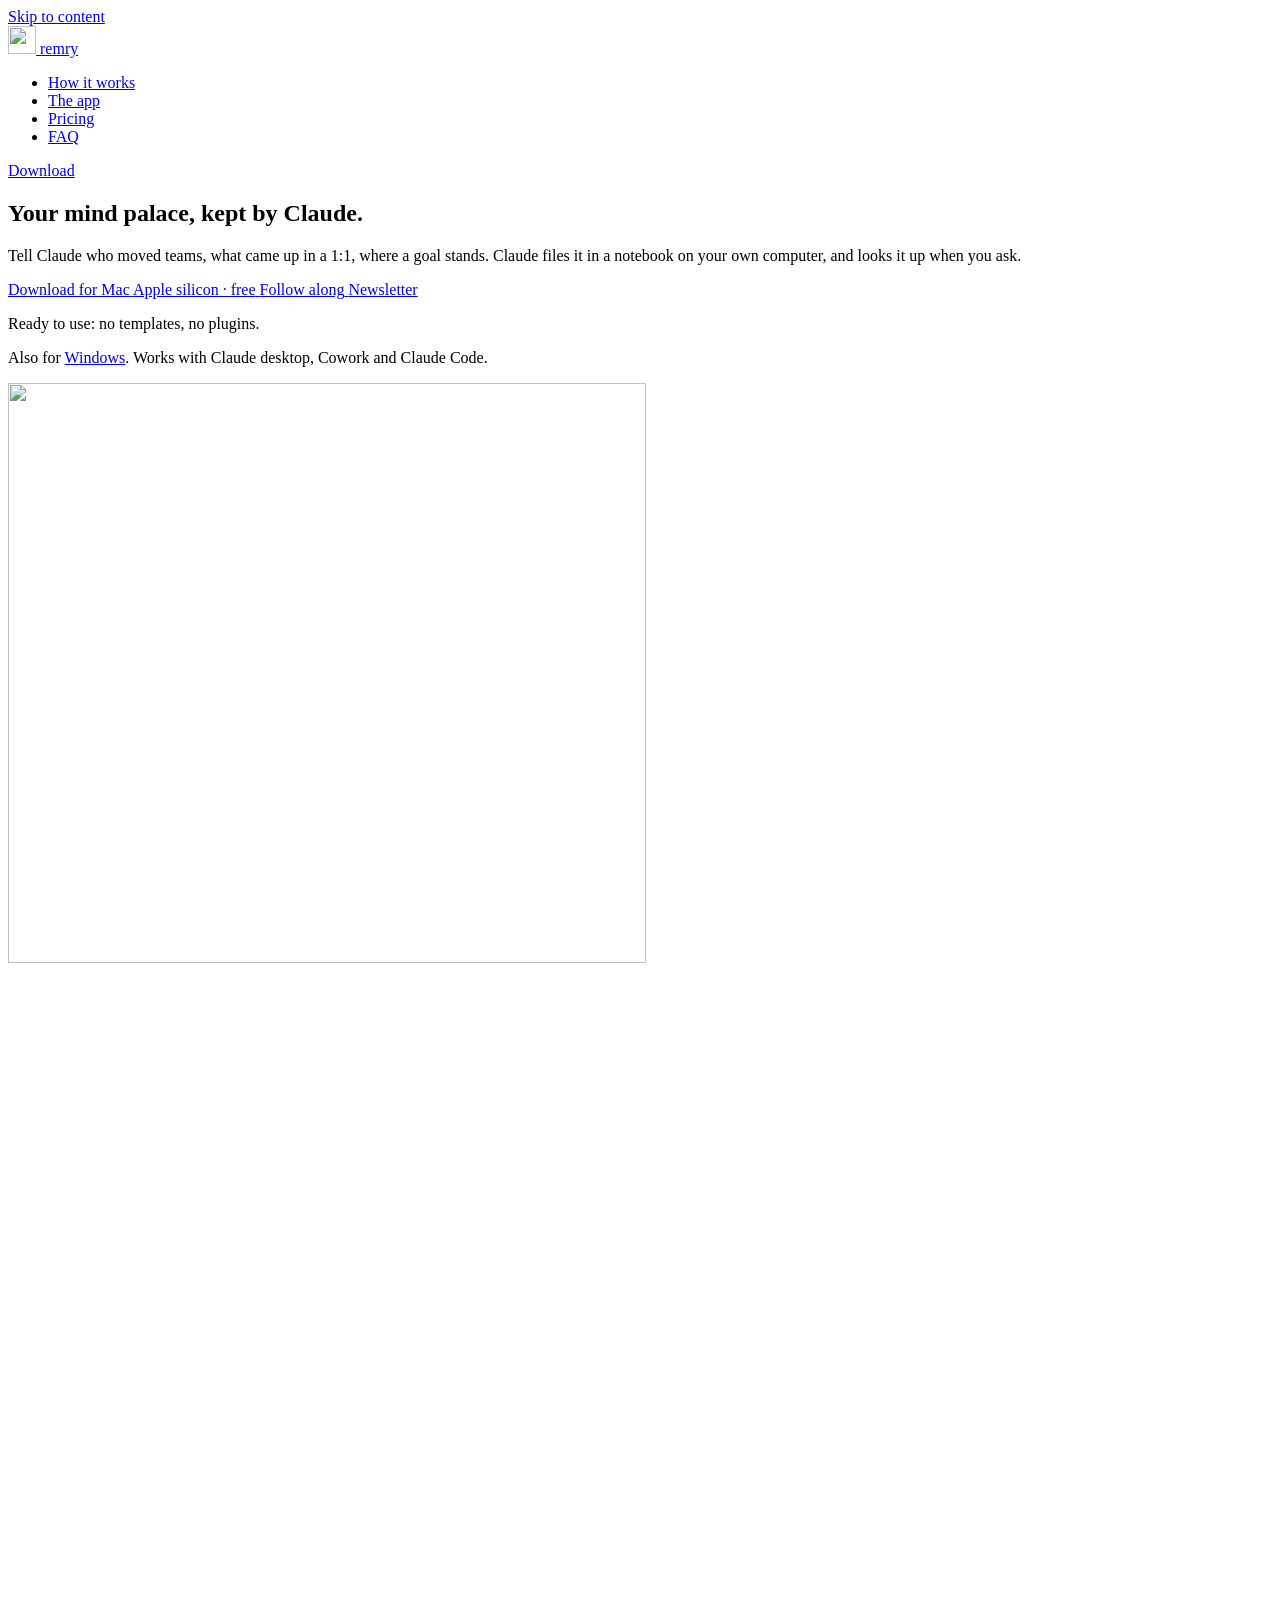
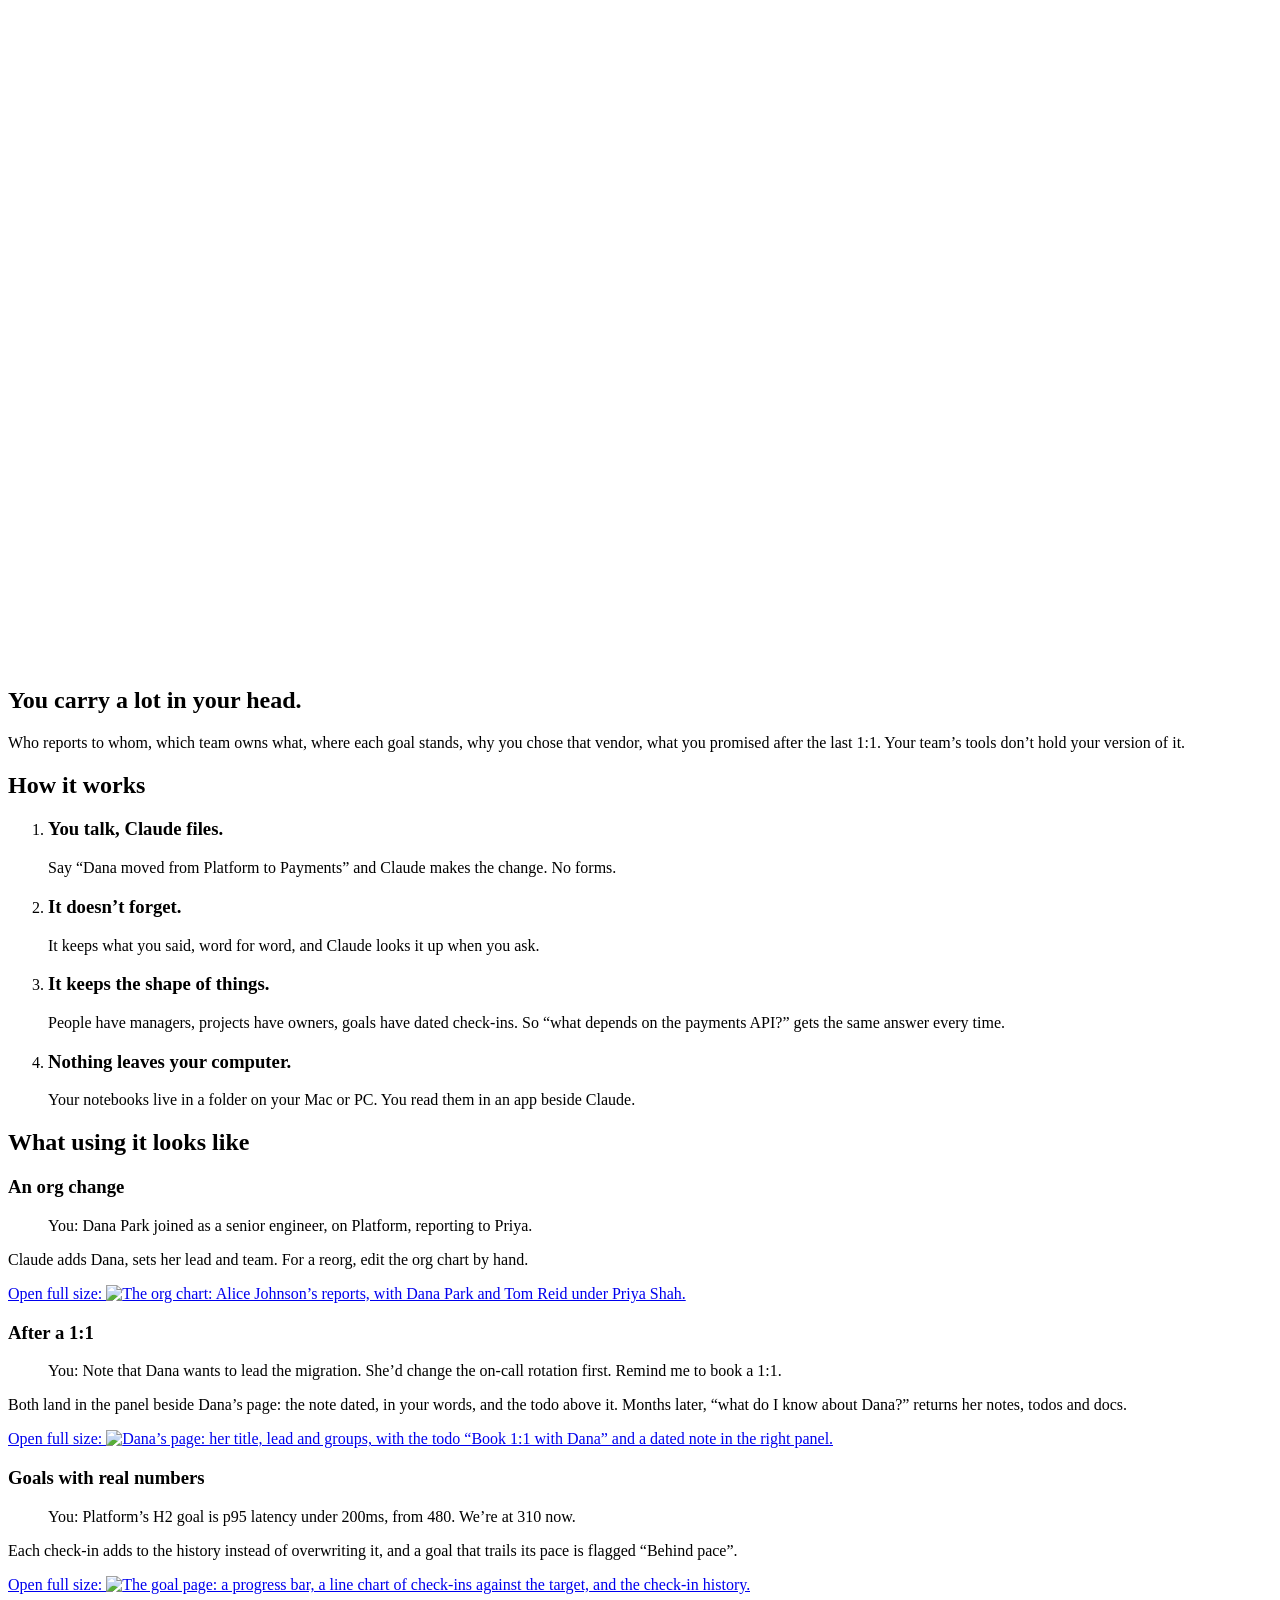
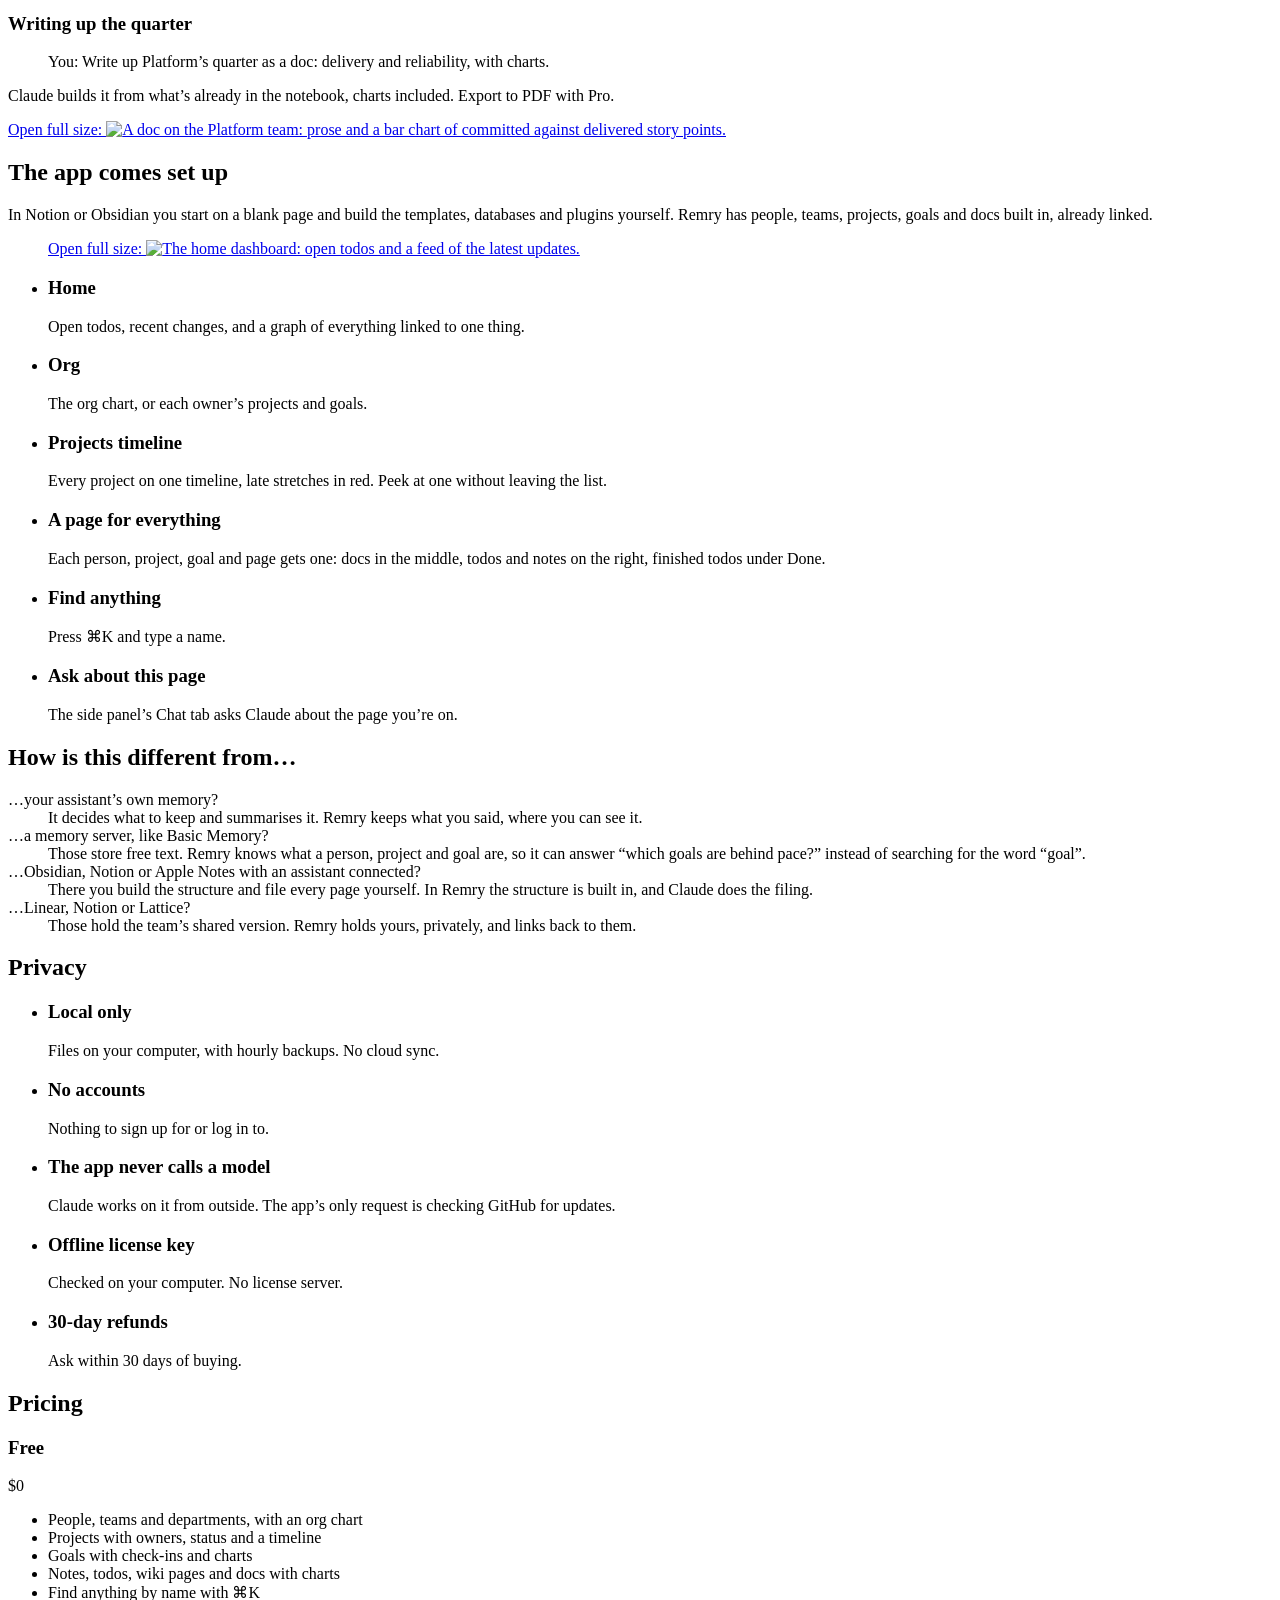
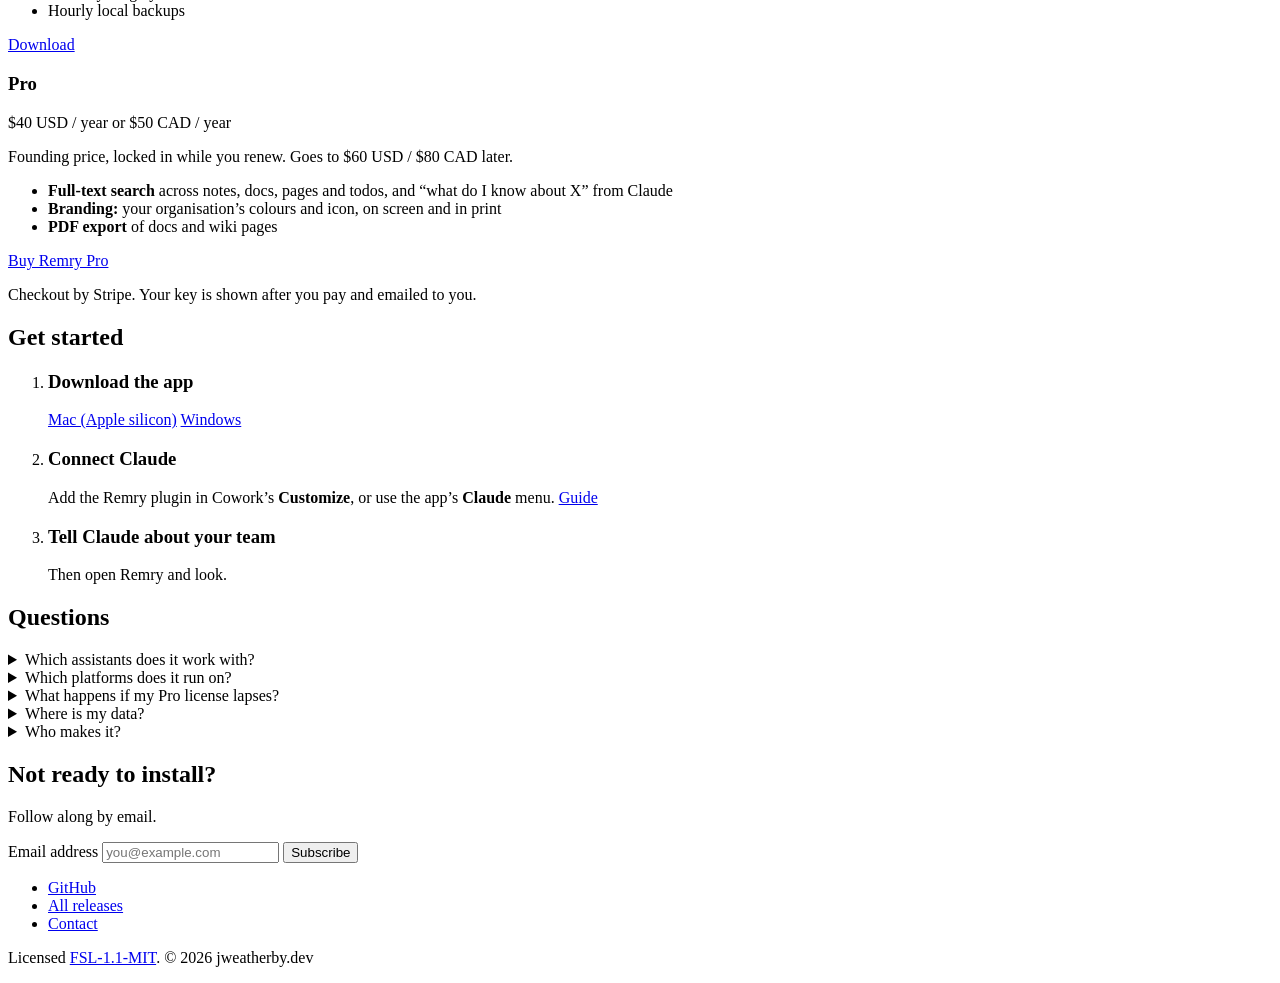
==== public/index.html @ 963316ea "Analytics: Plausible, allowed by the CSP Plausible's setup moves from an inline script (blocked by t" ====
<!doctype html>
<html lang="en">
<head>
  <meta charset="utf-8">
  <meta name="viewport" content="width=device-width, initial-scale=1">
  <title>Remry · Your mind palace, kept by Claude</title>
  <meta name="description" content="Tell Claude who moved teams, what came up in a 1:1, where a goal stands. Claude files it in a notebook on your own computer, and looks it up when you ask. Free for Mac and Windows.">
  <link rel="canonical" href="https://remry.ai/">
  <meta name="color-scheme" content="light dark">
  <meta name="theme-color" content="#121519">

  <!-- Open Graph -->
  <meta property="og:type" content="website">
  <meta property="og:site_name" content="Remry">
  <meta property="og:url" content="https://remry.ai/">
  <meta property="og:title" content="Remry · Your mind palace, kept by Claude">
  <meta property="og:description" content="Tell Claude about your team. It files it in a notebook on your computer and looks it up when you ask. Reporting lines, 1:1 notes, projects, goals and decisions.">
  <meta property="og:image" content="https://remry.ai/images/og.png">
  <meta property="og:image:width" content="1200">
  <meta property="og:image:height" content="630">
  <meta property="og:image:alt" content="Remry: your mind palace, kept by Claude. An isometric palace of stairs with people walking through it.">

  <!-- Twitter / X -->
  <meta name="twitter:card" content="summary_large_image">
  <meta name="twitter:title" content="Remry · Your mind palace, kept by Claude">
  <meta name="twitter:description" content="Tell Claude about your team. It files it in a notebook on your computer and looks it up when you ask.">
  <meta name="twitter:image" content="https://remry.ai/images/og.png">
  <meta name="twitter:image:alt" content="Remry: your mind palace, kept by Claude.">

  <link rel="icon" href="/favicon.ico" sizes="any">
  <link rel="icon" href="/icons/icon-small.svg?v=dd78de96" type="image/svg+xml">
  <link rel="apple-touch-icon" href="/apple-touch-icon.png">
  <link rel="preload" href="/images/demo-poster.webp?v=455dd9f2" as="image" type="image/webp">
  <link rel="stylesheet" href="/styles.css?v=2ac31d8c">

  <script src="/main.js?v=2aa25f68" defer></script>
  <!-- Privacy-friendly analytics by Plausible. Its setup is in /analytics.js (the CSP allows no inline scripts). -->
  <script src="/analytics.js?v=48909262"></script>
  <script async src="https://plausible.io/js/pa-B9hl3Fn7Mvdir2z8viiwY.js"></script>
</head>
<body>
  <a class="skip" href="#main">Skip to content</a>

  <header class="topbar">
    <div class="wrap topbar-inner">
      <a class="brand" href="/" aria-label="Remry home">
        <img src="/icons/icon-small.svg?v=dd78de96" alt="" width="28" height="28">
        <span>remry</span>
      </a>
      <nav aria-label="Sections">
        <ul>
          <li><a href="#how">How it works</a></li>
          <li><a href="#app">The app</a></li>
          <li><a href="#pricing">Pricing</a></li>
          <li><a href="#faq">FAQ</a></li>
        </ul>
      </nav>
      <a class="btn btn-small btn-primary" href="#get-started" data-track="download-nav">Download</a>
    </div>
  </header>

  <main id="main">
    <!-- Hero -->
    <section class="hero" aria-labelledby="hero-title">
      <div class="wrap hero-grid">
        <div class="hero-copy">
          <h1 id="hero-title">Your mind palace, kept&nbsp;by&nbsp;Claude.</h1>
          <p class="lede">Tell Claude who moved teams, what came up in a 1:1, where a goal stands. Claude files it in a notebook on your own computer, and looks it up when you ask.</p>
          <div class="cta-row">
            <a class="btn btn-primary btn-large" id="download-primary"
               href="https://github.com/remry-ai/remry/releases/latest/download/Remry-macos-arm64.dmg"
               data-track="download-hero" data-platform="mac">
              <span class="btn-label">Download for Mac</span>
              <span class="btn-sub">Apple silicon · free</span>
            </a>
            <a class="btn btn-ghost btn-large" href="#subscribe" data-track="newsletter-hero">
              <span class="btn-label">Follow along</span>
              <span class="btn-sub">Newsletter</span>
            </a>
          </div>
          <p class="hero-note">Ready to use: no templates, no plugins.</p>
          <p class="cta-alt" id="download-alt">
            Also for <a href="https://github.com/remry-ai/remry/releases/latest/download/Remry-windows-x64-setup.exe" data-track="download-hero-alt" data-platform="windows">Windows</a>.
            Works with Claude desktop, Cowork and Claude&nbsp;Code.
          </p>
        </div>
        <div class="hero-art" aria-hidden="true">
          <picture>
            <source srcset="/images/palace.webp?v=b7ad4785" type="image/webp">
            <img src="/images/palace.png?v=326f232e" alt="" width="638" height="580">
          </picture>
        </div>
      </div>

      <div class="wrap">
        <figure class="demo">
          <div class="window">
            <div class="window-bar" aria-hidden="true"><span></span><span></span><span></span></div>
            <video id="demo-video" autoplay muted loop playsinline preload="metadata"
                   width="1920" height="1280" poster="/images/demo-poster.webp?v=455dd9f2"
                   aria-label="Five prompts to Claude and what each changes in Remry: a new hire in the org chart, a todo and a note from a 1:1, a blocked project, a goal check-in, and a doc with charts.">
              <source src="/images/demo-m.mp4?v=4982a4de" type="video/mp4" media="(max-width: 640px)">
              <source src="/images/demo.mp4?v=8655170d" type="video/mp4">
              <img src="/images/demo.gif?v=7f152c68" width="800" height="533" alt="Five prompts to Claude and what each changes in Remry: a new hire in the org chart, a todo and a note from a 1:1, a blocked project, a goal check-in, and a doc with charts.">
            </video>
            <div class="demo-controls">
              <button class="demo-toggle" id="demo-toggle" type="button" aria-pressed="false" hidden>Pause</button>
            </div>
          </div>
        </figure>
      </div>
    </section>

    <!-- Problem -->
    <section class="section problem" aria-labelledby="problem-title">
      <div class="wrap narrow">
        <h2 id="problem-title">You carry a lot in your head.</h2>
        <p class="big">Who reports to whom, which team owns what, where each goal stands, why you chose that vendor, what you promised after the last 1:1. <span class="muted">Your team’s tools don’t hold your version of it.</span></p>
      </div>
    </section>

    <!-- How it works -->
    <section class="section" id="how" aria-labelledby="how-title">
      <div class="wrap">
        <h2 id="how-title">How it works</h2>
        <ol class="beats">
          <li>
            <h3>You talk, Claude files.</h3>
            <p>Say “Dana moved from Platform to Payments” and Claude makes the change. No forms.</p>
          </li>
          <li>
            <h3>It doesn’t forget.</h3>
            <p>It keeps what you said, word for word, and Claude looks it up when you ask.</p>
          </li>
          <li>
            <h3>It keeps the shape of things.</h3>
            <p>People have managers, projects have owners, goals have dated check-ins. So “what depends on the payments API?” gets the same answer every time.</p>
          </li>
          <li>
            <h3>Nothing leaves your computer.</h3>
            <p>Your notebooks live in a folder on your Mac or PC. You read them in an app beside Claude.</p>
          </li>
        </ol>
      </div>
    </section>

    <!-- Use cases -->
    <section class="section alt" aria-labelledby="uses-title">
      <div class="wrap">
        <h2 id="uses-title">What using it looks like</h2>
        <div class="cases">
          <article class="case">
            <h3>An org change</h3>
            <blockquote><span class="you">You:</span> Dana Park joined as a senior engineer, on Platform, reporting to Priya.</blockquote>
            <p>Claude adds Dana, sets her lead and team. For a reorg, edit the org chart by hand.</p>
            <a class="zoom" href="/images/org-map-1600.png?v=b6597b11"><span class="sr-only">Open full size: </span>
            <picture>
              <source media="(max-width: 640px)" type="image/webp" srcset="/images/org-map-m.webp?v=cadedff6" width="780" height="1240">
              <source type="image/webp" srcset="/images/org-map-800.webp?v=ae5cc7b5 800w, /images/org-map-1600.webp?v=be919729 1600w" sizes="(min-width: 960px) 560px, 92vw">
              <img src="/images/org-map-1600.png?v=b6597b11" width="1600" height="1000" loading="lazy" decoding="async"
                   alt="The org chart: Alice Johnson’s reports, with Dana Park and Tom Reid under Priya Shah.">
            </picture></a>
          </article>

          <article class="case">
            <h3>After a 1:1</h3>
            <blockquote><span class="you">You:</span> Note that Dana wants to lead the migration. She’d change the on-call rotation first. Remind me to book a 1:1.</blockquote>
            <p>Both land in the panel beside Dana’s page: the note dated, in your words, and the todo above it. Months later, “what do I know about Dana?” returns her notes, todos and docs.</p>
            <a class="zoom" href="/images/person-1600.png?v=7782d516"><span class="sr-only">Open full size: </span>
            <picture>
              <source media="(max-width: 640px)" type="image/webp" srcset="/images/person-m.webp?v=b43a548c" width="780" height="1120">
              <source type="image/webp" srcset="/images/person-800.webp?v=7baeb9b1 800w, /images/person-1600.webp?v=d0f4b82a 1600w" sizes="(min-width: 960px) 560px, 92vw">
              <img src="/images/person-1600.png?v=7782d516" width="1600" height="1000" loading="lazy" decoding="async"
                   alt="Dana’s page: her title, lead and groups, with the todo “Book 1:1 with Dana” and a dated note in the right panel.">
            </picture></a>
          </article>

          <article class="case">
            <h3>Goals with real numbers</h3>
            <blockquote><span class="you">You:</span> Platform’s H2 goal is p95 latency under 200ms, from 480. We’re at 310 now.</blockquote>
            <p>Each check-in adds to the history instead of overwriting it, and a goal that trails its pace is flagged “Behind pace”.</p>
            <a class="zoom" href="/images/goal-1600.png?v=2390ae5a"><span class="sr-only">Open full size: </span>
            <picture>
              <source media="(max-width: 640px)" type="image/webp" srcset="/images/goal-m.webp?v=794b6fcd" width="780" height="1560">
              <source type="image/webp" srcset="/images/goal-800.webp?v=4d1786bc 800w, /images/goal-1600.webp?v=e84f5842 1600w" sizes="(min-width: 960px) 560px, 92vw">
              <img src="/images/goal-1600.png?v=2390ae5a" width="1600" height="1000" loading="lazy" decoding="async"
                   alt="The goal page: a progress bar, a line chart of check-ins against the target, and the check-in history.">
            </picture></a>
          </article>

          <article class="case">
            <h3>Writing up the quarter</h3>
            <blockquote><span class="you">You:</span> Write up Platform’s quarter as a doc: delivery and reliability, with charts.</blockquote>
            <p>Claude builds it from what’s already in the notebook, charts included. Export to PDF with Pro.</p>
            <a class="zoom" href="/images/doc-charts-1600.png?v=b129a771"><span class="sr-only">Open full size: </span>
            <picture>
              <source media="(max-width: 640px)" type="image/webp" srcset="/images/doc-charts-m.webp?v=a658fd2c" width="780" height="1400">
              <source type="image/webp" srcset="/images/doc-charts-800.webp?v=a1541d6e 800w, /images/doc-charts-1600.webp?v=511b8af0 1600w" sizes="(min-width: 960px) 560px, 92vw">
              <img src="/images/doc-charts-1600.png?v=b129a771" width="1600" height="1000" loading="lazy" decoding="async"
                   alt="A doc on the Platform team: prose and a bar chart of committed against delivered story points.">
            </picture></a>
          </article>
        </div>
      </div>
    </section>

    <!-- The app -->
    <section class="section" id="app" aria-labelledby="app-title">
      <div class="wrap">
        <h2 id="app-title">The app comes set up</h2>
        <p class="section-lede">In Notion or Obsidian you start on a blank page and build the templates, databases and plugins yourself. Remry has people, teams, projects, goals and docs built in, already linked.</p>
        <figure class="app-shot">
          <a class="zoom" href="/images/home-1600.png?v=e1ef86d4"><span class="sr-only">Open full size: </span>
          <picture>
            <source media="(max-width: 640px)" type="image/webp" srcset="/images/home-m.webp?v=0c5010d6" width="780" height="1400">
            <source type="image/webp" srcset="/images/home-800.webp?v=55533af1 800w, /images/home-1600.webp?v=690189c8 1600w" sizes="(min-width: 1160px) 1112px, 92vw">
            <img src="/images/home-1600.png?v=e1ef86d4" width="1600" height="1000" loading="lazy" decoding="async"
                 alt="The home dashboard: open todos and a feed of the latest updates.">
          </picture></a>
        </figure>
        <ul class="features">
          <li>
            <h3>Home</h3>
            <p>Open todos, recent changes, and a graph of everything linked to one thing.</p>
          </li>
          <li>
            <h3>Org</h3>
            <p>The org chart, or each owner’s projects and goals.</p>
          </li>
          <li>
            <h3>Projects timeline</h3>
            <p>Every project on one timeline, late stretches in red. Peek at one without leaving the list.</p>
          </li>
          <li>
            <h3>A page for everything</h3>
            <p>Each person, project, goal and page gets one: docs in the middle, todos and notes on the right, finished todos under Done.</p>
          </li>
          <li>
            <h3>Find anything</h3>
            <p>Press ⌘K and type a name.</p>
          </li>
          <li>
            <h3>Ask about this page</h3>
            <p>The side panel’s Chat tab asks Claude about the page you’re on.</p>
          </li>
        </ul>
      </div>
    </section>

    <!-- Comparison -->
    <section class="section alt" aria-labelledby="diff-title">
      <div class="wrap narrow">
        <h2 id="diff-title">How is this different from…</h2>
        <dl class="compare">
          <div>
            <dt>…your assistant’s own memory?</dt>
            <dd>It decides what to keep and summarises it. Remry keeps what you said, where you can see it.</dd>
          </div>
          <div>
            <dt>…a memory server, like Basic Memory?</dt>
            <dd>Those store free text. Remry knows what a person, project and goal are, so it can answer “which goals are behind pace?” instead of searching for the word “goal”.</dd>
          </div>
          <div>
            <dt>…Obsidian, Notion or Apple Notes with an assistant connected?</dt>
            <dd>There you build the structure and file every page yourself. In Remry the structure is built in, and Claude does the filing.</dd>
          </div>
          <div>
            <dt>…Linear, Notion or Lattice?</dt>
            <dd>Those hold the team’s shared version. Remry holds yours, privately, and links back to them.</dd>
          </div>
        </dl>
      </div>
    </section>

    <!-- Privacy -->
    <section class="section dark" aria-labelledby="privacy-title">
      <div class="wrap">
        <h2 id="privacy-title">Privacy</h2>
        <ul class="trust">
          <li>
            <h3>Local only</h3>
            <p>Files on your computer, with hourly backups. No cloud sync.</p>
          </li>
          <li>
            <h3>No accounts</h3>
            <p>Nothing to sign up for or log in to.</p>
          </li>
          <li>
            <h3>The app never calls a model</h3>
            <p>Claude works on it from outside. The app’s only request is checking GitHub for updates.</p>
          </li>
          <li>
            <h3>Offline license key</h3>
            <p>Checked on your computer. No license server.</p>
          </li>
          <li>
            <h3>30-day refunds</h3>
            <p>Ask within 30 days of buying.</p>
          </li>
        </ul>
      </div>
    </section>

    <!-- Pricing -->
    <section class="section" id="pricing" aria-labelledby="pricing-title">
      <div class="wrap">
        <h2 id="pricing-title">Pricing</h2>
        <div class="plans">
          <article class="plan">
            <h3>Free</h3>
            <p class="price"><span class="amount">$0</span></p>
            <ul class="checks">
              <li>People, teams and departments, with an org chart</li>
              <li>Projects with owners, status and a timeline</li>
              <li>Goals with check-ins and charts</li>
              <li>Notes, todos, wiki pages and docs with charts</li>
              <li>Find anything by name with ⌘K</li>
              <li>Hourly local backups</li>
            </ul>
            <a class="btn btn-ghost" href="#get-started" data-track="download-pricing">Download</a>
          </article>

          <article class="plan plan-pro">
            <h3>Pro</h3>
            <p class="price">
              <span class="amount">$40</span> <span class="per">USD / year</span>
              <span class="price-cad">or $50 CAD / year</span>
            </p>
            <p class="price-note">Founding price, locked in while you renew. Goes to $60 USD / $80 CAD later.</p>
            <ul class="checks">
              <li><strong>Full-text search</strong> across notes, docs, pages and todos, and “what do I know about X” from Claude</li>
              <li><strong>Branding:</strong> your organisation’s colours and icon, on screen and in print</li>
              <li><strong>PDF export</strong> of docs and wiki pages</li>
            </ul>
            <a class="btn btn-primary" href="https://buy.stripe.com/bJefZg54rbNLa0H1sb0Jq01" data-track="buy-pro">Buy Remry Pro</a>
            <p class="fine">Checkout by Stripe. Your key is shown after you pay and emailed to you.</p>
          </article>
        </div>
      </div>
    </section>

    <!-- Get started -->
    <section class="section alt" id="get-started" aria-labelledby="start-title">
      <div class="wrap">
        <h2 id="start-title">Get started</h2>
        <ol class="steps">
          <li>
            <h3>Download the app</h3>
            <div class="dl-buttons">
              <a class="btn btn-primary" href="https://github.com/remry-ai/remry/releases/latest/download/Remry-macos-arm64.dmg" data-track="download-mac" data-platform="mac">Mac (Apple silicon)</a>
              <a class="btn btn-ghost" href="https://github.com/remry-ai/remry/releases/latest/download/Remry-windows-x64-setup.exe" data-track="download-windows" data-platform="windows">Windows</a>
            </div>
          </li>
          <li>
            <h3>Connect Claude</h3>
            <p>Add the Remry plugin in Cowork’s <strong>Customize</strong>, or use the app’s <strong>Claude</strong> menu. <a href="https://github.com/remry-ai/remry/blob/main/docs/INSTALL.md#2-connect-claude">Guide</a></p>
          </li>
          <li>
            <h3>Tell Claude about your team</h3>
            <p>Then open Remry and look.</p>
          </li>
        </ol>
      </div>
    </section>

    <!-- FAQ -->
    <section class="section" id="faq" aria-labelledby="faq-title">
      <div class="wrap narrow">
        <h2 id="faq-title">Questions</h2>
        <div class="faq">
          <details>
            <summary>Which assistants does it work with?</summary>
            <p>Claude, today: Claude desktop (Chat and Cowork) and Claude&nbsp;Code. Run Cowork sessions on your computer, not in the cloud, so Claude can reach your notebook.</p>
          </details>
          <details>
            <summary>Which platforms does it run on?</summary>
            <p>Apple silicon Macs and Windows (x64). The Windows installer isn’t signed yet, so Windows warns the first time: choose <strong>More info → Run anyway</strong>.</p>
          </details>
          <details>
            <summary>What happens if my Pro license lapses?</summary>
            <p>Search, branding and PDF export lock. Nothing else changes and no data is lost.</p>
          </details>
          <details>
            <summary>Where is my data?</summary>
            <p><code>~/Library/Application Support/Remry/</code> on a Mac, <code>%LOCALAPPDATA%\Remry\</code> on Windows. It stays there if you uninstall.</p>
          </details>
          <details>
            <summary>Who makes it?</summary>
            <p><a href="https://jweatherby.dev">jweatherby.dev</a>, one person. The code is public on GitHub, and it changes often.</p>
          </details>
        </div>
      </div>
    </section>
  </main>

  <footer class="footer" aria-labelledby="footer-title">
    <div class="wrap footer-grid">
      <div class="newsletter" id="subscribe">
        <h2 id="footer-title">Not ready to install?</h2>
        <p>Follow along by email.</p>
        <!-- Opens the newsletter's Substack subscribe page with the email filled in. -->
        <form class="subscribe" action="https://blog.jweatherby.dev/subscribe" method="get" data-track="newsletter-footer">
          <label class="sr-only" for="email">Email address</label>
          <input id="email" name="email" type="email" autocomplete="email" placeholder="you@example.com" required>
          <button class="btn btn-primary" type="submit">Subscribe</button>
        </form>
      </div>
      <nav class="footer-links" aria-label="Footer">
        <ul>
          <li><a href="https://github.com/remry-ai/remry">GitHub</a></li>
          <li><a href="https://github.com/remry-ai/remry/releases">All releases</a></li>
          <li><a href="https://jweatherby.dev/contact">Contact</a></li>
        </ul>
      </nav>
      <p class="license">Licensed <a href="https://github.com/remry-ai/remry/blob/main/LICENSE.md">FSL-1.1-MIT</a>. © 2026 jweatherby.dev</p>
    </div>
  </footer>
</body>
</html>
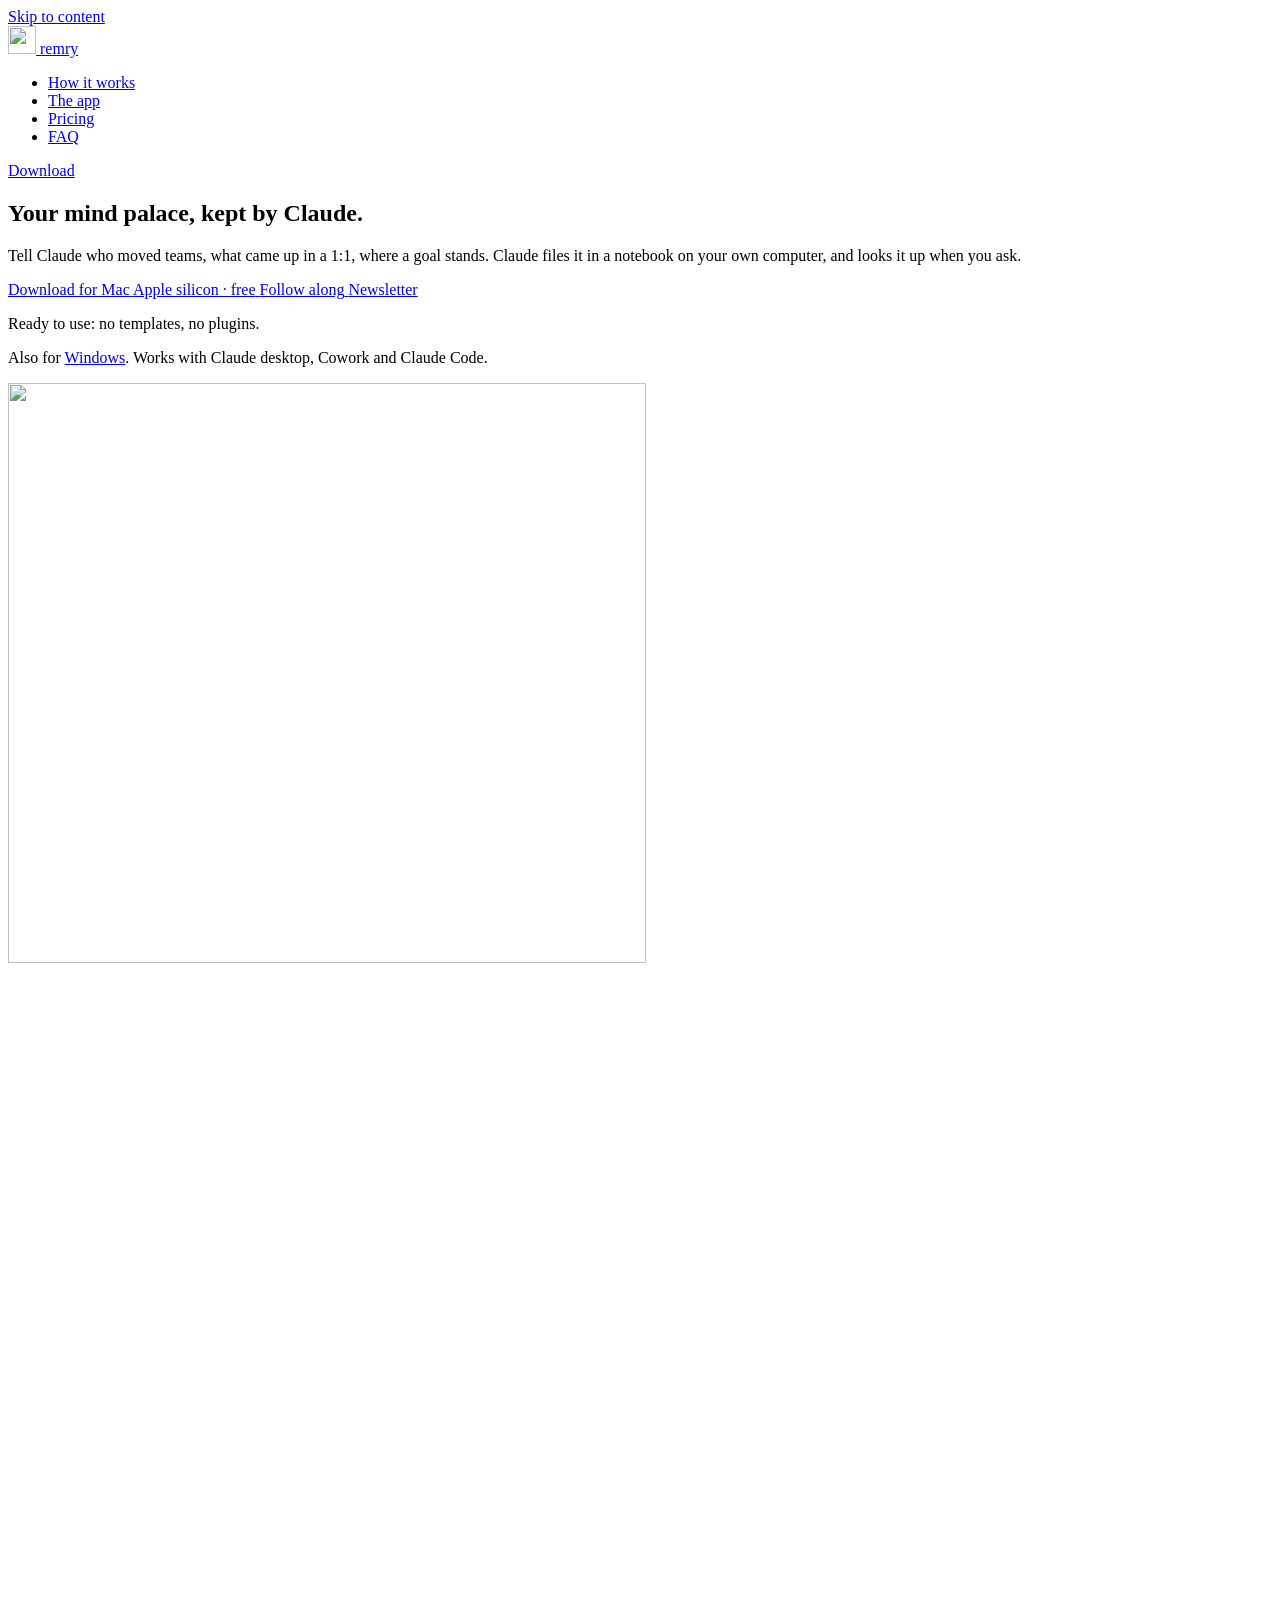
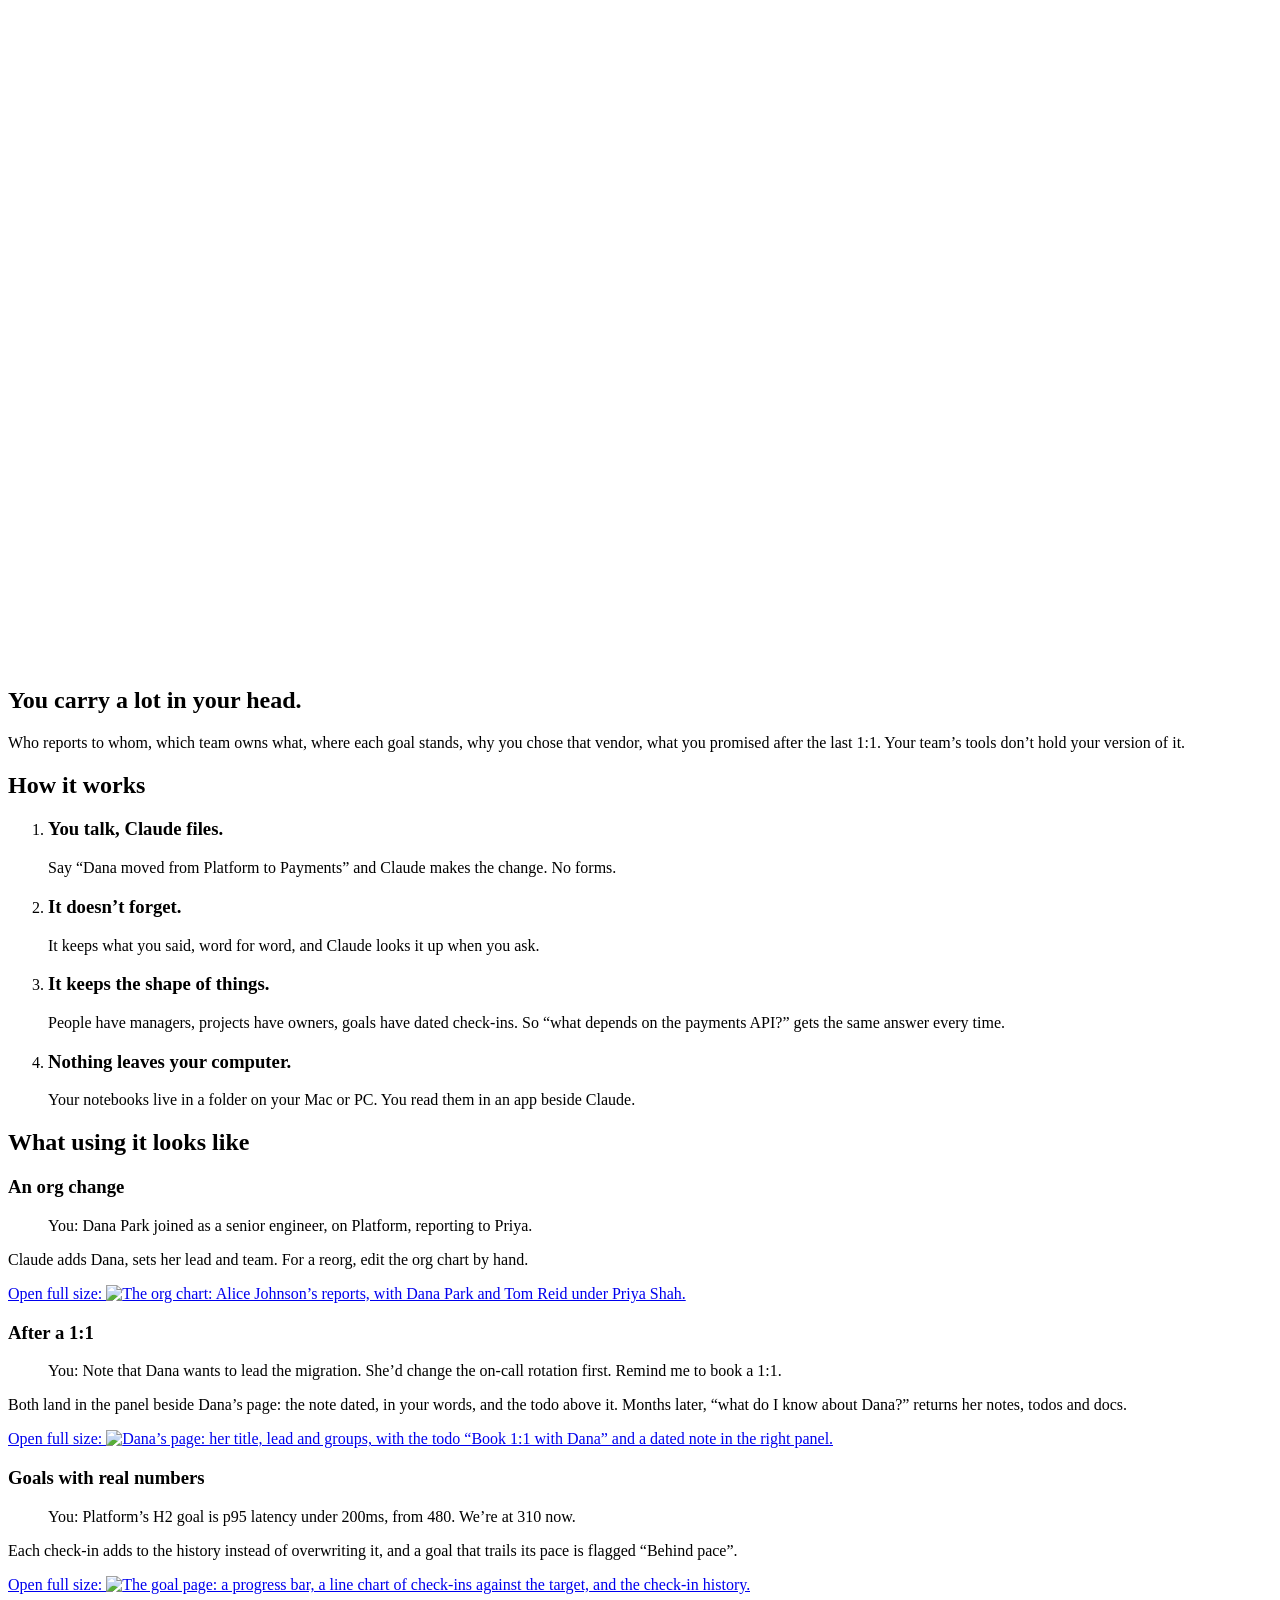
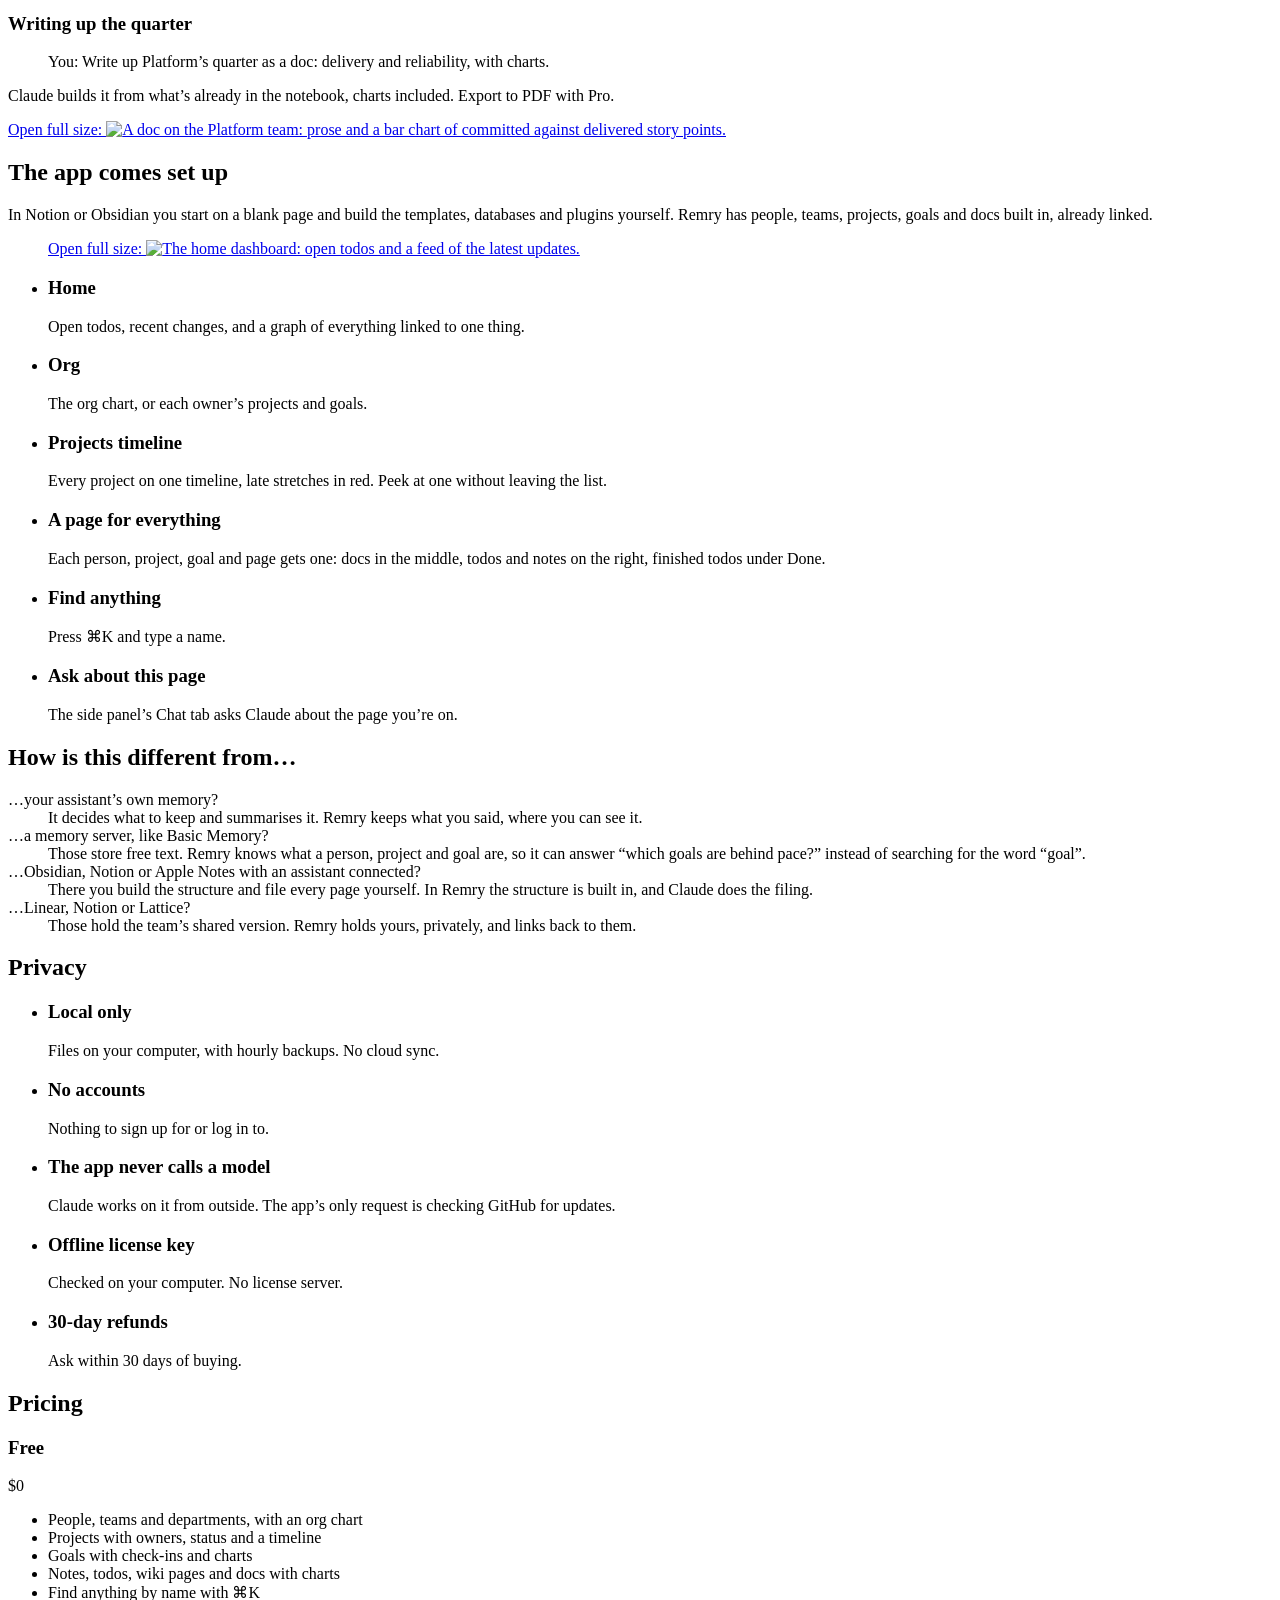
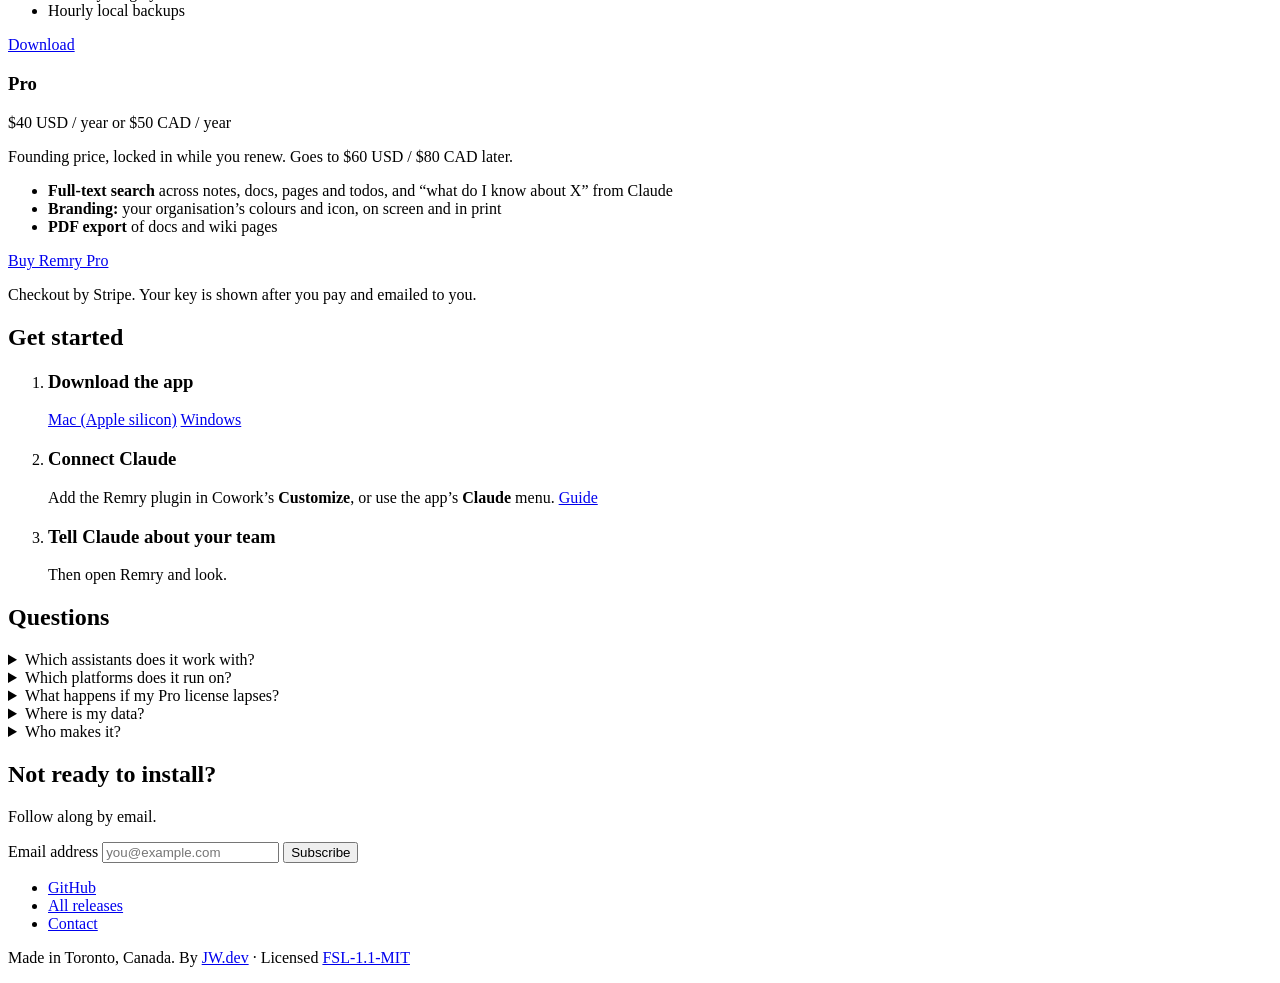
==== commit 0329e7fe: "Windows is signed now; footer: Made in Toronto, Canada Co-Authored-By: Claude Opus 5.5 <noreply@anth" ====
--- a/public/index.html
+++ b/public/index.html
@@ -374,7 +374,7 @@
           </details>
           <details>
             <summary>Which platforms does it run on?</summary>
-            <p>Apple silicon Macs and Windows (x64). The Windows installer isn’t signed yet, so Windows warns the first time: choose <strong>More info → Run anyway</strong>.</p>
+            <p>Apple silicon Macs and Windows (x64). Both are code-signed: the Mac app is notarized by Apple, and the Windows installer is signed by its publisher.</p>
           </details>
           <details>
             <summary>What happens if my Pro license lapses?</summary>
@@ -412,7 +412,7 @@
           <li><a href="https://jweatherby.dev/contact">Contact</a></li>
         </ul>
       </nav>
-      <p class="license">Licensed <a href="https://github.com/remry-ai/remry/blob/main/LICENSE.md">FSL-1.1-MIT</a>. © 2026 jweatherby.dev</p>
+      <p class="license">Made in Toronto, Canada. By <a href="https://jweatherby.dev">JW.dev</a> · Licensed <a href="https://github.com/remry-ai/remry/blob/main/LICENSE.md">FSL-1.1-MIT</a></p>
     </div>
   </footer>
 </body>
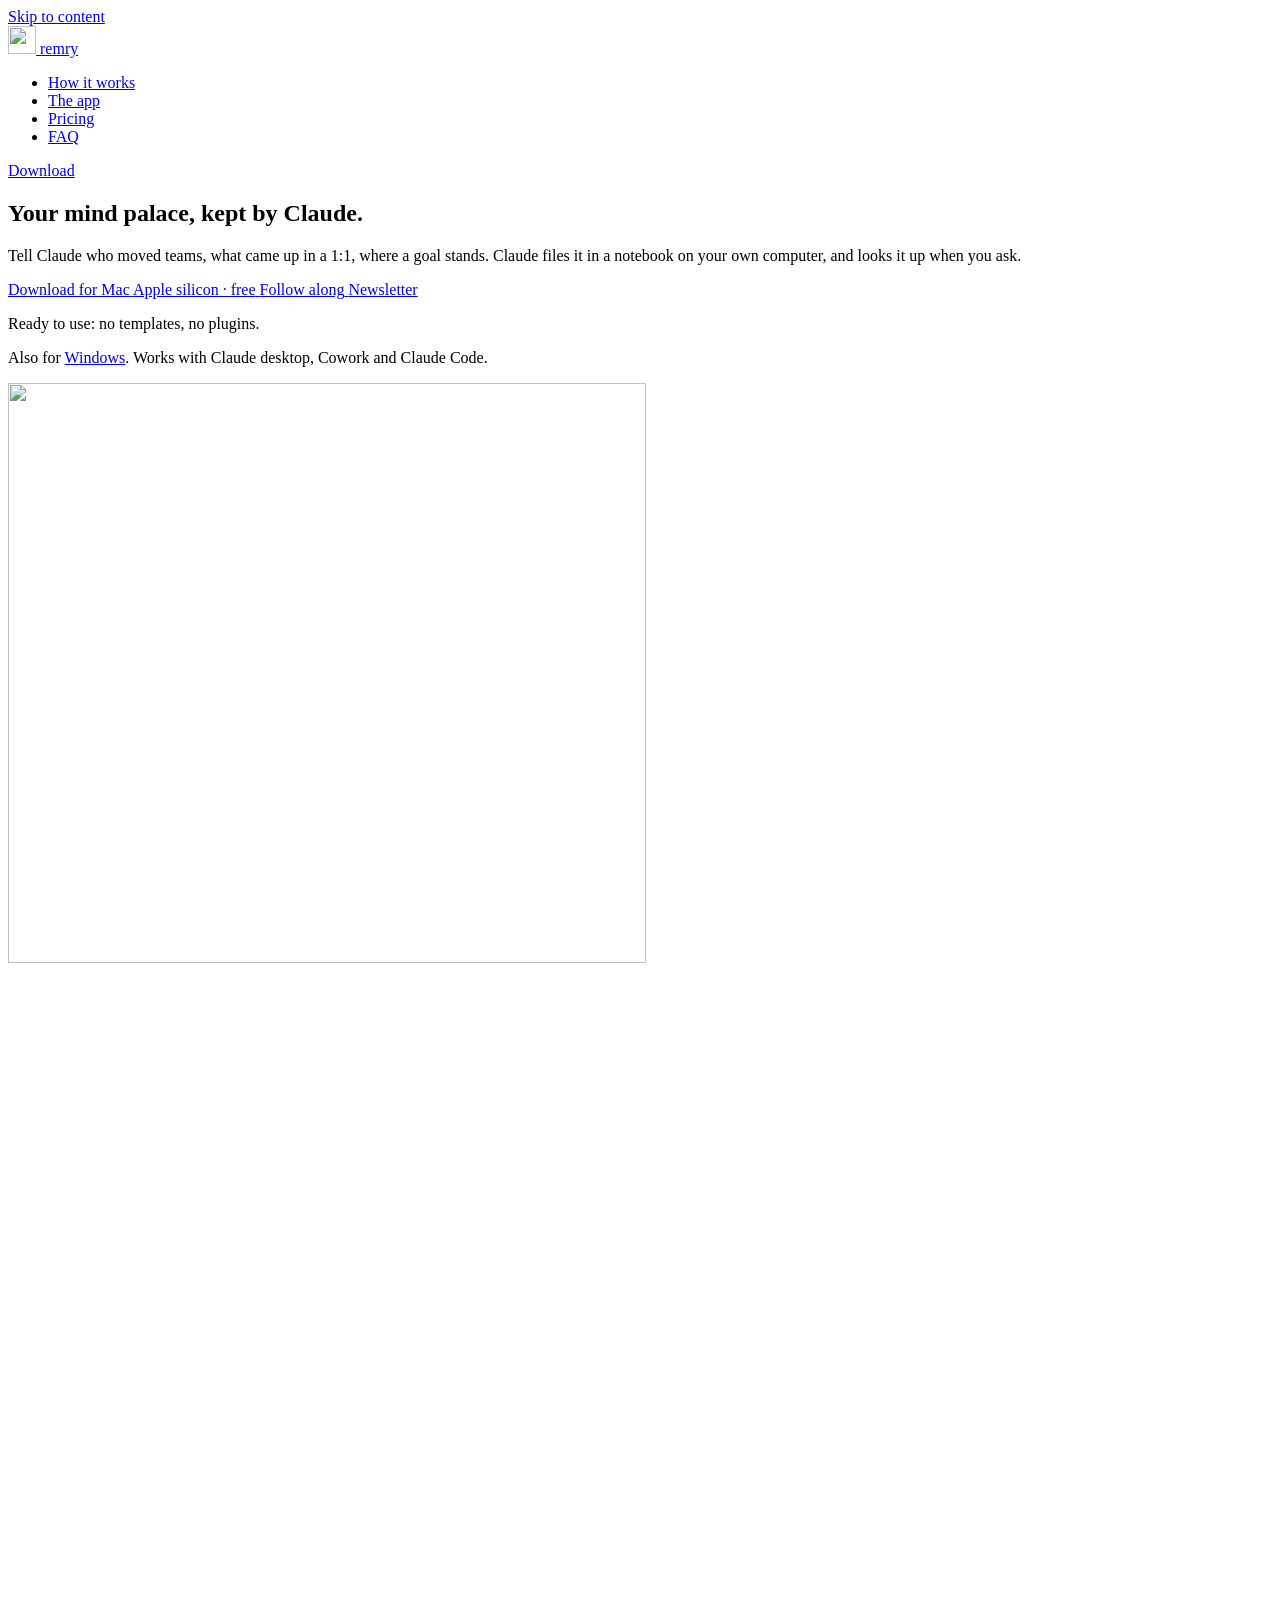
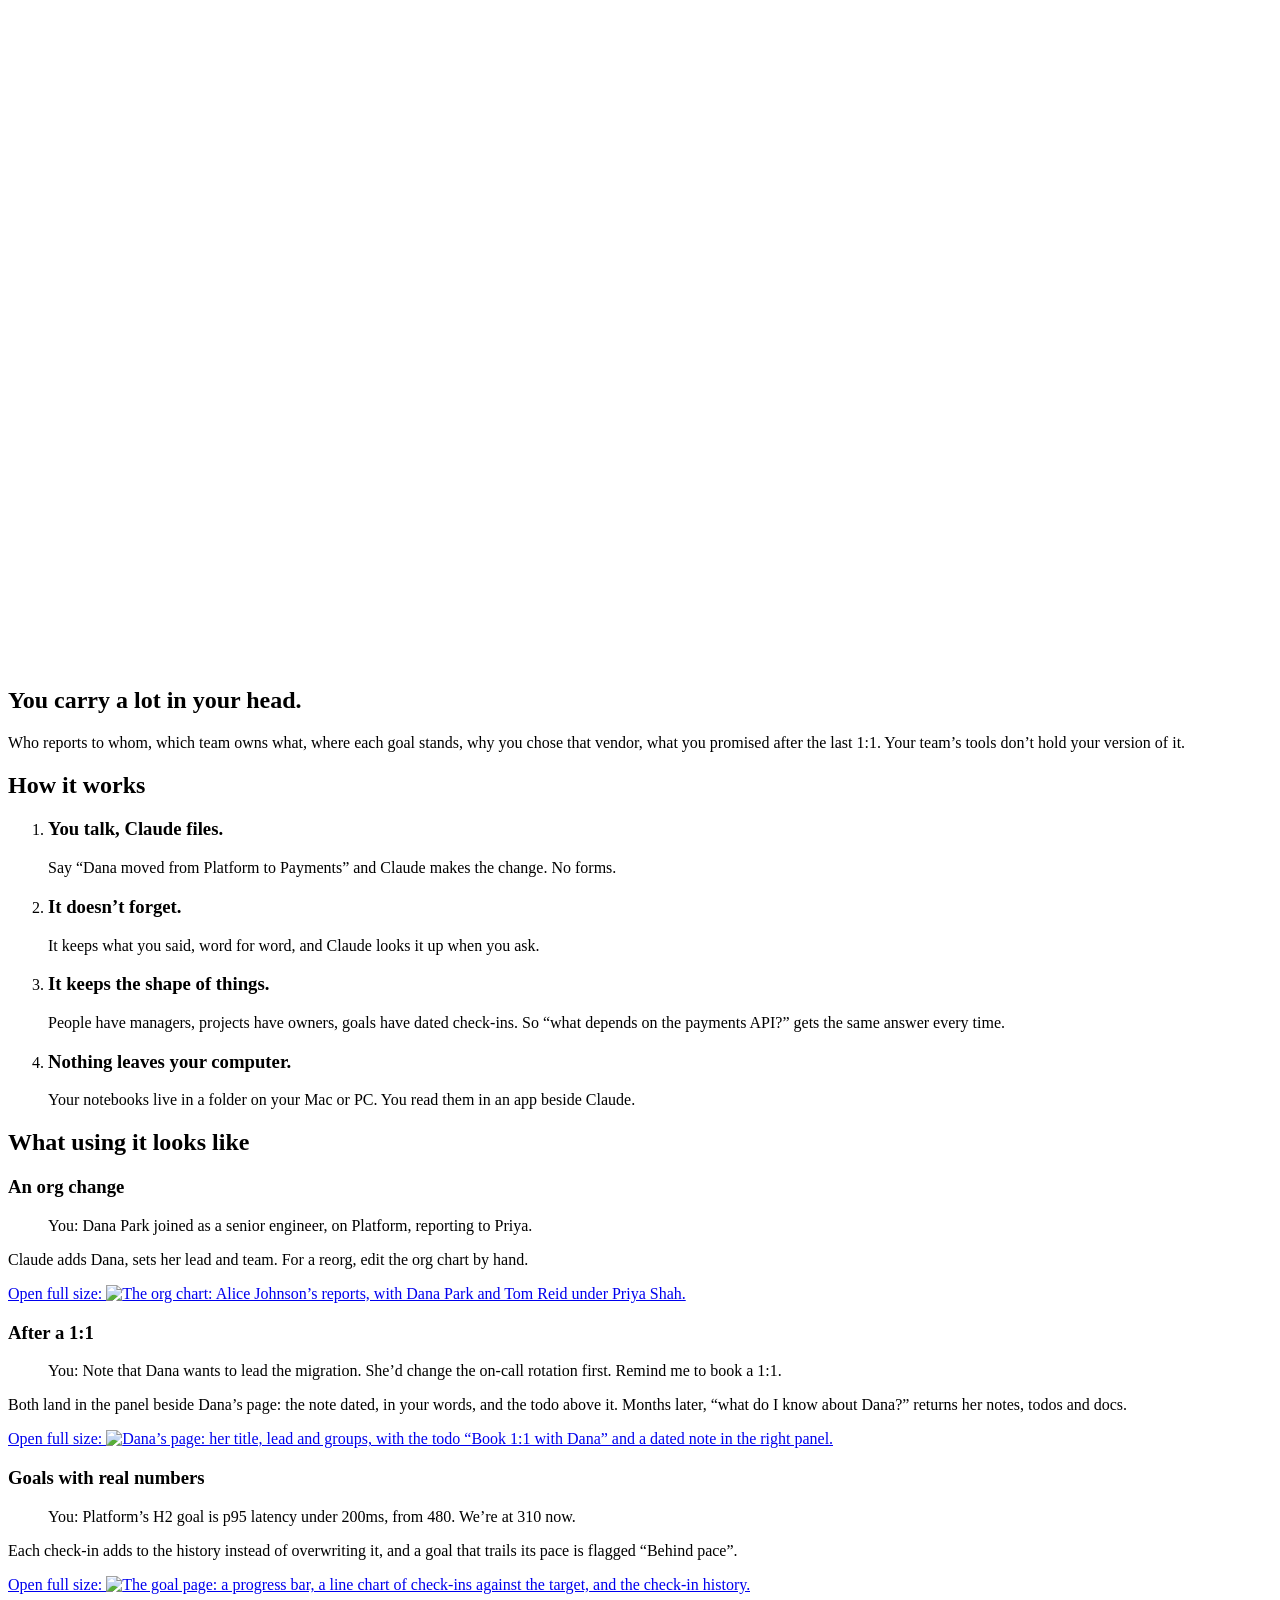
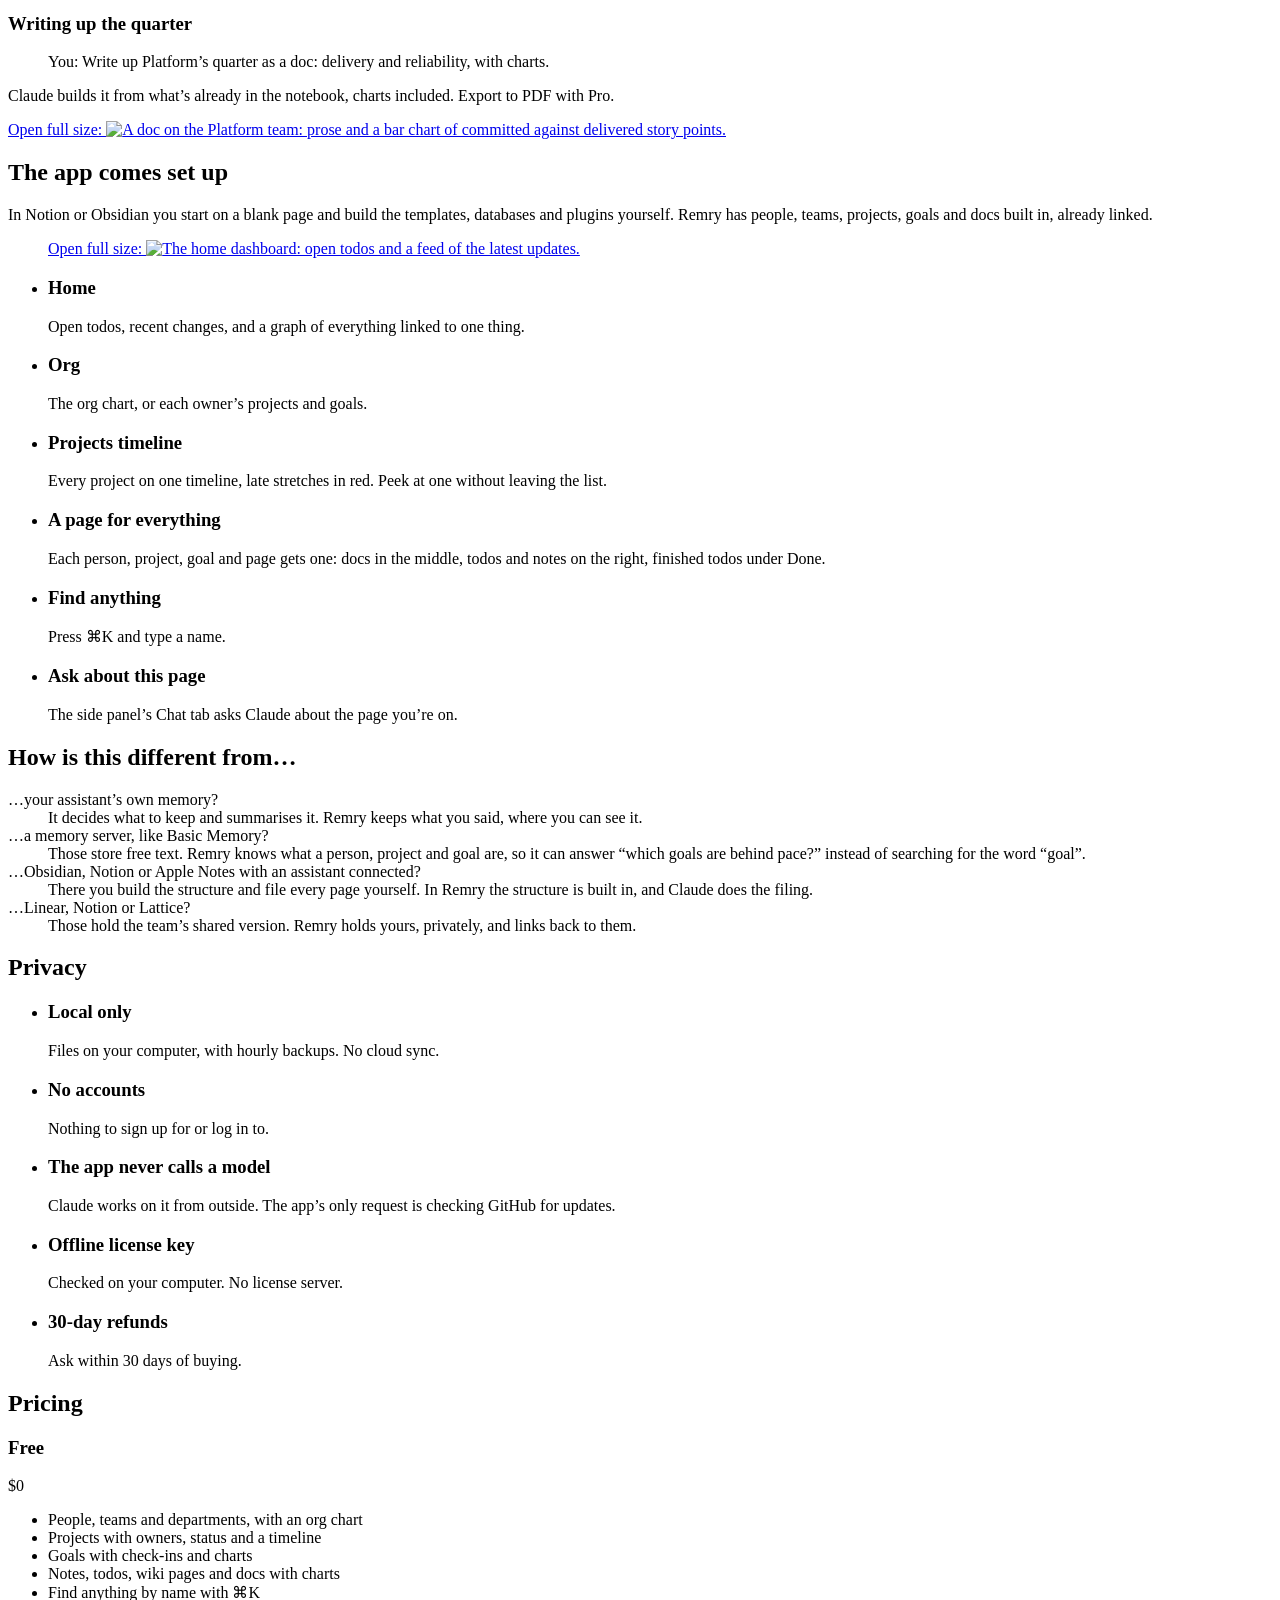
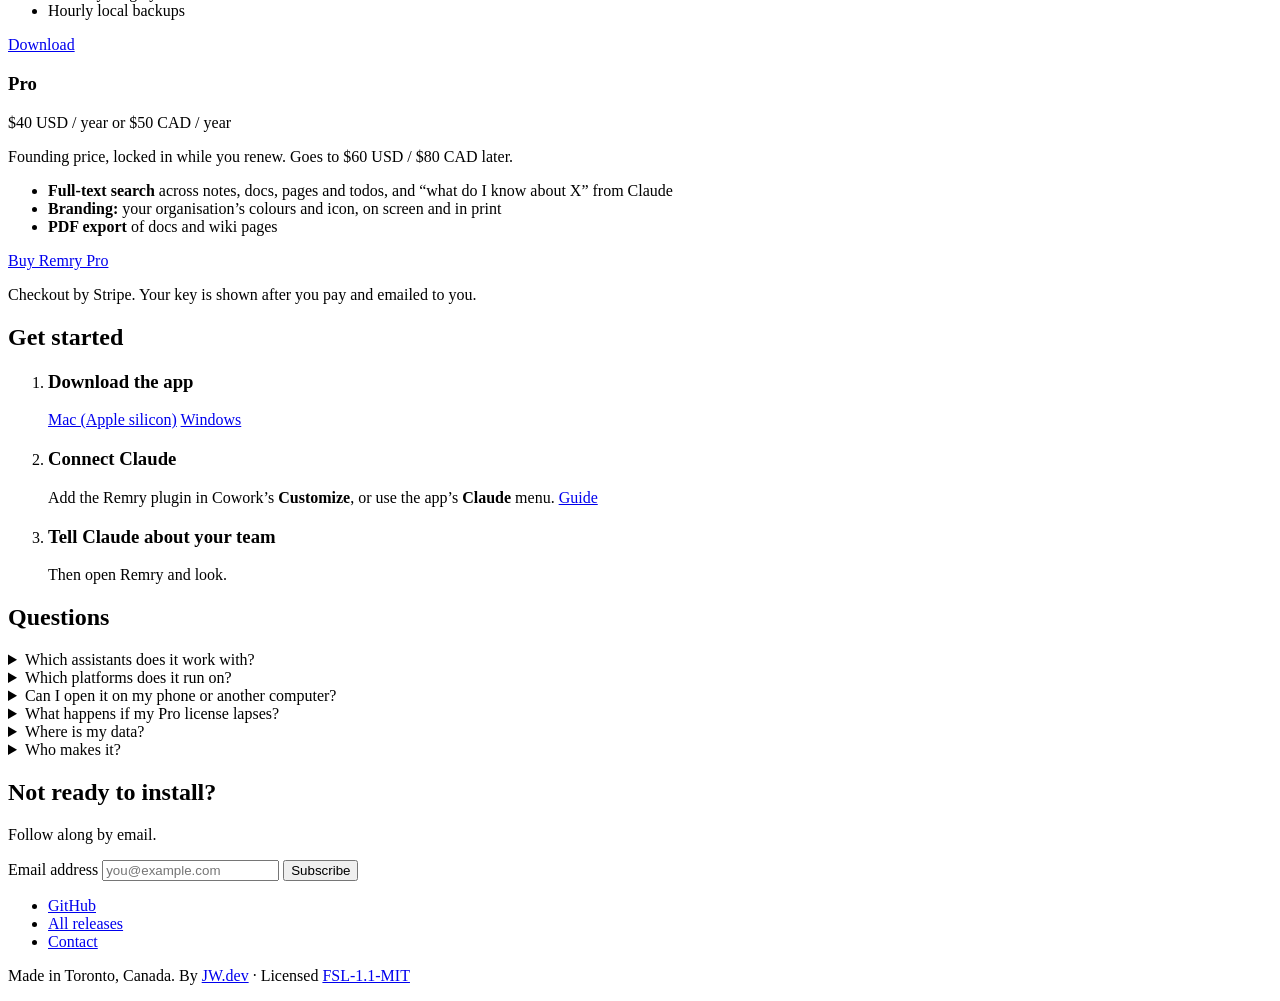
==== commit 65840bff: "FAQ: open Remry from your phone or another computer over Tailscale Co-Authored-By: Claude Opus 5.5 <" ====
--- a/public/index.html
+++ b/public/index.html
@@ -377,6 +377,10 @@
             <p>Apple silicon Macs and Windows (x64). Both are code-signed: the Mac app is notarized by Apple, and the Windows installer is signed by its publisher.</p>
           </details>
           <details>
+            <summary>Can I open it on my phone or another computer?</summary>
+            <p>Yes, privately, over <a href="https://tailscale.com">Tailscale</a>. Install it on both devices, then choose <strong>Other devices → Turn on</strong> in Remry. Your notebook stays on your computer, which needs to be awake, and nothing is opened to the internet.</p>
+          </details>
+          <details>
             <summary>What happens if my Pro license lapses?</summary>
             <p>Search, branding and PDF export lock. Nothing else changes and no data is lost.</p>
           </details>
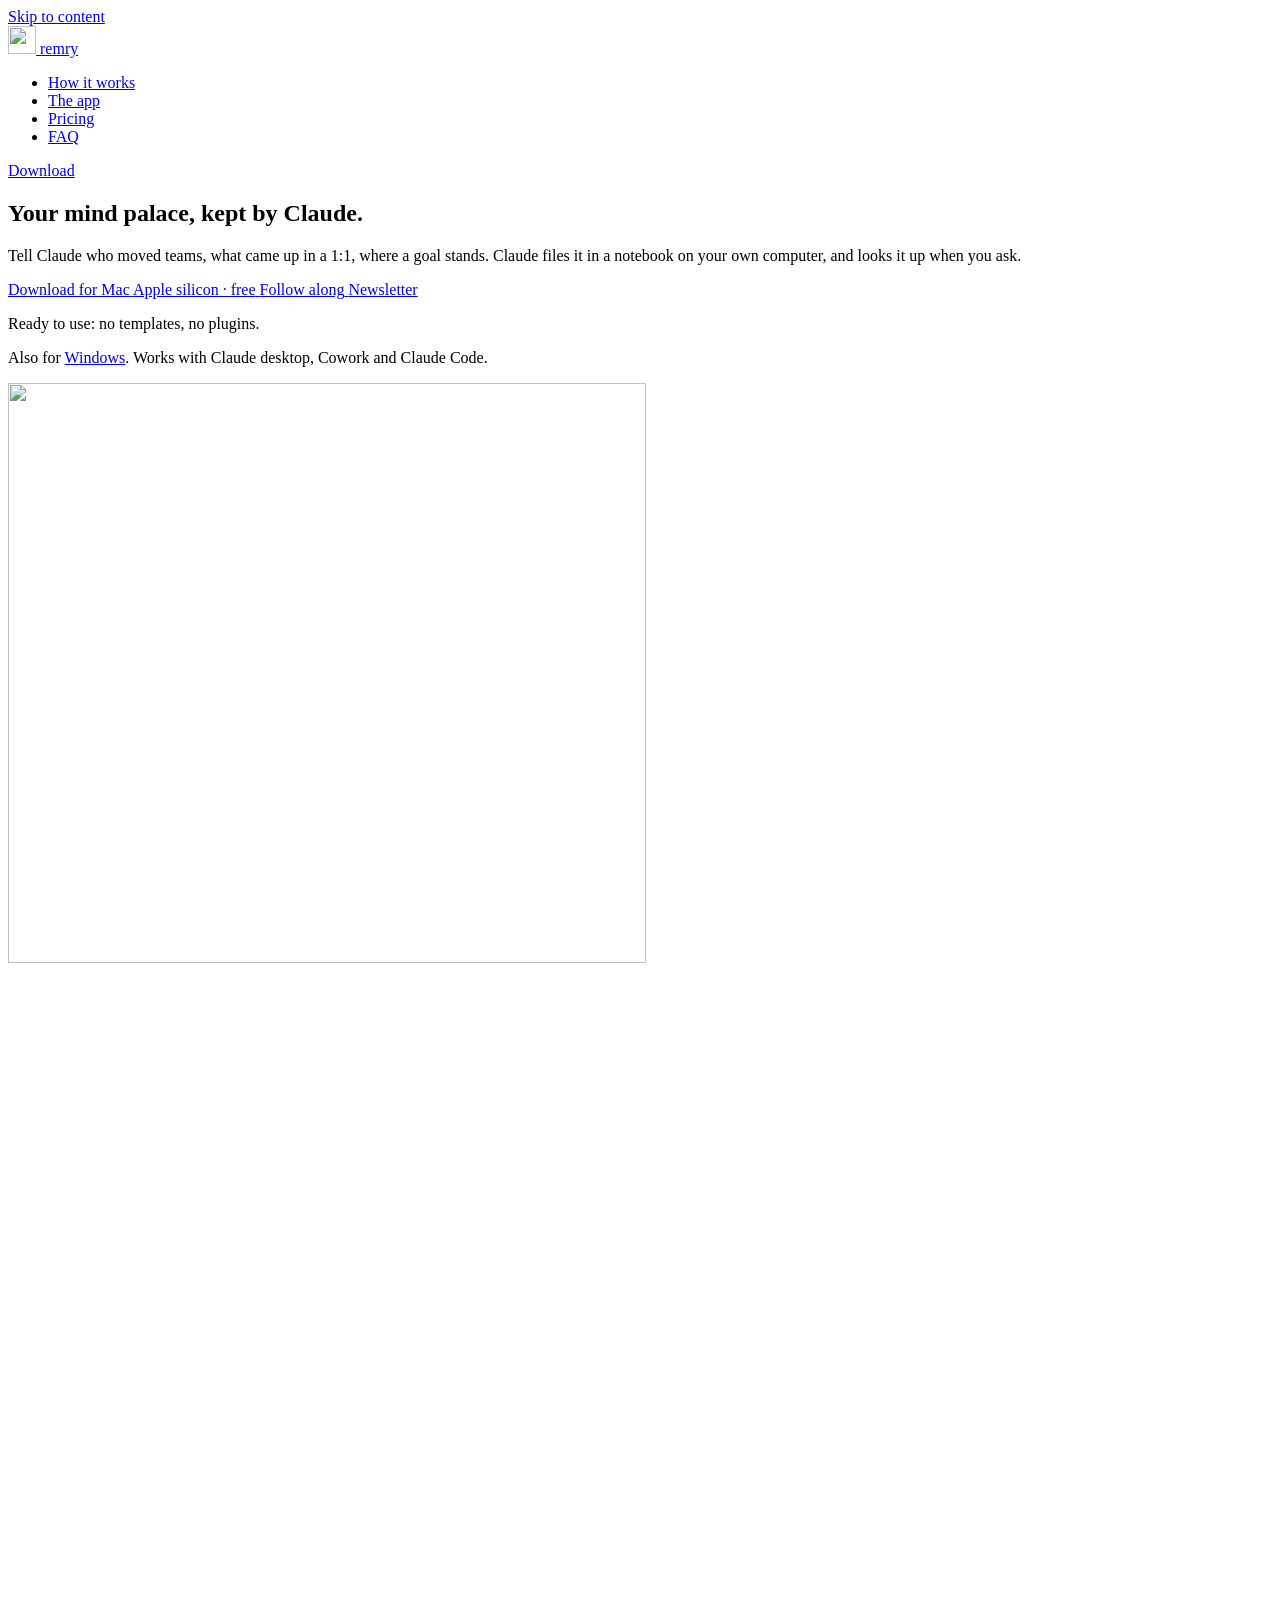
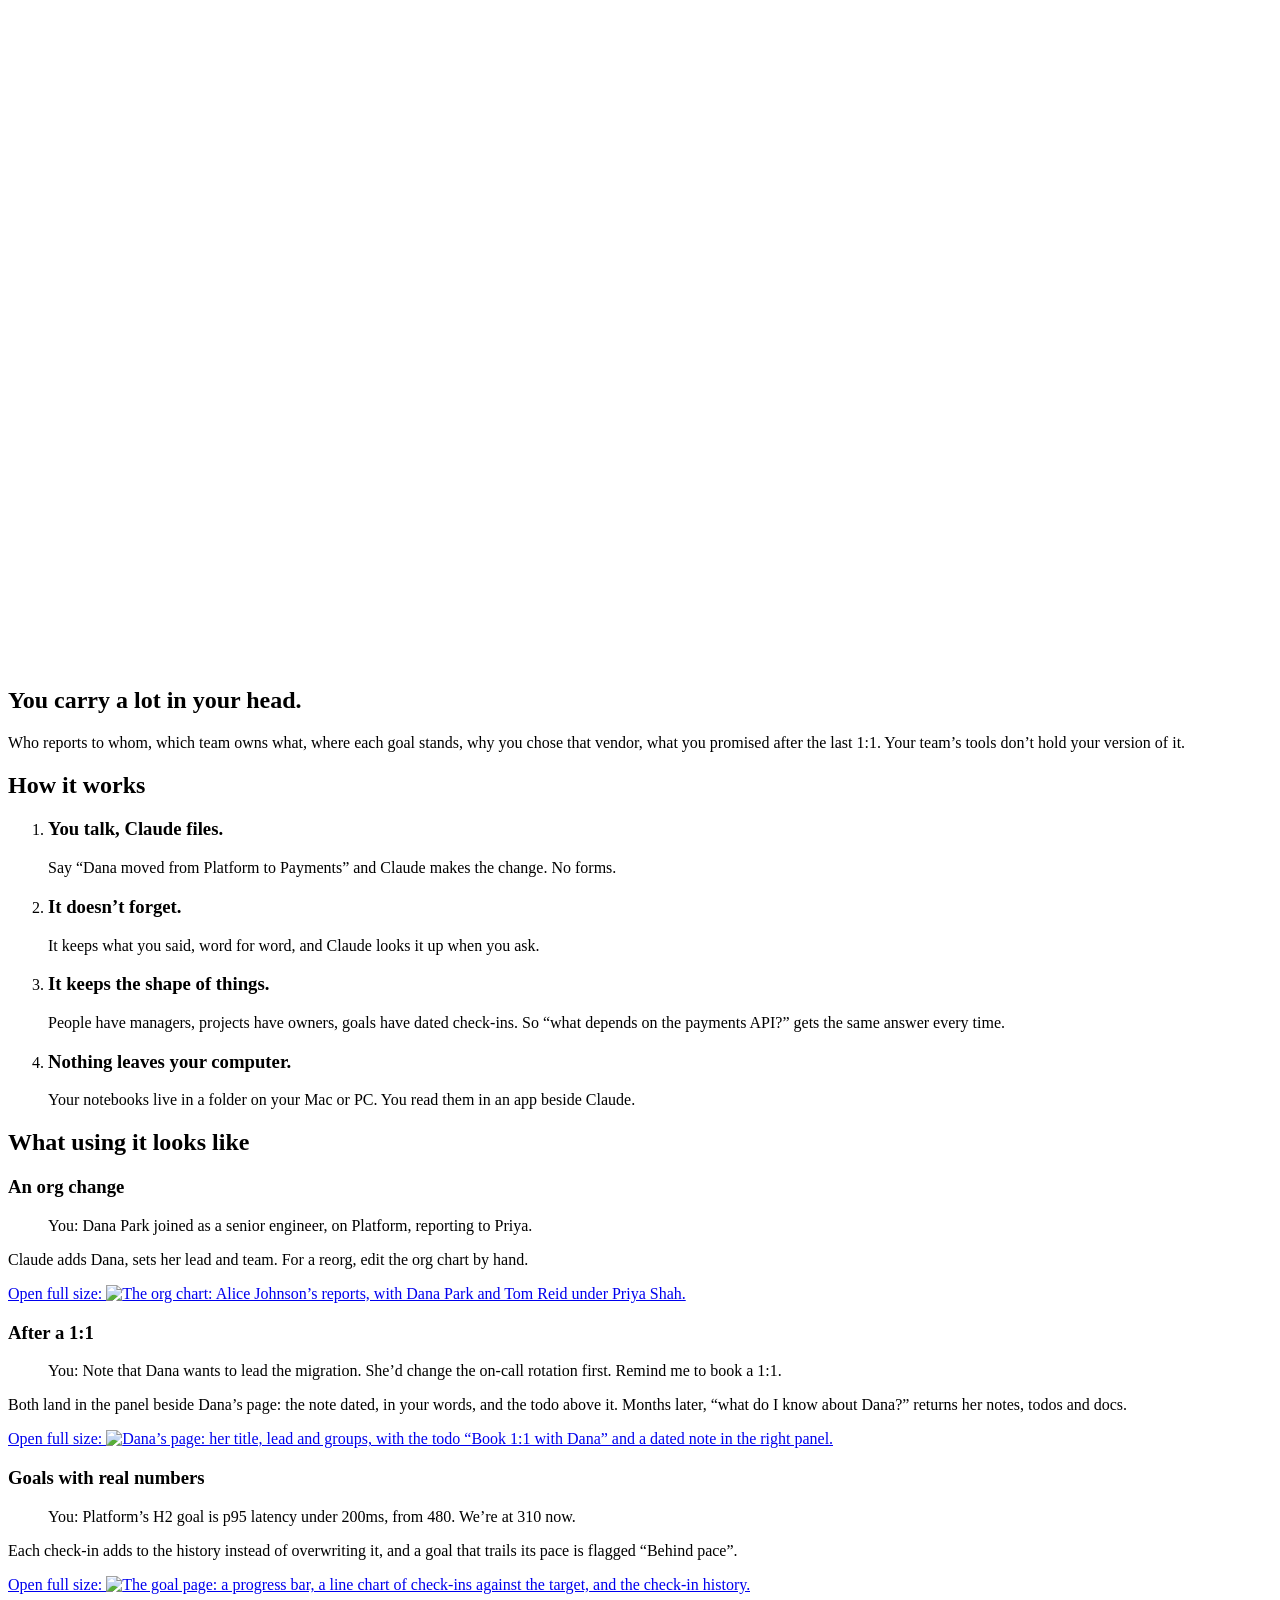
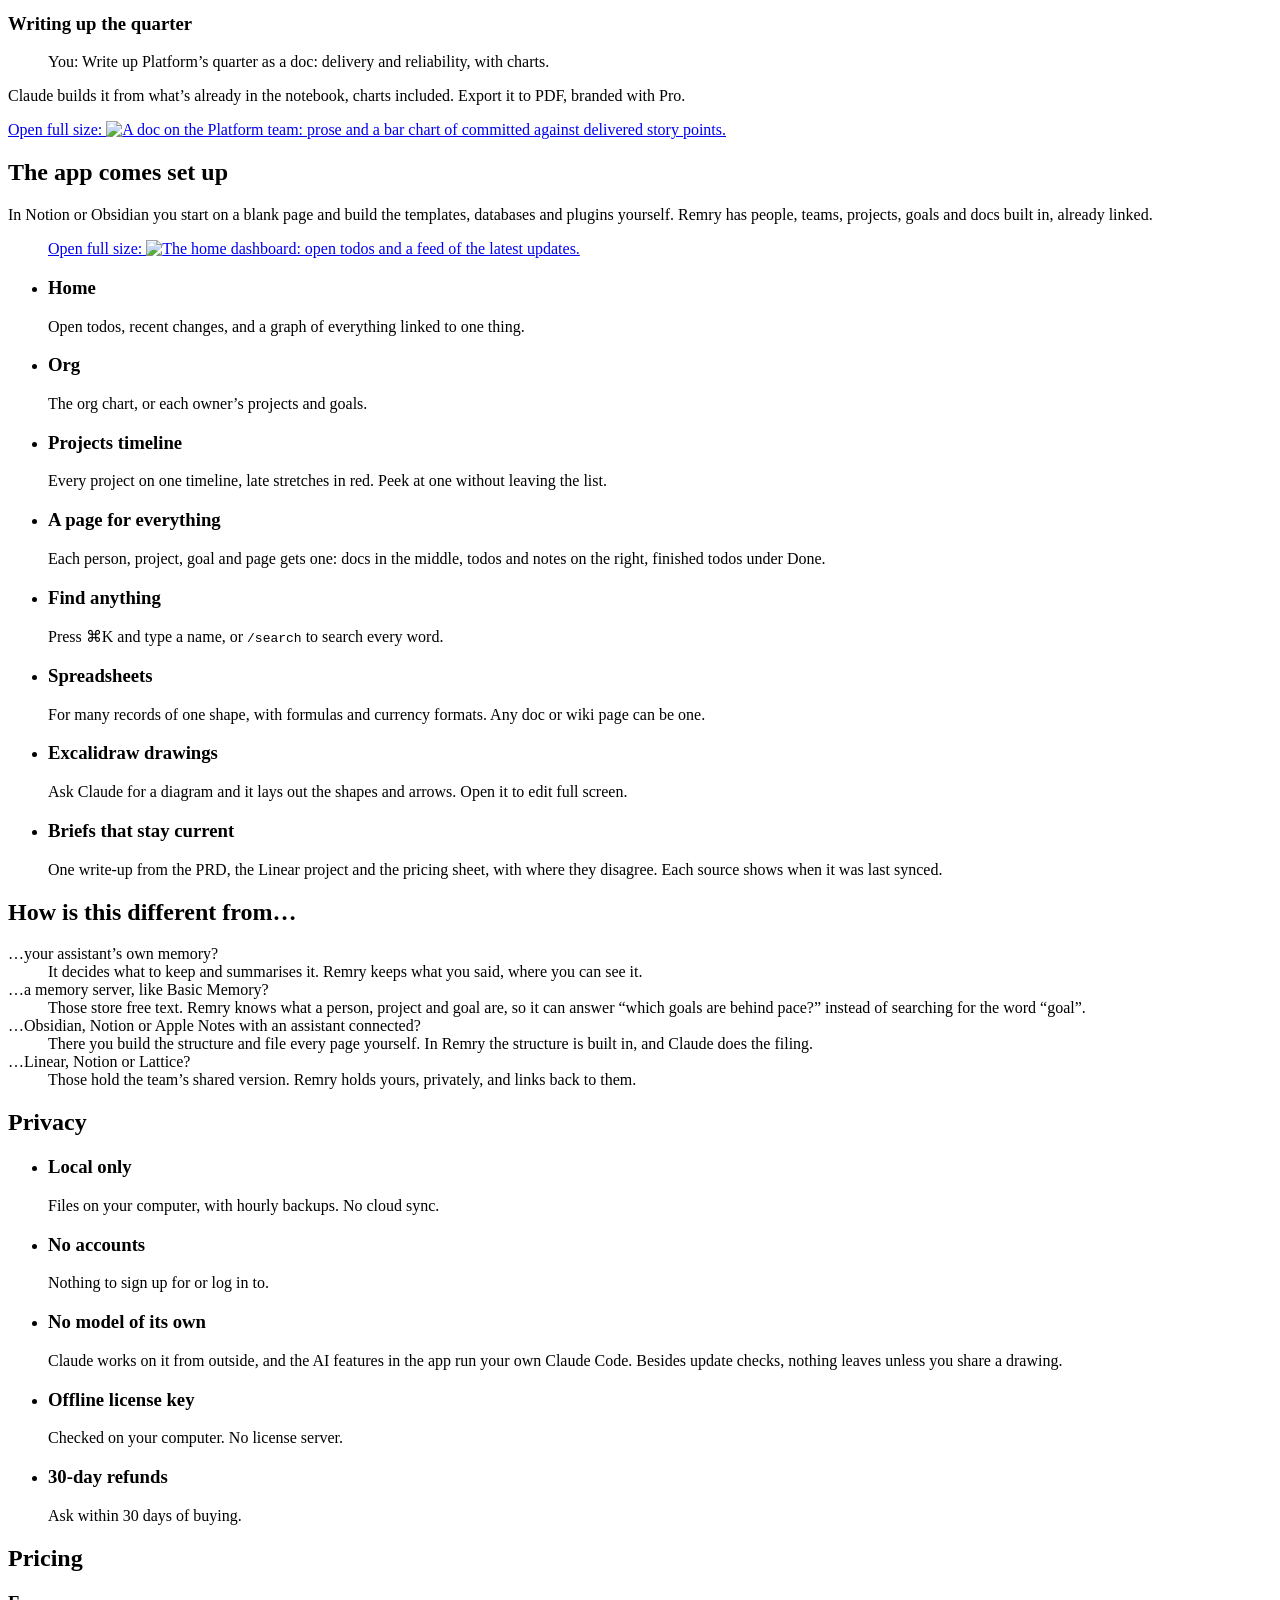
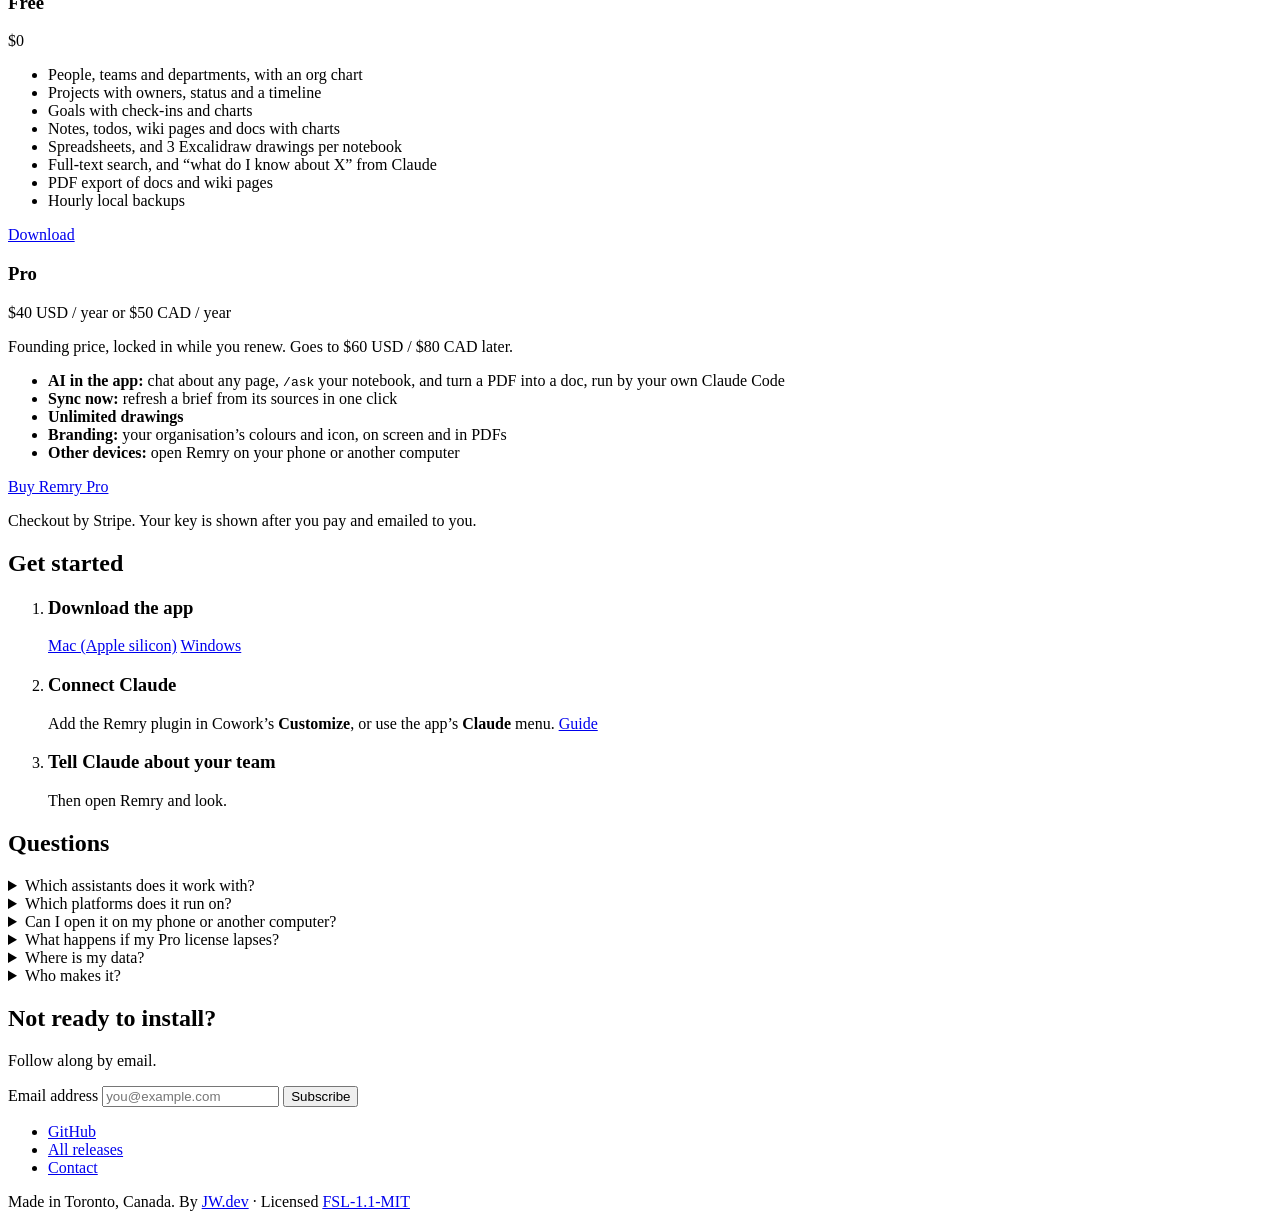
==== commit 3643ad9c: "Landing: spreadsheets, Excalidraw drawings, sync docs, and the new Pro Search, spreadsheets and PDF " ====
--- a/public/index.html
+++ b/public/index.html
@@ -191,7 +191,7 @@
           <article class="case">
             <h3>Writing up the quarter</h3>
             <blockquote><span class="you">You:</span> Write up Platform’s quarter as a doc: delivery and reliability, with charts.</blockquote>
-            <p>Claude builds it from what’s already in the notebook, charts included. Export to PDF with Pro.</p>
+            <p>Claude builds it from what’s already in the notebook, charts included. Export it to PDF, branded with Pro.</p>
             <a class="zoom" href="/images/doc-charts-1600.png?v=b129a771"><span class="sr-only">Open full size: </span>
             <picture>
               <source media="(max-width: 640px)" type="image/webp" srcset="/images/doc-charts-m.webp?v=a658fd2c" width="780" height="1400">
@@ -237,11 +237,19 @@
           </li>
           <li>
             <h3>Find anything</h3>
-            <p>Press ⌘K and type a name.</p>
-          </li>
-          <li>
-            <h3>Ask about this page</h3>
-            <p>The side panel’s Chat tab asks Claude about the page you’re on.</p>
+            <p>Press ⌘K and type a name, or <code>/search</code> to search every word.</p>
+          </li>
+          <li>
+            <h3>Spreadsheets</h3>
+            <p>For many records of one shape, with formulas and currency formats. Any doc or wiki page can be one.</p>
+          </li>
+          <li>
+            <h3>Excalidraw drawings</h3>
+            <p>Ask Claude for a diagram and it lays out the shapes and arrows. Open it to edit full screen.</p>
+          </li>
+          <li>
+            <h3>Briefs that stay current</h3>
+            <p>One write-up from the PRD, the Linear project and the pricing sheet, with where they disagree. Each source shows when it was last synced.</p>
           </li>
         </ul>
       </div>
@@ -286,8 +294,8 @@
             <p>Nothing to sign up for or log in to.</p>
           </li>
           <li>
-            <h3>The app never calls a model</h3>
-            <p>Claude works on it from outside. The app’s only request is checking GitHub for updates.</p>
+            <h3>No model of its own</h3>
+            <p>Claude works on it from outside, and the AI features in the app run your own Claude Code. Besides update checks, nothing leaves unless you share a drawing.</p>
           </li>
           <li>
             <h3>Offline license key</h3>
@@ -314,7 +322,9 @@
               <li>Projects with owners, status and a timeline</li>
               <li>Goals with check-ins and charts</li>
               <li>Notes, todos, wiki pages and docs with charts</li>
-              <li>Find anything by name with ⌘K</li>
+              <li>Spreadsheets, and 3 Excalidraw drawings per notebook</li>
+              <li>Full-text search, and “what do I know about X” from Claude</li>
+              <li>PDF export of docs and wiki pages</li>
               <li>Hourly local backups</li>
             </ul>
             <a class="btn btn-ghost" href="#get-started" data-track="download-pricing">Download</a>
@@ -328,9 +338,11 @@
             </p>
             <p class="price-note">Founding price, locked in while you renew. Goes to $60 USD / $80 CAD later.</p>
             <ul class="checks">
-              <li><strong>Full-text search</strong> across notes, docs, pages and todos, and “what do I know about X” from Claude</li>
-              <li><strong>Branding:</strong> your organisation’s colours and icon, on screen and in print</li>
-              <li><strong>PDF export</strong> of docs and wiki pages</li>
+              <li><strong>AI in the app:</strong> chat about any page, <code>/ask</code> your notebook, and turn a PDF into a doc, run by your own Claude Code</li>
+              <li><strong>Sync now:</strong> refresh a brief from its sources in one click</li>
+              <li><strong>Unlimited drawings</strong></li>
+              <li><strong>Branding:</strong> your organisation’s colours and icon, on screen and in PDFs</li>
+              <li><strong>Other devices:</strong> open Remry on your phone or another computer</li>
             </ul>
             <a class="btn btn-primary" href="https://buy.stripe.com/bJefZg54rbNLa0H1sb0Jq01" data-track="buy-pro">Buy Remry Pro</a>
             <p class="fine">Checkout by Stripe. Your key is shown after you pay and emailed to you.</p>
@@ -370,7 +382,7 @@
         <div class="faq">
           <details>
             <summary>Which assistants does it work with?</summary>
-            <p>Claude, today: Claude desktop (Chat and Cowork) and Claude&nbsp;Code. Run Cowork sessions on your computer, not in the cloud, so Claude can reach your notebook.</p>
+            <p>Claude, today: Claude desktop (Chat and Cowork) and Claude&nbsp;Code. Run Cowork sessions on your computer, not in the cloud, so Claude can reach your notebook. The AI features inside the app (Pro) run Claude&nbsp;Code or GitHub Copilot&nbsp;CLI.</p>
           </details>
           <details>
             <summary>Which platforms does it run on?</summary>
@@ -378,11 +390,11 @@
           </details>
           <details>
             <summary>Can I open it on my phone or another computer?</summary>
-            <p>Yes, privately, over <a href="https://tailscale.com">Tailscale</a>. Install it on both devices, then choose <strong>Other devices → Turn on</strong> in Remry. Your notebook stays on your computer, which needs to be awake, and nothing is opened to the internet.</p>
+            <p>Yes, privately, over <a href="https://tailscale.com">Tailscale</a>. Install it on both devices, then choose <strong>Other devices → Turn on</strong> in Remry (a Pro feature). Your notebook stays on your computer, which needs to be awake, and nothing is opened to the internet.</p>
           </details>
           <details>
             <summary>What happens if my Pro license lapses?</summary>
-            <p>Search, branding and PDF export lock. Nothing else changes and no data is lost.</p>
+            <p>AI in the app, Sync now, branding and other devices lock, and you can’t add a fourth drawing. Your drawings stay editable, nothing else changes, and no data is lost.</p>
           </details>
           <details>
             <summary>Where is my data?</summary>
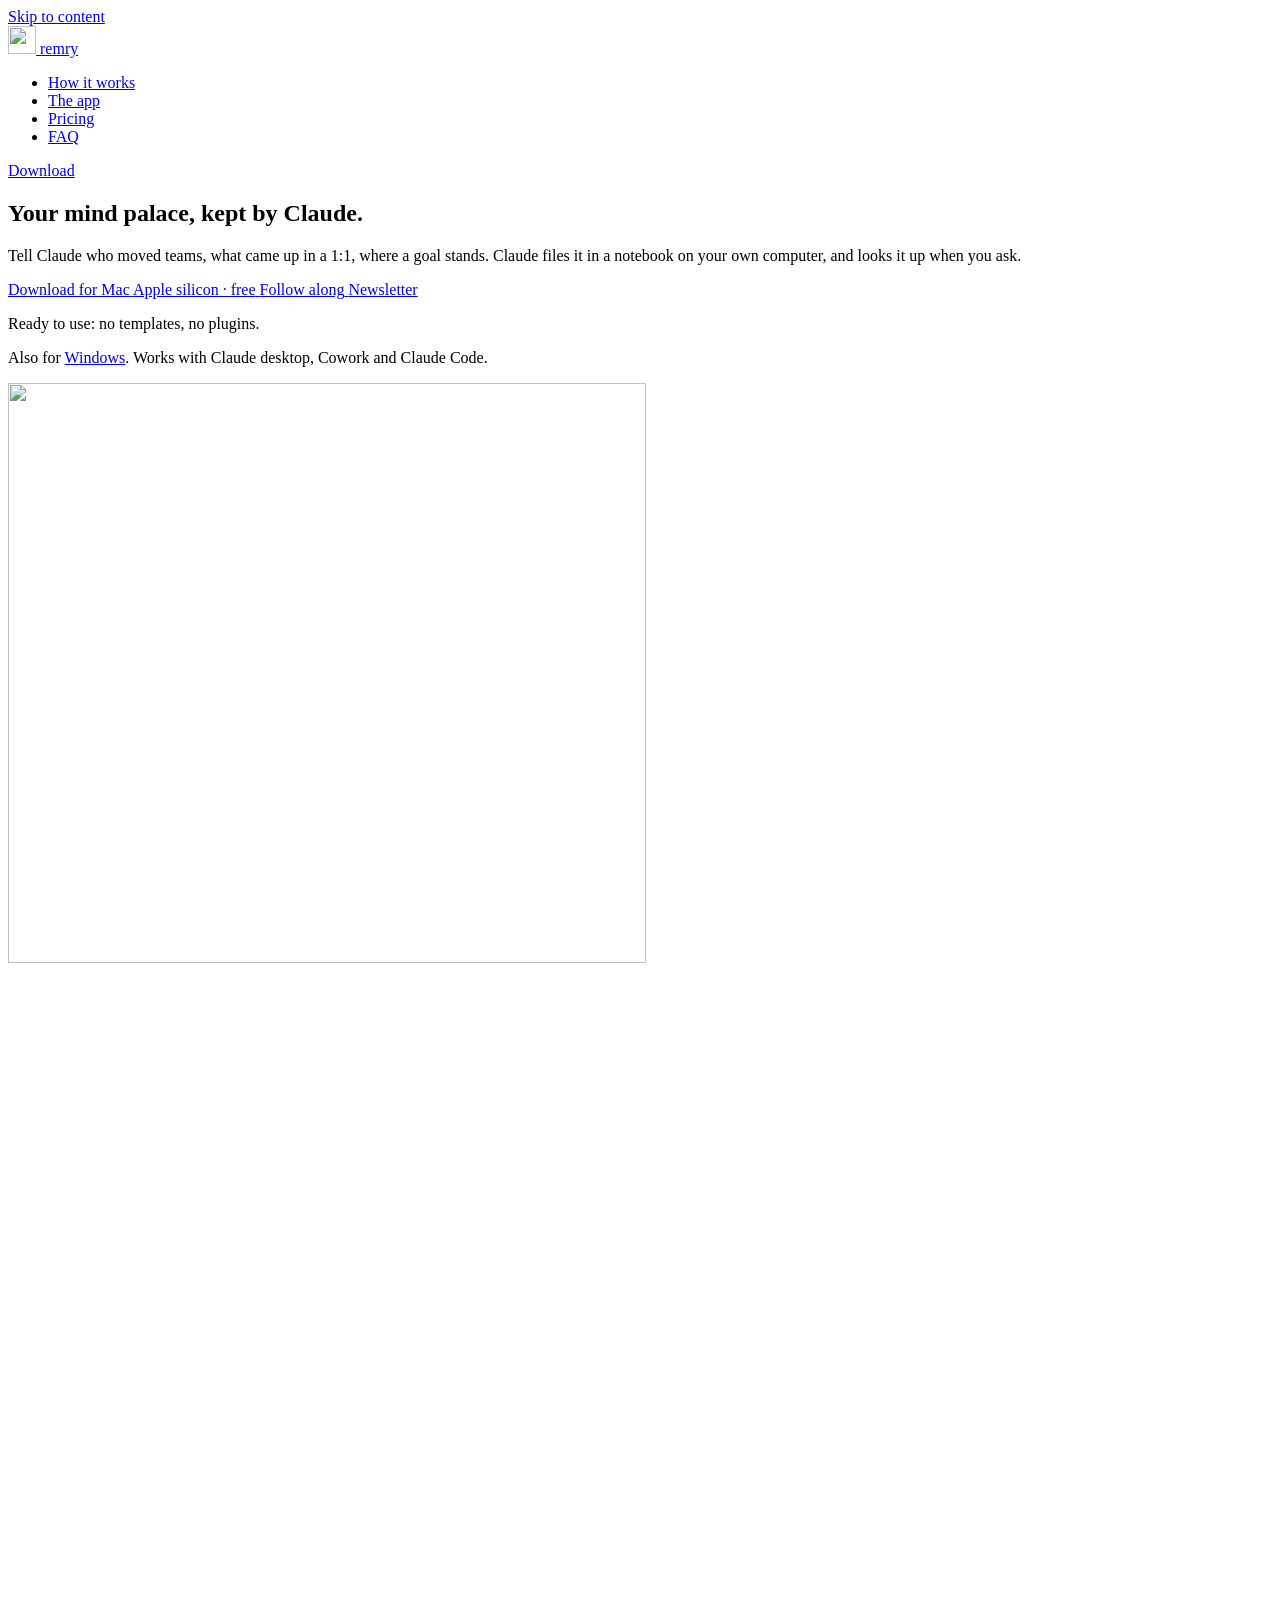
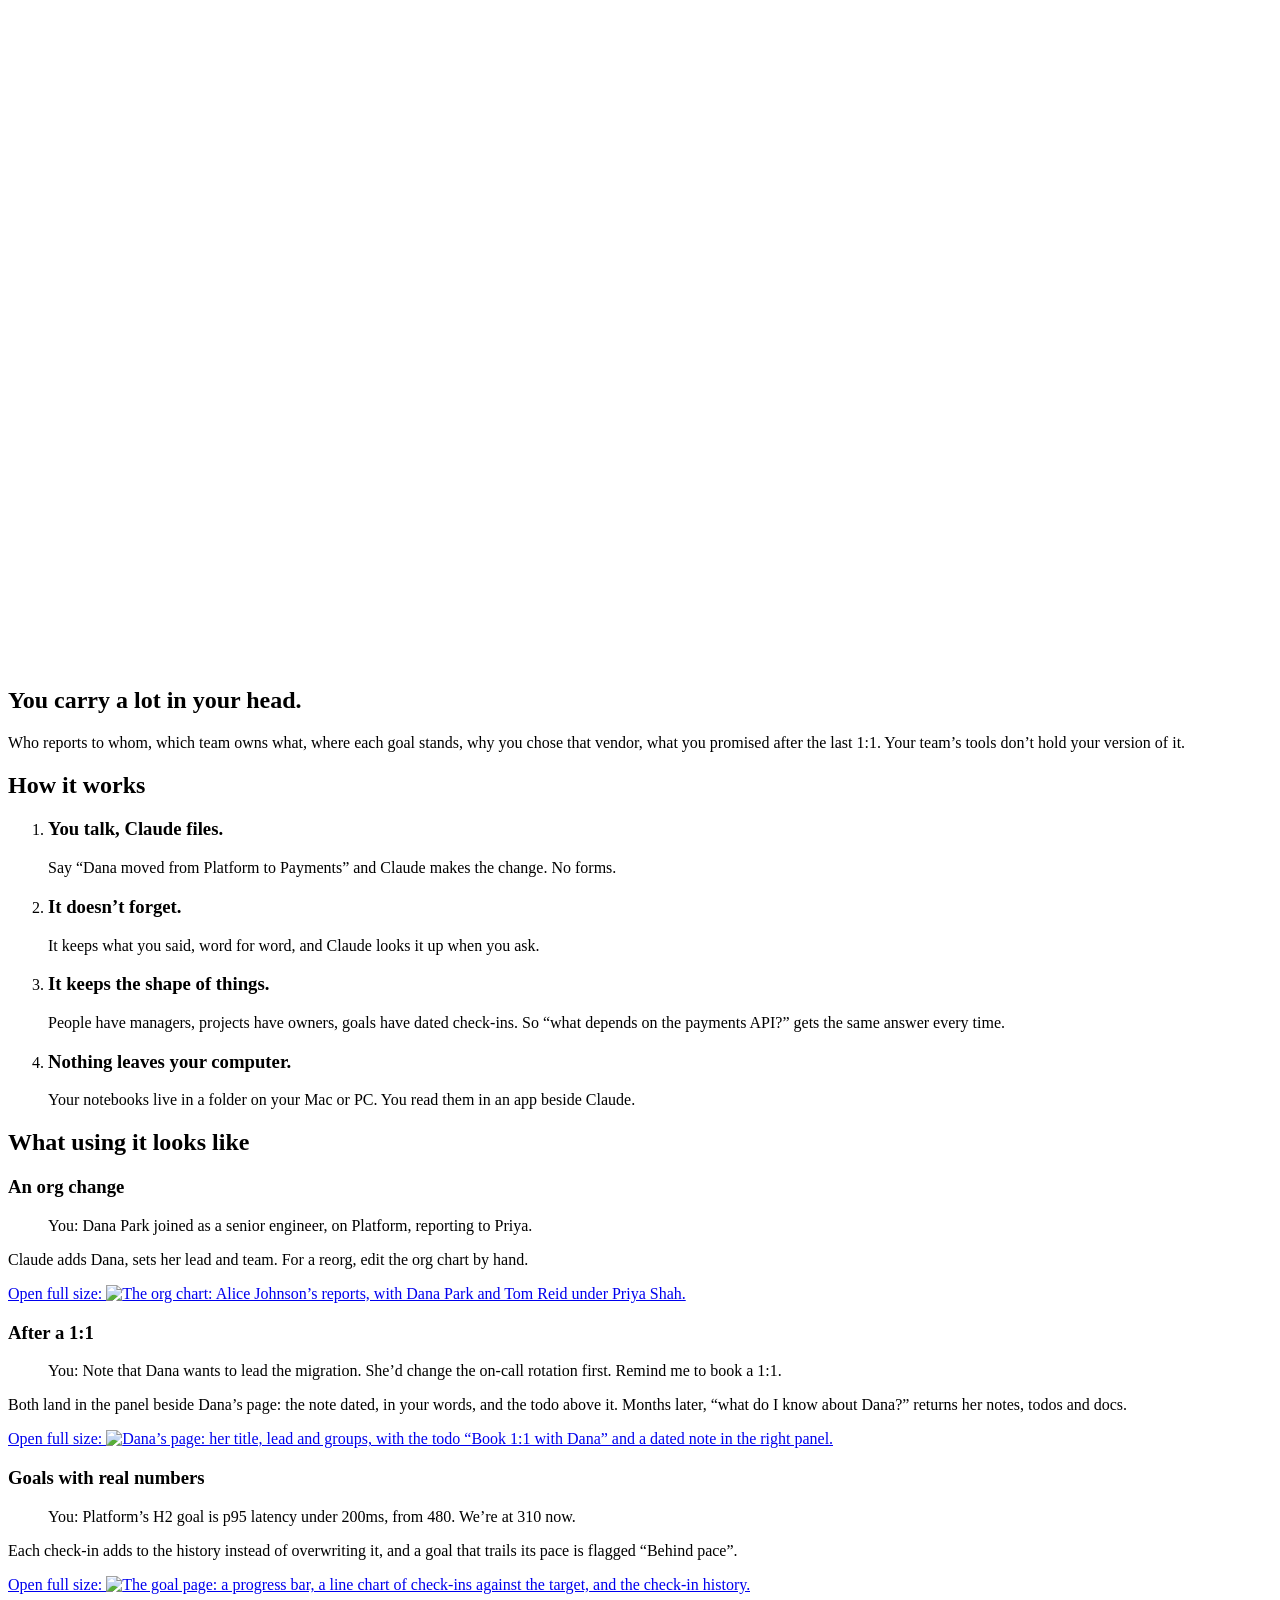
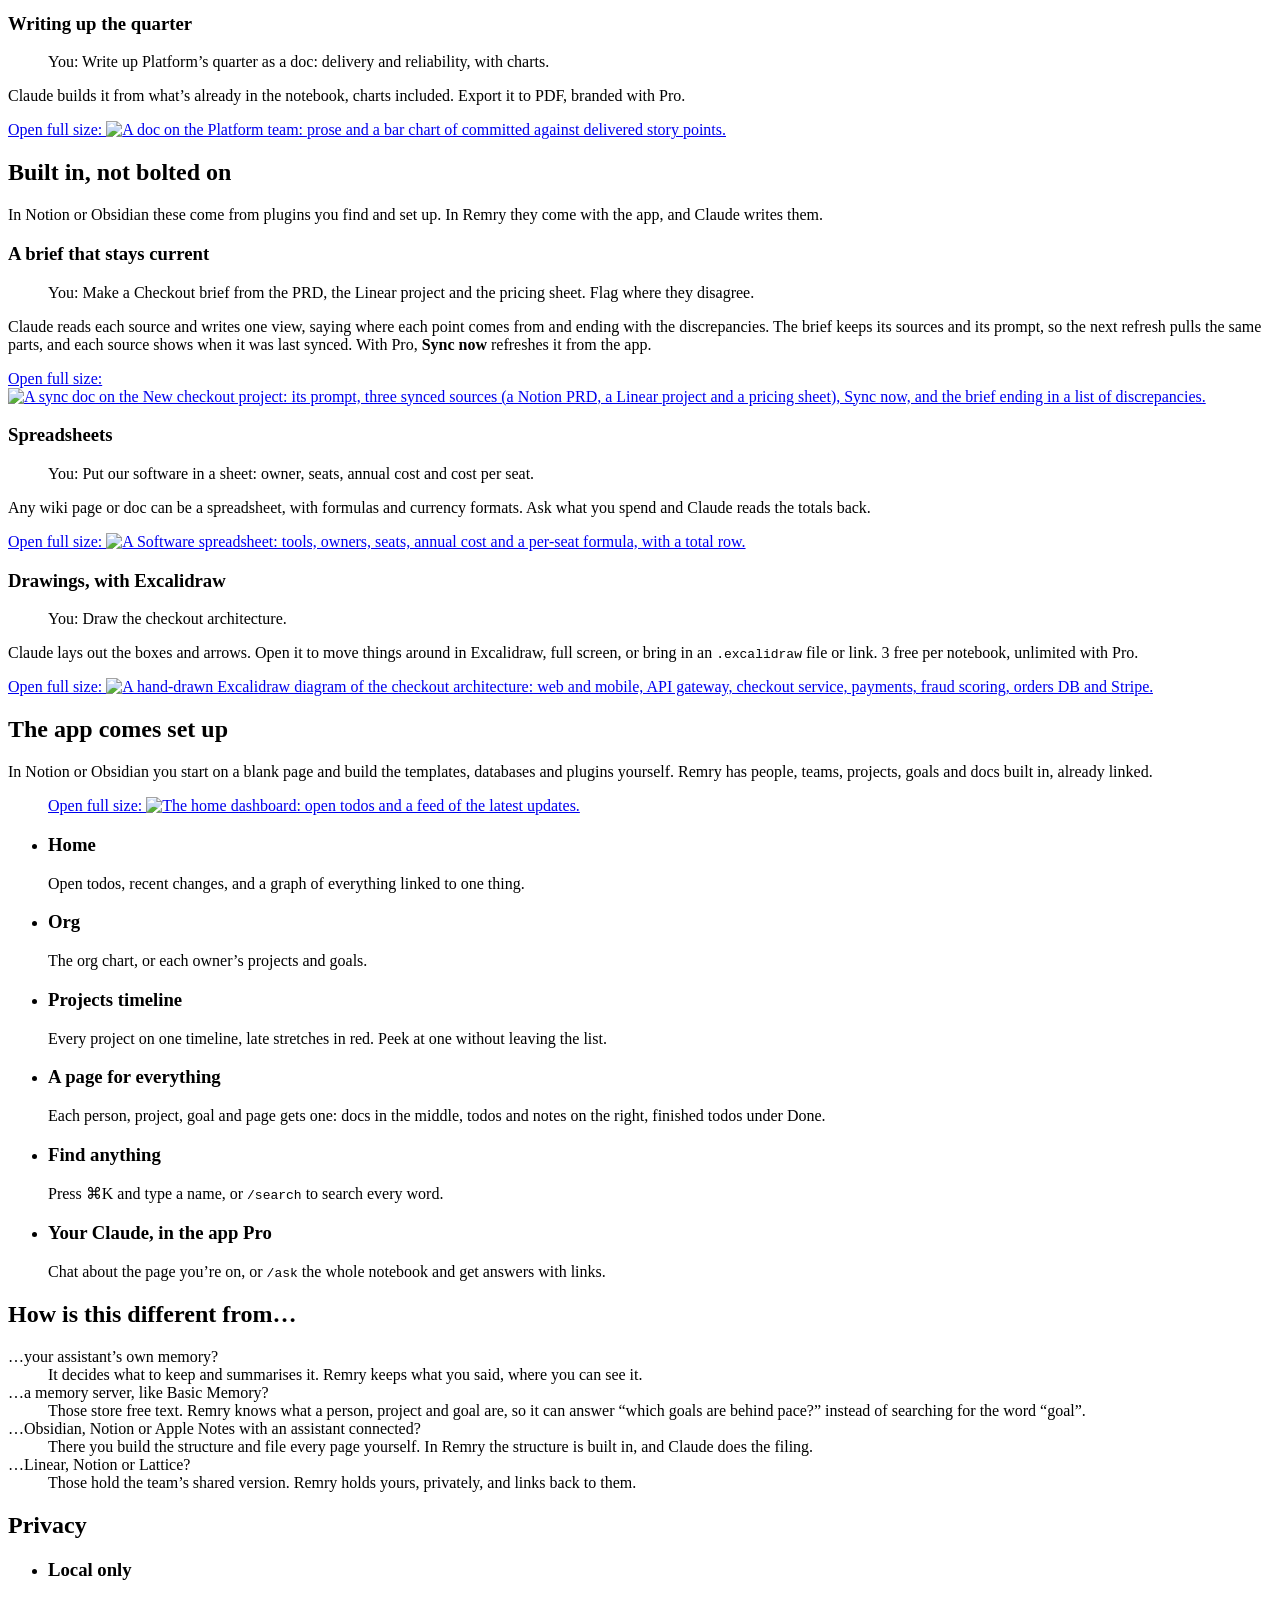
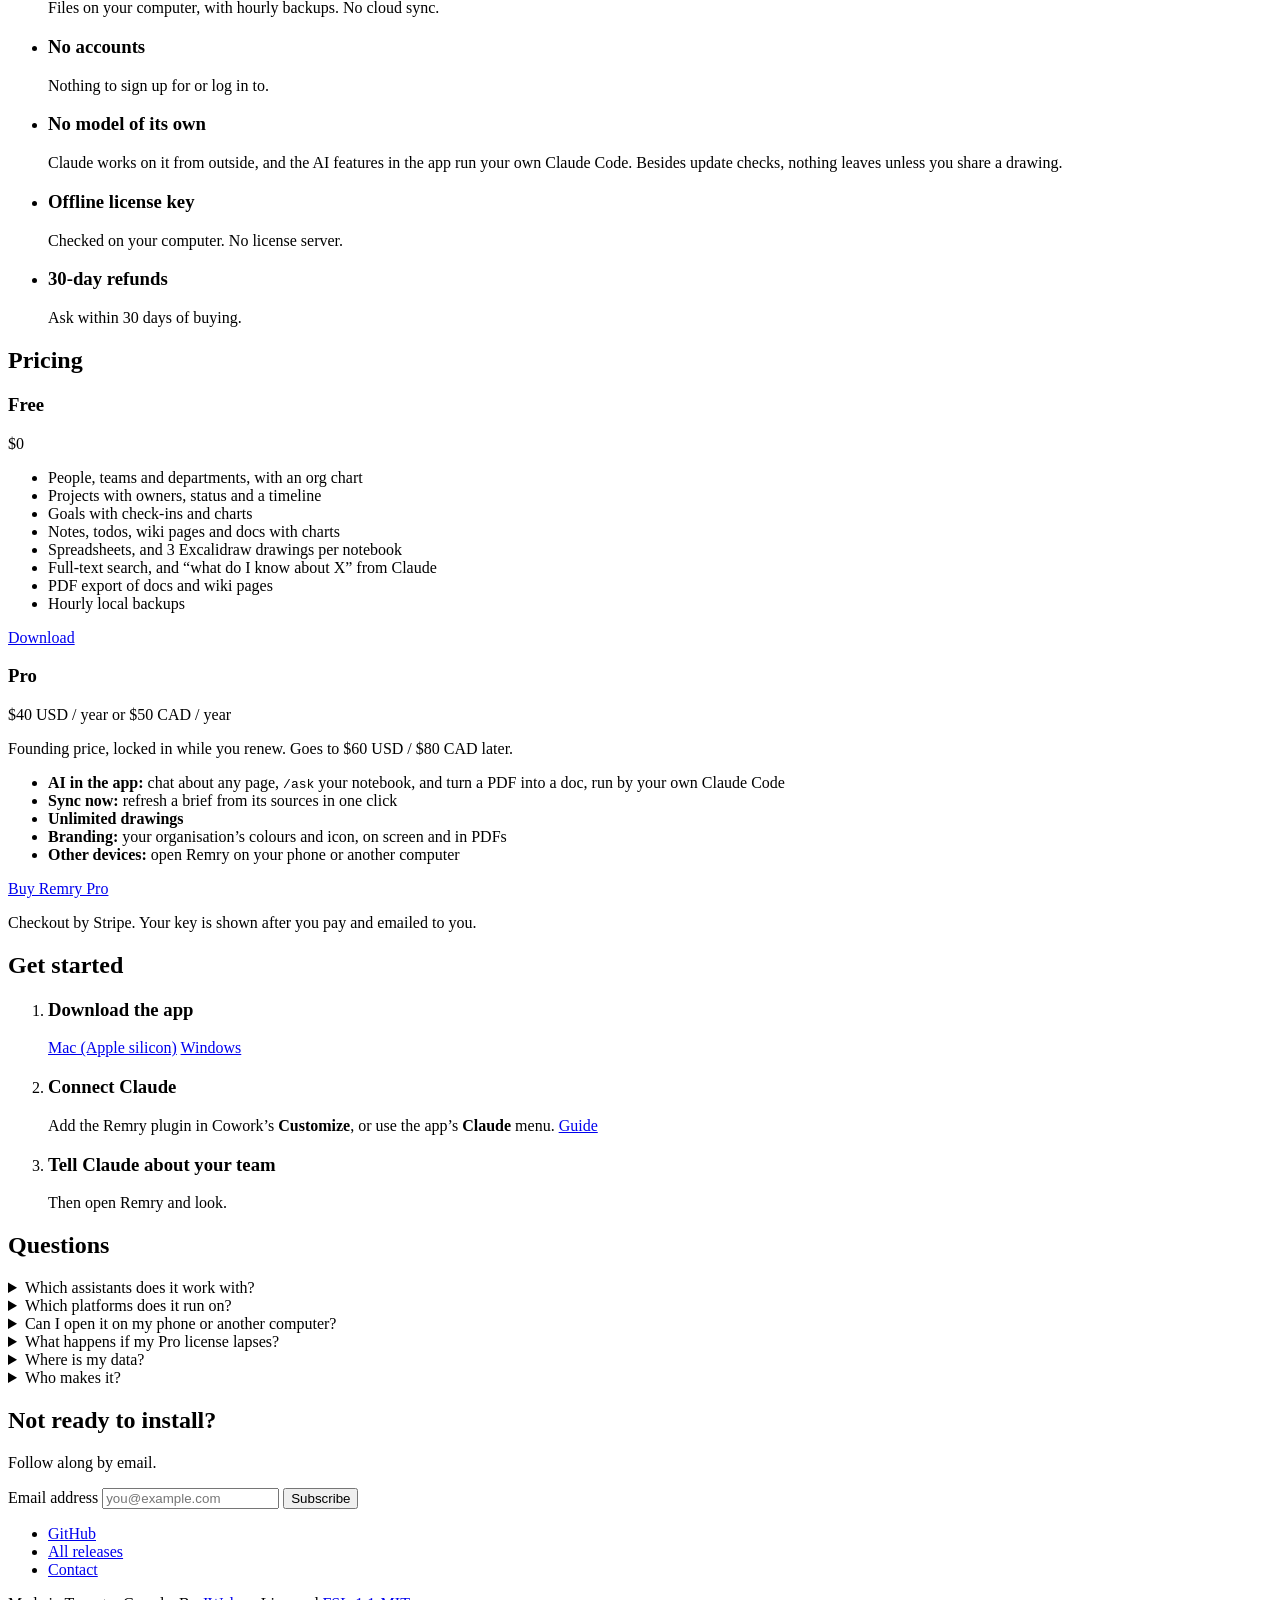
==== commit 60cc42b3: "Landing: showcase sync briefs, spreadsheets and Excalidraw drawings A "Built in, not bolted on" grou" ====
--- a/public/index.html
+++ b/public/index.html
@@ -31,7 +31,7 @@
   <link rel="icon" href="/icons/icon-small.svg?v=dd78de96" type="image/svg+xml">
   <link rel="apple-touch-icon" href="/apple-touch-icon.png">
   <link rel="preload" href="/images/demo-poster.webp?v=455dd9f2" as="image" type="image/webp">
-  <link rel="stylesheet" href="/styles.css?v=2ac31d8c">
+  <link rel="stylesheet" href="/styles.css?v=7f837502">
 
   <script src="/main.js?v=2aa25f68" defer></script>
   <!-- Privacy-friendly analytics by Plausible. Its setup is in /analytics.js (the CSP allows no inline scripts). -->
@@ -153,11 +153,11 @@
             <h3>An org change</h3>
             <blockquote><span class="you">You:</span> Dana Park joined as a senior engineer, on Platform, reporting to Priya.</blockquote>
             <p>Claude adds Dana, sets her lead and team. For a reorg, edit the org chart by hand.</p>
-            <a class="zoom" href="/images/org-map-1600.png?v=b6597b11"><span class="sr-only">Open full size: </span>
-            <picture>
-              <source media="(max-width: 640px)" type="image/webp" srcset="/images/org-map-m.webp?v=cadedff6" width="780" height="1240">
-              <source type="image/webp" srcset="/images/org-map-800.webp?v=ae5cc7b5 800w, /images/org-map-1600.webp?v=be919729 1600w" sizes="(min-width: 960px) 560px, 92vw">
-              <img src="/images/org-map-1600.png?v=b6597b11" width="1600" height="1000" loading="lazy" decoding="async"
+            <a class="zoom" href="/images/org-map-1600.png?v=200a6ba1"><span class="sr-only">Open full size: </span>
+            <picture>
+              <source media="(max-width: 640px)" type="image/webp" srcset="/images/org-map-m.webp?v=2fa7bd27" width="780" height="1240">
+              <source type="image/webp" srcset="/images/org-map-800.webp?v=c96bacde 800w, /images/org-map-1600.webp?v=84c683ec 1600w" sizes="(min-width: 960px) 560px, 92vw">
+              <img src="/images/org-map-1600.png?v=200a6ba1" width="1600" height="1000" loading="lazy" decoding="async"
                    alt="The org chart: Alice Johnson’s reports, with Dana Park and Tom Reid under Priya Shah.">
             </picture></a>
           </article>
@@ -166,11 +166,11 @@
             <h3>After a 1:1</h3>
             <blockquote><span class="you">You:</span> Note that Dana wants to lead the migration. She’d change the on-call rotation first. Remind me to book a 1:1.</blockquote>
             <p>Both land in the panel beside Dana’s page: the note dated, in your words, and the todo above it. Months later, “what do I know about Dana?” returns her notes, todos and docs.</p>
-            <a class="zoom" href="/images/person-1600.png?v=7782d516"><span class="sr-only">Open full size: </span>
-            <picture>
-              <source media="(max-width: 640px)" type="image/webp" srcset="/images/person-m.webp?v=b43a548c" width="780" height="1120">
-              <source type="image/webp" srcset="/images/person-800.webp?v=7baeb9b1 800w, /images/person-1600.webp?v=d0f4b82a 1600w" sizes="(min-width: 960px) 560px, 92vw">
-              <img src="/images/person-1600.png?v=7782d516" width="1600" height="1000" loading="lazy" decoding="async"
+            <a class="zoom" href="/images/person-1600.png?v=098d4161"><span class="sr-only">Open full size: </span>
+            <picture>
+              <source media="(max-width: 640px)" type="image/webp" srcset="/images/person-m.webp?v=ac096450" width="780" height="1120">
+              <source type="image/webp" srcset="/images/person-800.webp?v=5b8c7d21 800w, /images/person-1600.webp?v=879e67dd 1600w" sizes="(min-width: 960px) 560px, 92vw">
+              <img src="/images/person-1600.png?v=098d4161" width="1600" height="1000" loading="lazy" decoding="async"
                    alt="Dana’s page: her title, lead and groups, with the todo “Book 1:1 with Dana” and a dated note in the right panel.">
             </picture></a>
           </article>
@@ -179,11 +179,11 @@
             <h3>Goals with real numbers</h3>
             <blockquote><span class="you">You:</span> Platform’s H2 goal is p95 latency under 200ms, from 480. We’re at 310 now.</blockquote>
             <p>Each check-in adds to the history instead of overwriting it, and a goal that trails its pace is flagged “Behind pace”.</p>
-            <a class="zoom" href="/images/goal-1600.png?v=2390ae5a"><span class="sr-only">Open full size: </span>
-            <picture>
-              <source media="(max-width: 640px)" type="image/webp" srcset="/images/goal-m.webp?v=794b6fcd" width="780" height="1560">
-              <source type="image/webp" srcset="/images/goal-800.webp?v=4d1786bc 800w, /images/goal-1600.webp?v=e84f5842 1600w" sizes="(min-width: 960px) 560px, 92vw">
-              <img src="/images/goal-1600.png?v=2390ae5a" width="1600" height="1000" loading="lazy" decoding="async"
+            <a class="zoom" href="/images/goal-1600.png?v=c663dd84"><span class="sr-only">Open full size: </span>
+            <picture>
+              <source media="(max-width: 640px)" type="image/webp" srcset="/images/goal-m.webp?v=6d74446e" width="780" height="1560">
+              <source type="image/webp" srcset="/images/goal-800.webp?v=29a02700 800w, /images/goal-1600.webp?v=98ad78ec 1600w" sizes="(min-width: 960px) 560px, 92vw">
+              <img src="/images/goal-1600.png?v=c663dd84" width="1600" height="1000" loading="lazy" decoding="async"
                    alt="The goal page: a progress bar, a line chart of check-ins against the target, and the check-in history.">
             </picture></a>
           </article>
@@ -192,12 +192,54 @@
             <h3>Writing up the quarter</h3>
             <blockquote><span class="you">You:</span> Write up Platform’s quarter as a doc: delivery and reliability, with charts.</blockquote>
             <p>Claude builds it from what’s already in the notebook, charts included. Export it to PDF, branded with Pro.</p>
-            <a class="zoom" href="/images/doc-charts-1600.png?v=b129a771"><span class="sr-only">Open full size: </span>
-            <picture>
-              <source media="(max-width: 640px)" type="image/webp" srcset="/images/doc-charts-m.webp?v=a658fd2c" width="780" height="1400">
-              <source type="image/webp" srcset="/images/doc-charts-800.webp?v=a1541d6e 800w, /images/doc-charts-1600.webp?v=511b8af0 1600w" sizes="(min-width: 960px) 560px, 92vw">
-              <img src="/images/doc-charts-1600.png?v=b129a771" width="1600" height="1000" loading="lazy" decoding="async"
+            <a class="zoom" href="/images/doc-charts-1600.png?v=e1c00994"><span class="sr-only">Open full size: </span>
+            <picture>
+              <source media="(max-width: 640px)" type="image/webp" srcset="/images/doc-charts-m.webp?v=c206d1df" width="780" height="1400">
+              <source type="image/webp" srcset="/images/doc-charts-800.webp?v=345afb51 800w, /images/doc-charts-1600.webp?v=f626fd5f 1600w" sizes="(min-width: 960px) 560px, 92vw">
+              <img src="/images/doc-charts-1600.png?v=e1c00994" width="1600" height="1000" loading="lazy" decoding="async"
                    alt="A doc on the Platform team: prose and a bar chart of committed against delivered story points.">
+            </picture></a>
+          </article>
+        </div>
+        <h2 id="builtin-title" class="cases-title">Built in, not bolted on</h2>
+        <p class="section-lede">In Notion or Obsidian these come from plugins you find and set up. In Remry they come with the app, and Claude writes them.</p>
+        <div class="cases">
+          <article class="case case-wide">
+            <h3>A brief that stays current</h3>
+            <blockquote><span class="you">You:</span> Make a Checkout brief from the PRD, the Linear project and the pricing sheet. Flag where they disagree.</blockquote>
+            <p>Claude reads each source and writes one view, saying where each point comes from and ending with the discrepancies. The brief keeps its sources and its prompt, so the next refresh pulls the same parts, and each source shows when it was last synced. With Pro, <strong>Sync now</strong> refreshes it from the app.</p>
+            <a class="zoom" href="/images/sync-brief-1600.png?v=f1b34afc"><span class="sr-only">Open full size: </span>
+            <picture>
+              <source media="(max-width: 640px)" type="image/webp" srcset="/images/sync-brief-m.webp?v=1b40ab95" width="780" height="1400">
+              <source type="image/webp" srcset="/images/sync-brief-800.webp?v=ce869e4c 800w, /images/sync-brief-1600.webp?v=265a836d 1600w" sizes="(min-width: 1160px) 1064px, 92vw">
+              <img src="/images/sync-brief-1600.png?v=f1b34afc" width="1600" height="1000" loading="lazy" decoding="async"
+                   alt="A sync doc on the New checkout project: its prompt, three synced sources (a Notion PRD, a Linear project and a pricing sheet), Sync now, and the brief ending in a list of discrepancies.">
+            </picture></a>
+          </article>
+
+          <article class="case">
+            <h3>Spreadsheets</h3>
+            <blockquote><span class="you">You:</span> Put our software in a sheet: owner, seats, annual cost and cost per seat.</blockquote>
+            <p>Any wiki page or doc can be a spreadsheet, with formulas and currency formats. Ask what you spend and Claude reads the totals back.</p>
+            <a class="zoom" href="/images/sheet-1600.png?v=3f13220c"><span class="sr-only">Open full size: </span>
+            <picture>
+              <source media="(max-width: 640px)" type="image/webp" srcset="/images/sheet-m.webp?v=787562d8" width="780" height="940">
+              <source type="image/webp" srcset="/images/sheet-800.webp?v=184c43c5 800w, /images/sheet-1600.webp?v=d3d51ea3 1600w" sizes="(min-width: 960px) 560px, 92vw">
+              <img src="/images/sheet-1600.png?v=3f13220c" width="1600" height="1000" loading="lazy" decoding="async"
+                   alt="A Software spreadsheet: tools, owners, seats, annual cost and a per-seat formula, with a total row.">
+            </picture></a>
+          </article>
+
+          <article class="case">
+            <h3>Drawings, with Excalidraw</h3>
+            <blockquote><span class="you">You:</span> Draw the checkout architecture.</blockquote>
+            <p>Claude lays out the boxes and arrows. Open it to move things around in Excalidraw, full screen, or bring in an <code>.excalidraw</code> file or link. 3 free per notebook, unlimited with Pro.</p>
+            <a class="zoom" href="/images/drawing-1600.png?v=01fe238f"><span class="sr-only">Open full size: </span>
+            <picture>
+              <source media="(max-width: 640px)" type="image/webp" srcset="/images/drawing-m.webp?v=bf23373c" width="780" height="1120">
+              <source type="image/webp" srcset="/images/drawing-800.webp?v=8f02b98a 800w, /images/drawing-1600.webp?v=e4744413 1600w" sizes="(min-width: 960px) 560px, 92vw">
+              <img src="/images/drawing-1600.png?v=01fe238f" width="1600" height="1000" loading="lazy" decoding="async"
+                   alt="A hand-drawn Excalidraw diagram of the checkout architecture: web and mobile, API gateway, checkout service, payments, fraud scoring, orders DB and Stripe.">
             </picture></a>
           </article>
         </div>
@@ -210,11 +252,11 @@
         <h2 id="app-title">The app comes set up</h2>
         <p class="section-lede">In Notion or Obsidian you start on a blank page and build the templates, databases and plugins yourself. Remry has people, teams, projects, goals and docs built in, already linked.</p>
         <figure class="app-shot">
-          <a class="zoom" href="/images/home-1600.png?v=e1ef86d4"><span class="sr-only">Open full size: </span>
+          <a class="zoom" href="/images/home-1600.png?v=391326c5"><span class="sr-only">Open full size: </span>
           <picture>
-            <source media="(max-width: 640px)" type="image/webp" srcset="/images/home-m.webp?v=0c5010d6" width="780" height="1400">
-            <source type="image/webp" srcset="/images/home-800.webp?v=55533af1 800w, /images/home-1600.webp?v=690189c8 1600w" sizes="(min-width: 1160px) 1112px, 92vw">
-            <img src="/images/home-1600.png?v=e1ef86d4" width="1600" height="1000" loading="lazy" decoding="async"
+            <source media="(max-width: 640px)" type="image/webp" srcset="/images/home-m.webp?v=33e4b7b5" width="780" height="1400">
+            <source type="image/webp" srcset="/images/home-800.webp?v=e30df859 800w, /images/home-1600.webp?v=9960279d 1600w" sizes="(min-width: 1160px) 1112px, 92vw">
+            <img src="/images/home-1600.png?v=391326c5" width="1600" height="1000" loading="lazy" decoding="async"
                  alt="The home dashboard: open todos and a feed of the latest updates.">
           </picture></a>
         </figure>
@@ -240,16 +282,8 @@
             <p>Press ⌘K and type a name, or <code>/search</code> to search every word.</p>
           </li>
           <li>
-            <h3>Spreadsheets</h3>
-            <p>For many records of one shape, with formulas and currency formats. Any doc or wiki page can be one.</p>
-          </li>
-          <li>
-            <h3>Excalidraw drawings</h3>
-            <p>Ask Claude for a diagram and it lays out the shapes and arrows. Open it to edit full screen.</p>
-          </li>
-          <li>
-            <h3>Briefs that stay current</h3>
-            <p>One write-up from the PRD, the Linear project and the pricing sheet, with where they disagree. Each source shows when it was last synced.</p>
+            <h3>Your Claude, in the app <span class="pro-tag">Pro</span></h3>
+            <p>Chat about the page you’re on, or <code>/ask</code> the whole notebook and get answers with links.</p>
           </li>
         </ul>
       </div>
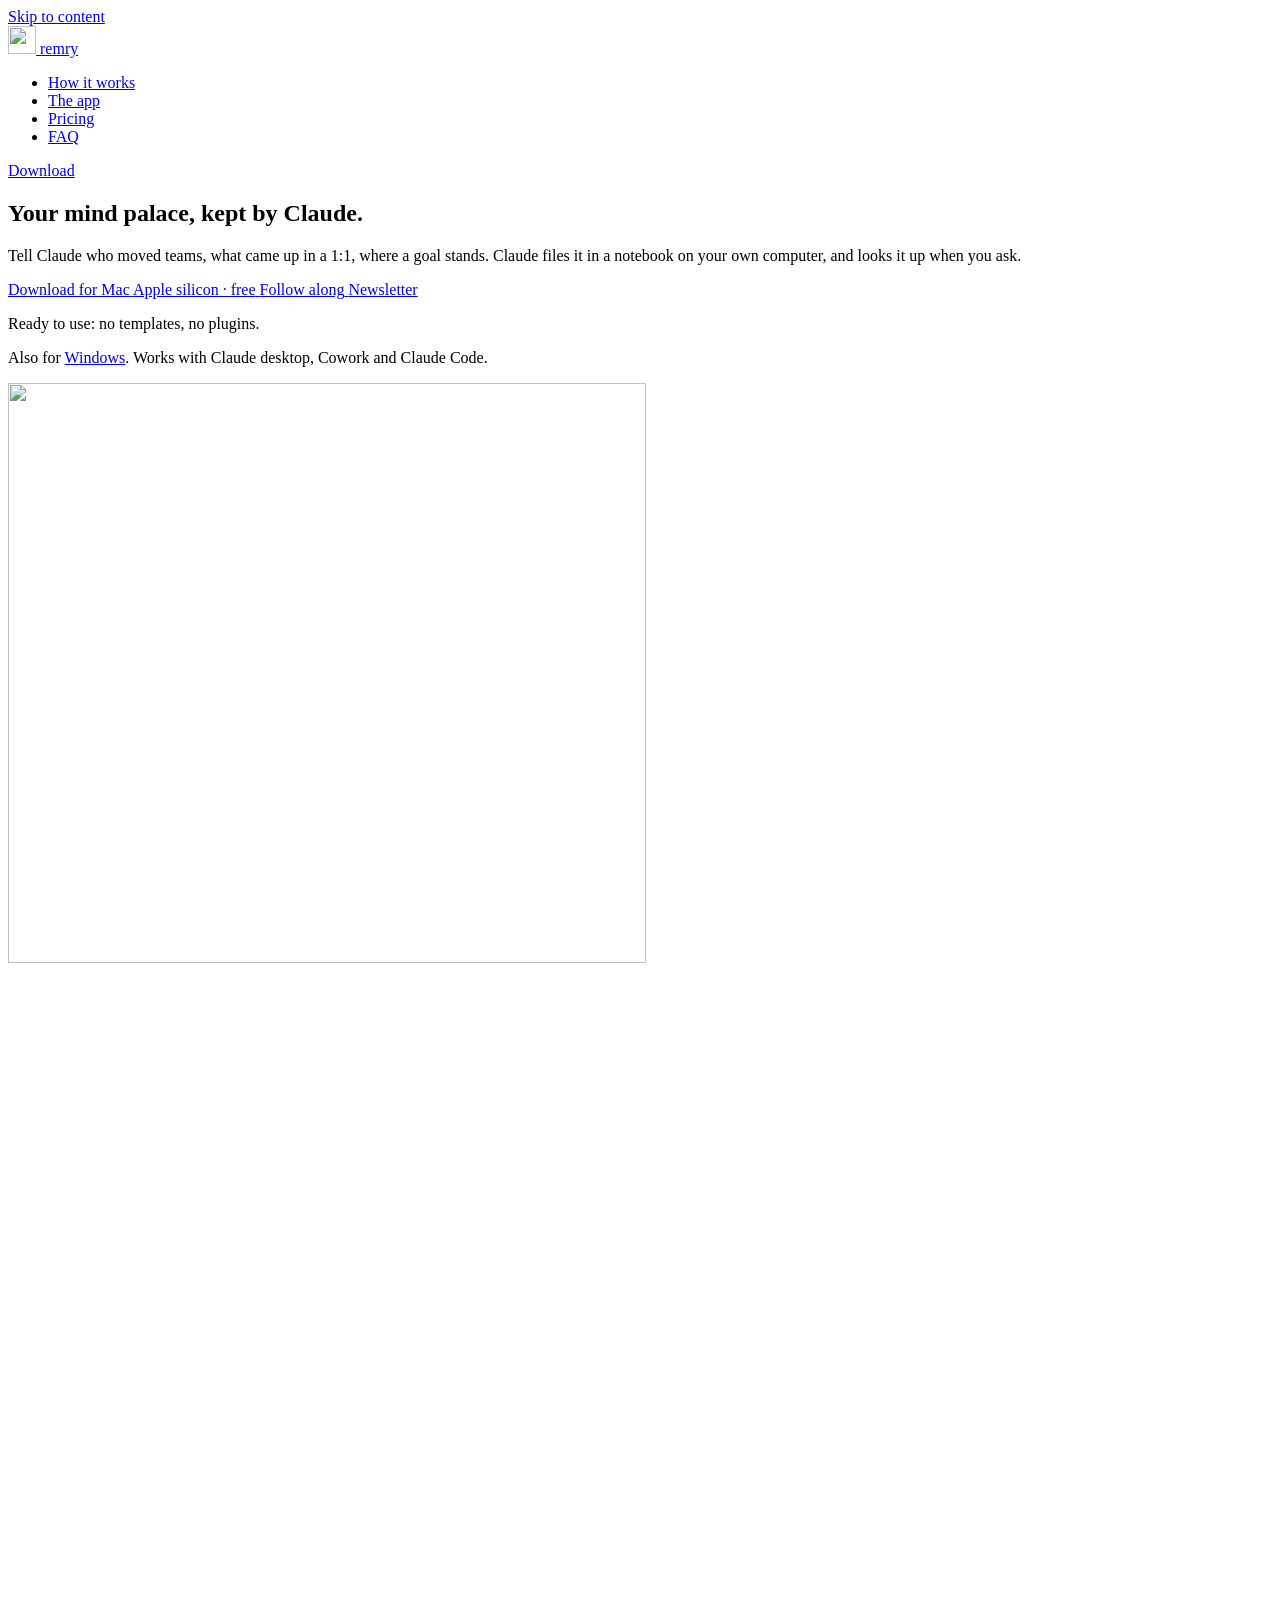
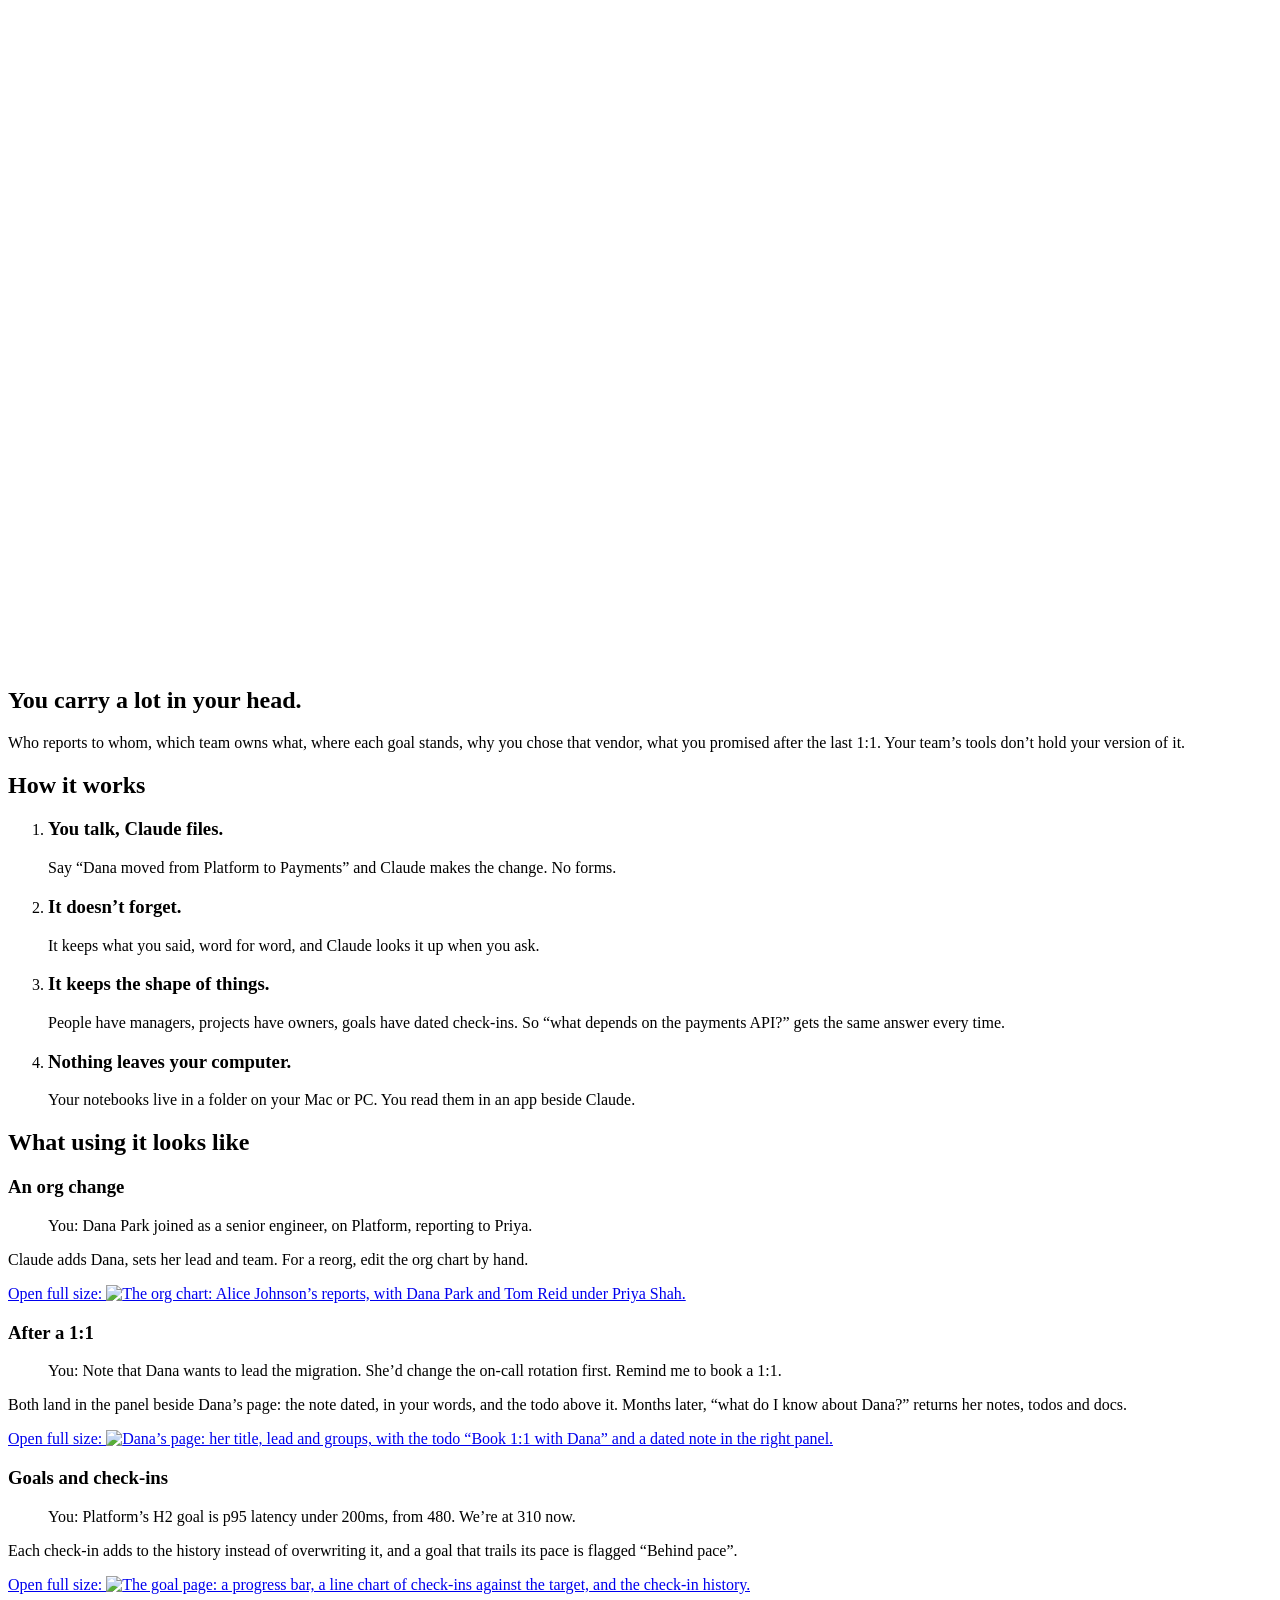
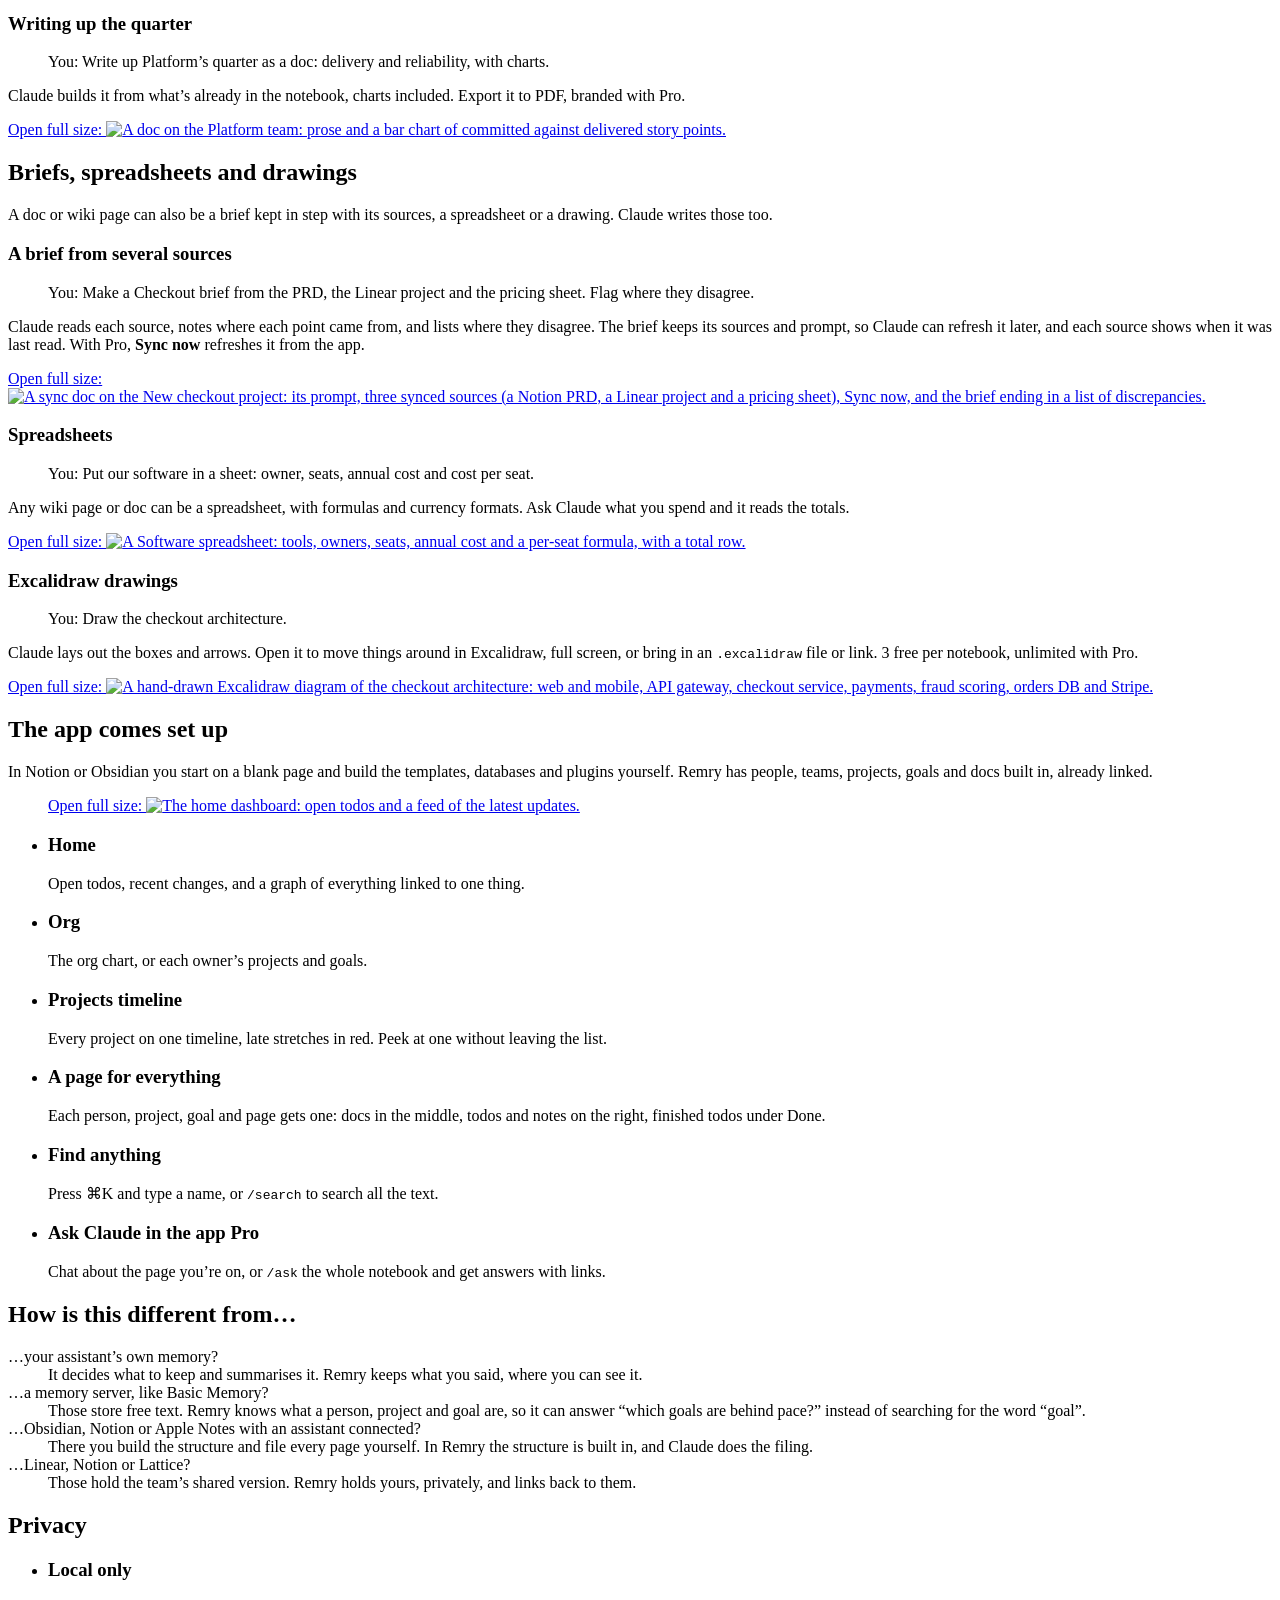
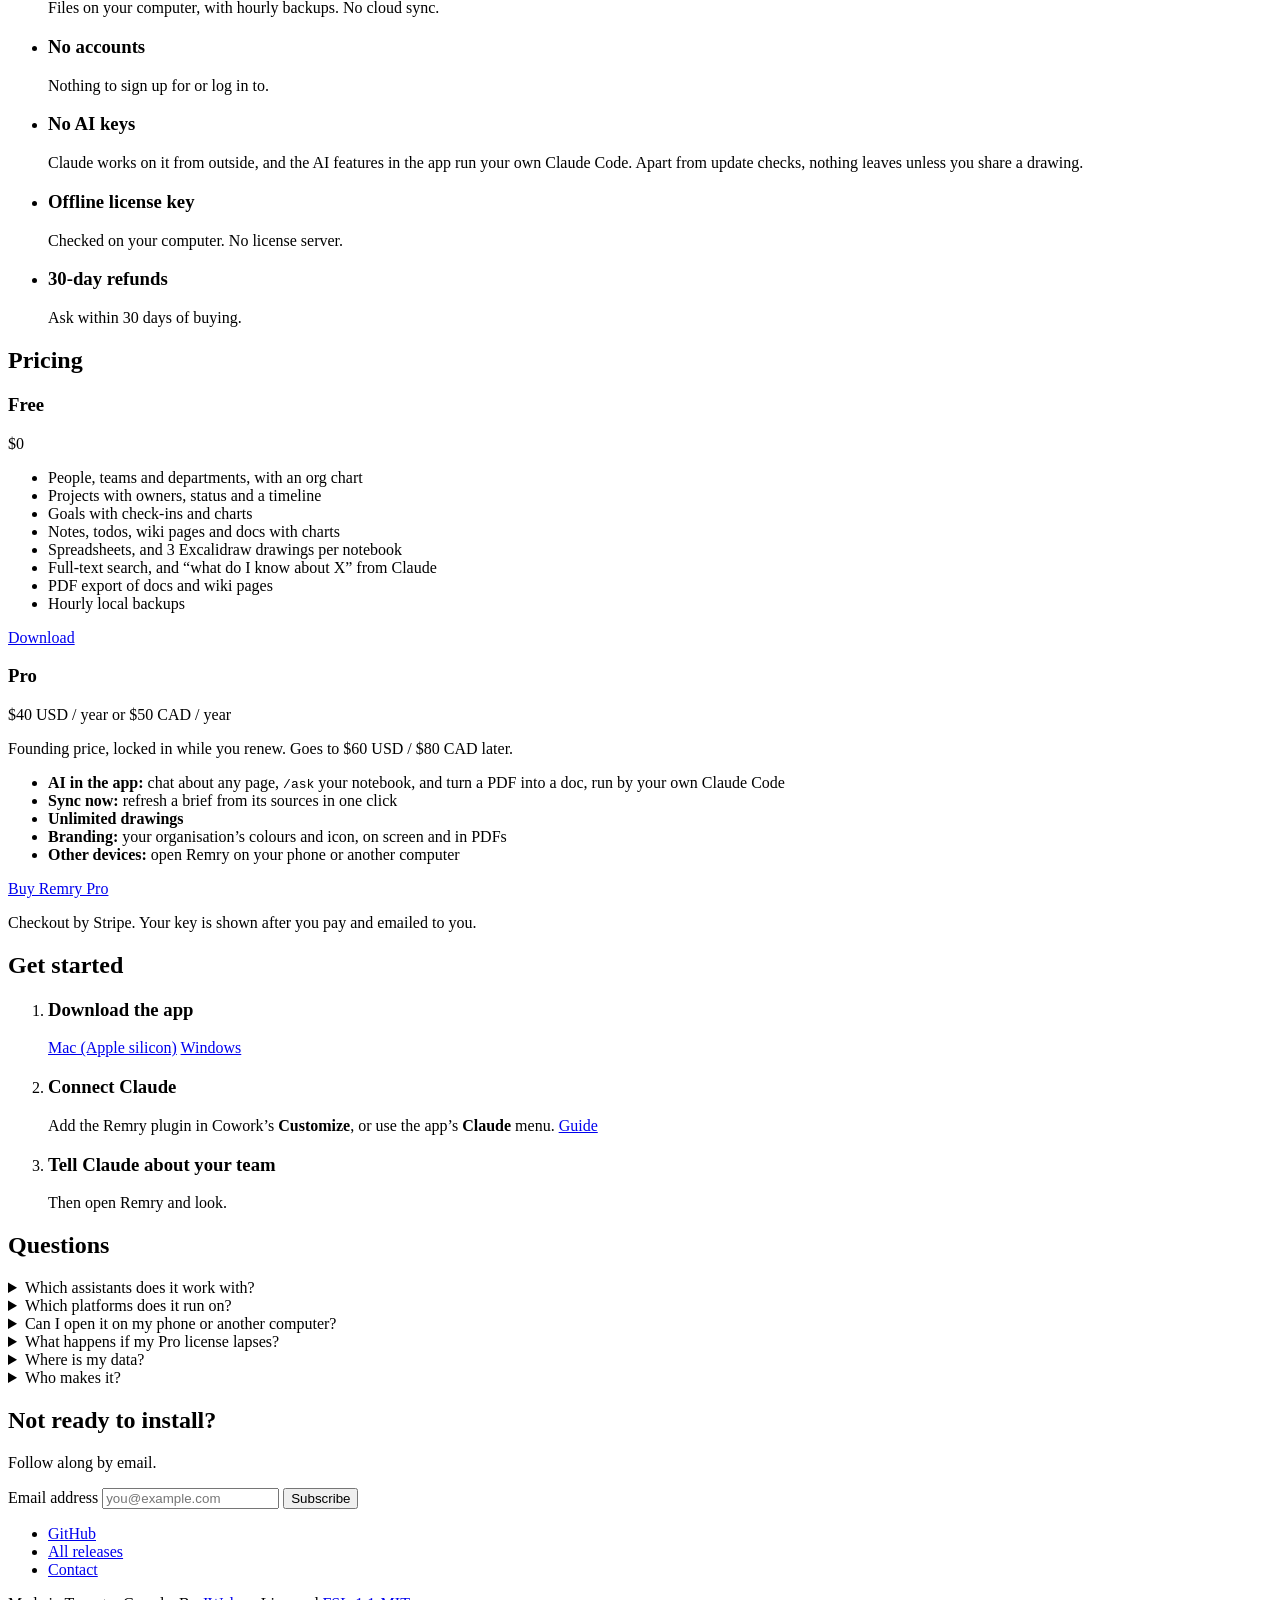
==== commit 0224fff0: "Landing: plainer headings and copy Co-Authored-By: Claude Opus 5.5 <noreply@anthropic.com> Claude-Se" ====
--- a/public/index.html
+++ b/public/index.html
@@ -176,7 +176,7 @@
           </article>
 
           <article class="case">
-            <h3>Goals with real numbers</h3>
+            <h3>Goals and check-ins</h3>
             <blockquote><span class="you">You:</span> Platform’s H2 goal is p95 latency under 200ms, from 480. We’re at 310 now.</blockquote>
             <p>Each check-in adds to the history instead of overwriting it, and a goal that trails its pace is flagged “Behind pace”.</p>
             <a class="zoom" href="/images/goal-1600.png?v=c663dd84"><span class="sr-only">Open full size: </span>
@@ -201,13 +201,13 @@
             </picture></a>
           </article>
         </div>
-        <h2 id="builtin-title" class="cases-title">Built in, not bolted on</h2>
-        <p class="section-lede">In Notion or Obsidian these come from plugins you find and set up. In Remry they come with the app, and Claude writes them.</p>
+        <h2 id="builtin-title" class="cases-title">Briefs, spreadsheets and drawings</h2>
+        <p class="section-lede">A doc or wiki page can also be a brief kept in step with its sources, a spreadsheet or a drawing. Claude writes those too.</p>
         <div class="cases">
           <article class="case case-wide">
-            <h3>A brief that stays current</h3>
+            <h3>A brief from several sources</h3>
             <blockquote><span class="you">You:</span> Make a Checkout brief from the PRD, the Linear project and the pricing sheet. Flag where they disagree.</blockquote>
-            <p>Claude reads each source and writes one view, saying where each point comes from and ending with the discrepancies. The brief keeps its sources and its prompt, so the next refresh pulls the same parts, and each source shows when it was last synced. With Pro, <strong>Sync now</strong> refreshes it from the app.</p>
+            <p>Claude reads each source, notes where each point came from, and lists where they disagree. The brief keeps its sources and prompt, so Claude can refresh it later, and each source shows when it was last read. With Pro, <strong>Sync now</strong> refreshes it from the app.</p>
             <a class="zoom" href="/images/sync-brief-1600.png?v=f1b34afc"><span class="sr-only">Open full size: </span>
             <picture>
               <source media="(max-width: 640px)" type="image/webp" srcset="/images/sync-brief-m.webp?v=1b40ab95" width="780" height="1400">
@@ -220,7 +220,7 @@
           <article class="case">
             <h3>Spreadsheets</h3>
             <blockquote><span class="you">You:</span> Put our software in a sheet: owner, seats, annual cost and cost per seat.</blockquote>
-            <p>Any wiki page or doc can be a spreadsheet, with formulas and currency formats. Ask what you spend and Claude reads the totals back.</p>
+            <p>Any wiki page or doc can be a spreadsheet, with formulas and currency formats. Ask Claude what you spend and it reads the totals.</p>
             <a class="zoom" href="/images/sheet-1600.png?v=3f13220c"><span class="sr-only">Open full size: </span>
             <picture>
               <source media="(max-width: 640px)" type="image/webp" srcset="/images/sheet-m.webp?v=787562d8" width="780" height="940">
@@ -231,7 +231,7 @@
           </article>
 
           <article class="case">
-            <h3>Drawings, with Excalidraw</h3>
+            <h3>Excalidraw drawings</h3>
             <blockquote><span class="you">You:</span> Draw the checkout architecture.</blockquote>
             <p>Claude lays out the boxes and arrows. Open it to move things around in Excalidraw, full screen, or bring in an <code>.excalidraw</code> file or link. 3 free per notebook, unlimited with Pro.</p>
             <a class="zoom" href="/images/drawing-1600.png?v=01fe238f"><span class="sr-only">Open full size: </span>
@@ -279,10 +279,10 @@
           </li>
           <li>
             <h3>Find anything</h3>
-            <p>Press ⌘K and type a name, or <code>/search</code> to search every word.</p>
-          </li>
-          <li>
-            <h3>Your Claude, in the app <span class="pro-tag">Pro</span></h3>
+            <p>Press ⌘K and type a name, or <code>/search</code> to search all the text.</p>
+          </li>
+          <li>
+            <h3>Ask Claude in the app <span class="pro-tag">Pro</span></h3>
             <p>Chat about the page you’re on, or <code>/ask</code> the whole notebook and get answers with links.</p>
           </li>
         </ul>
@@ -328,8 +328,8 @@
             <p>Nothing to sign up for or log in to.</p>
           </li>
           <li>
-            <h3>No model of its own</h3>
-            <p>Claude works on it from outside, and the AI features in the app run your own Claude Code. Besides update checks, nothing leaves unless you share a drawing.</p>
+            <h3>No AI keys</h3>
+            <p>Claude works on it from outside, and the AI features in the app run your own Claude Code. Apart from update checks, nothing leaves unless you share a drawing.</p>
           </li>
           <li>
             <h3>Offline license key</h3>
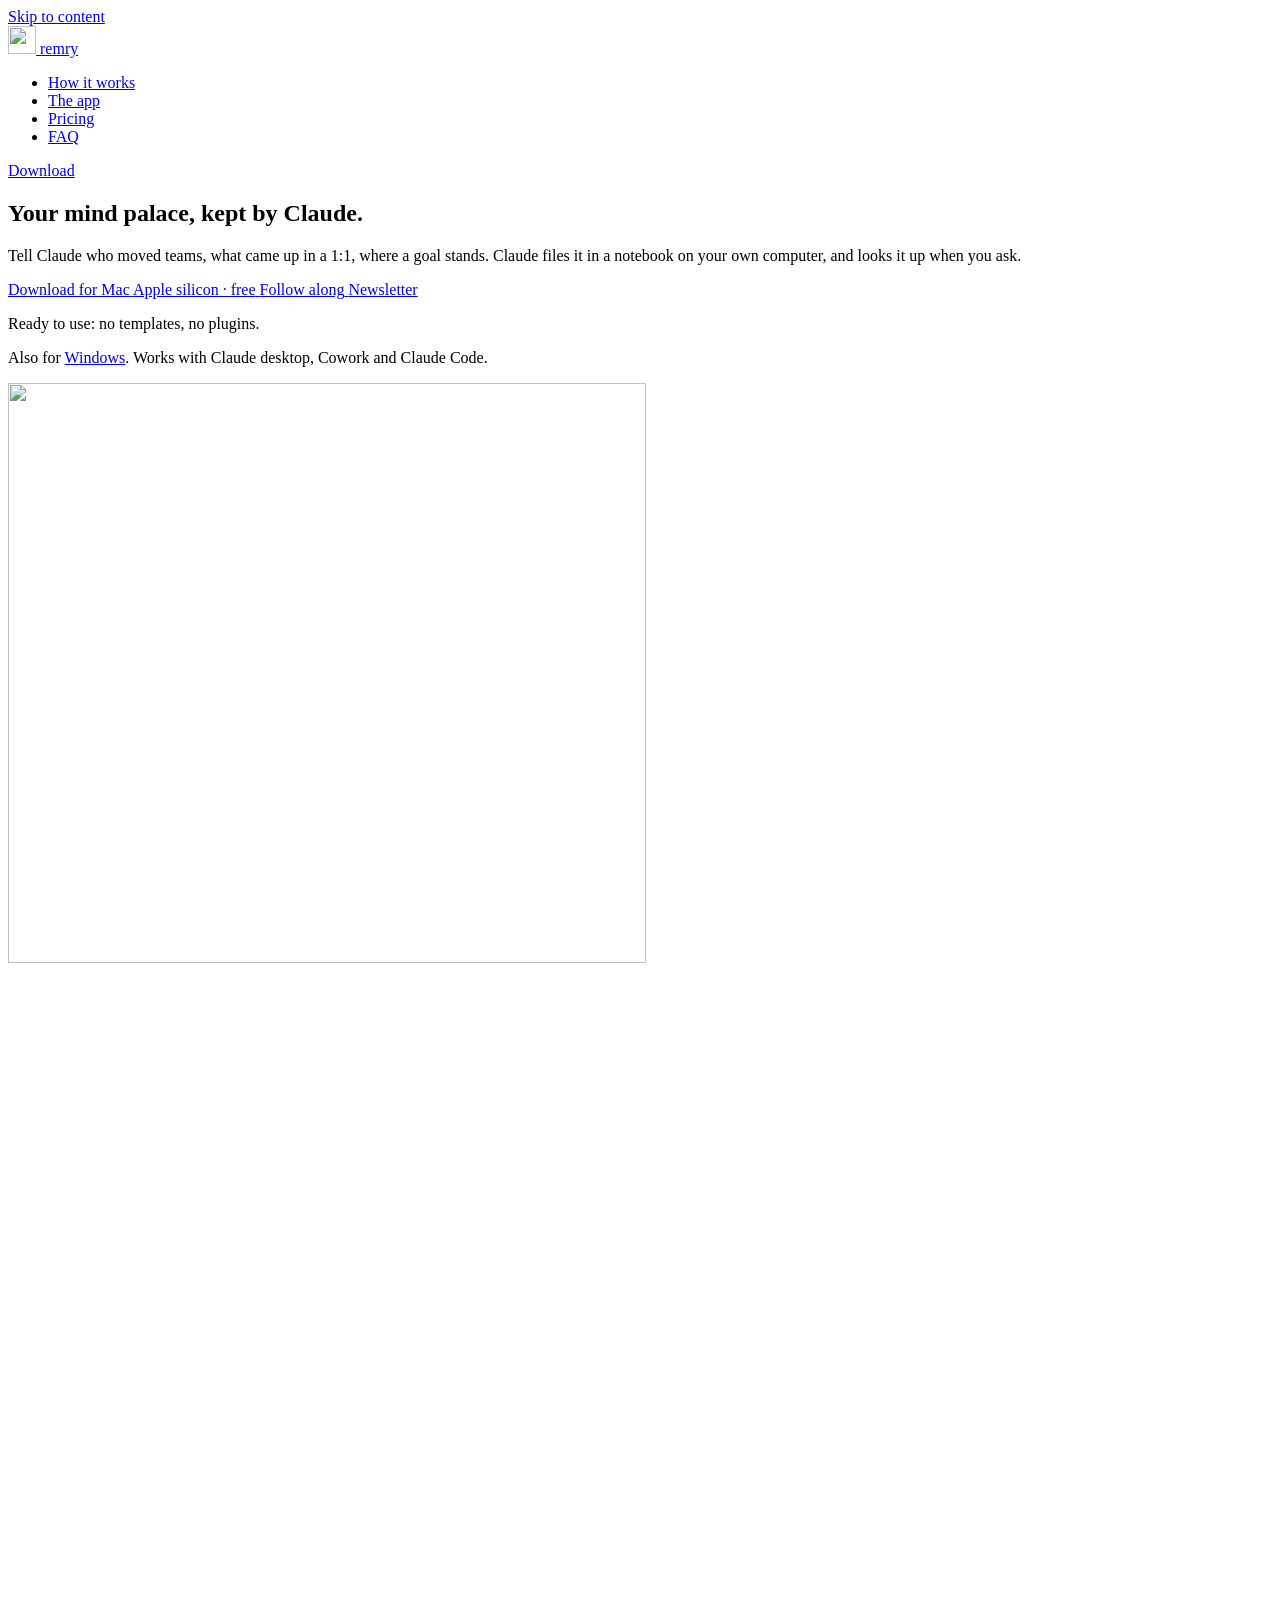
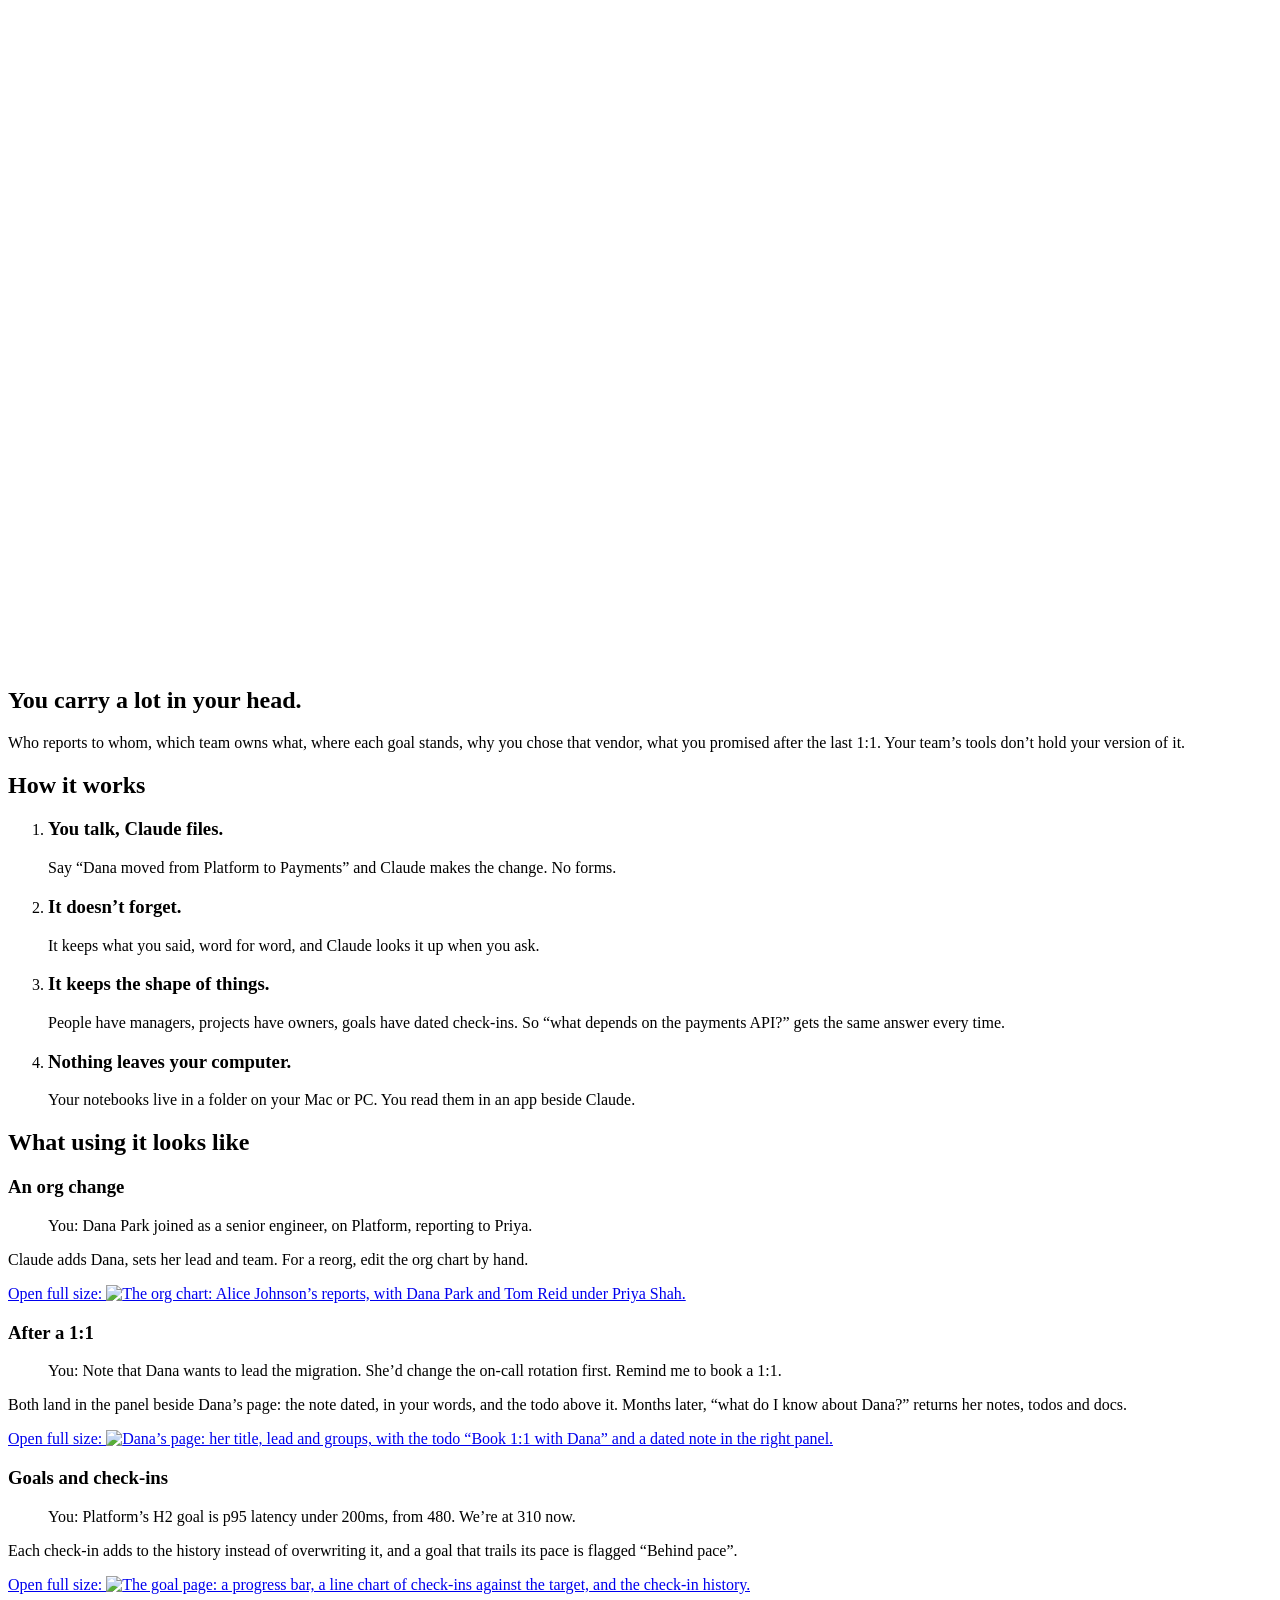
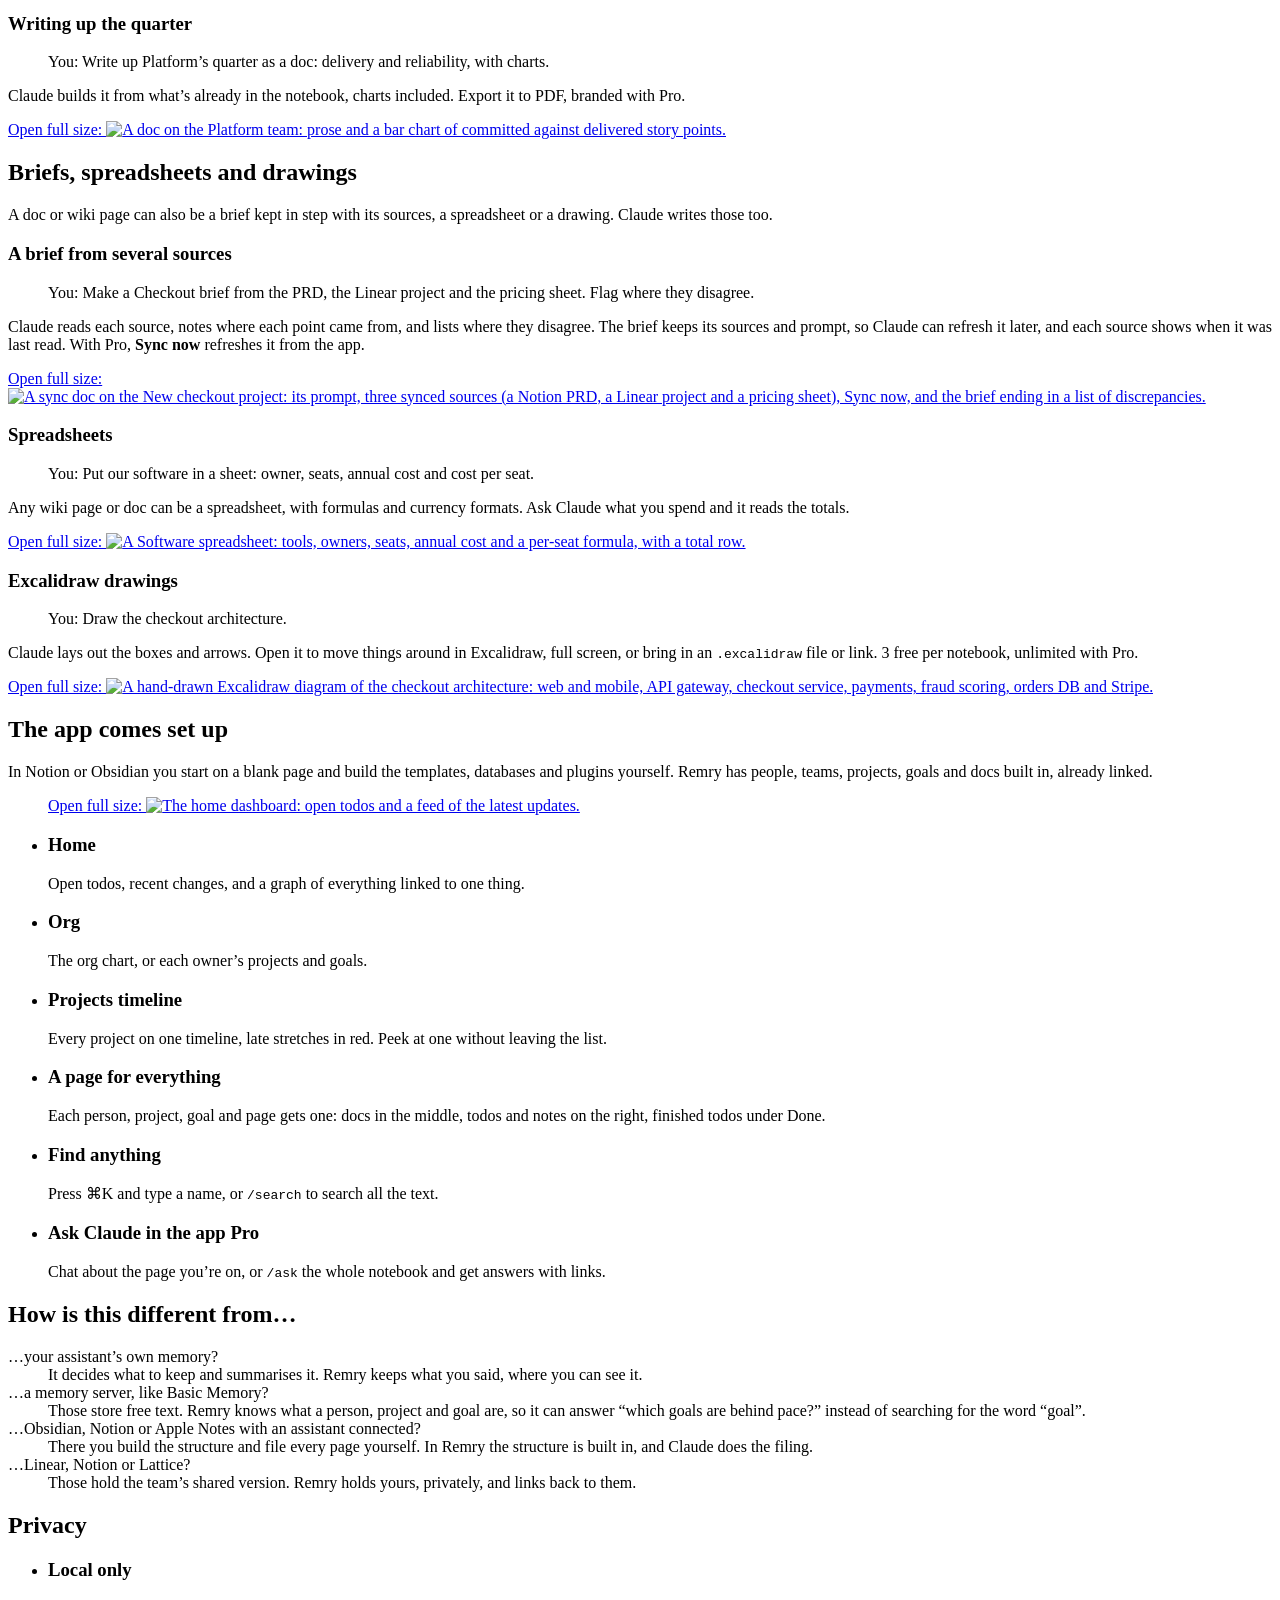
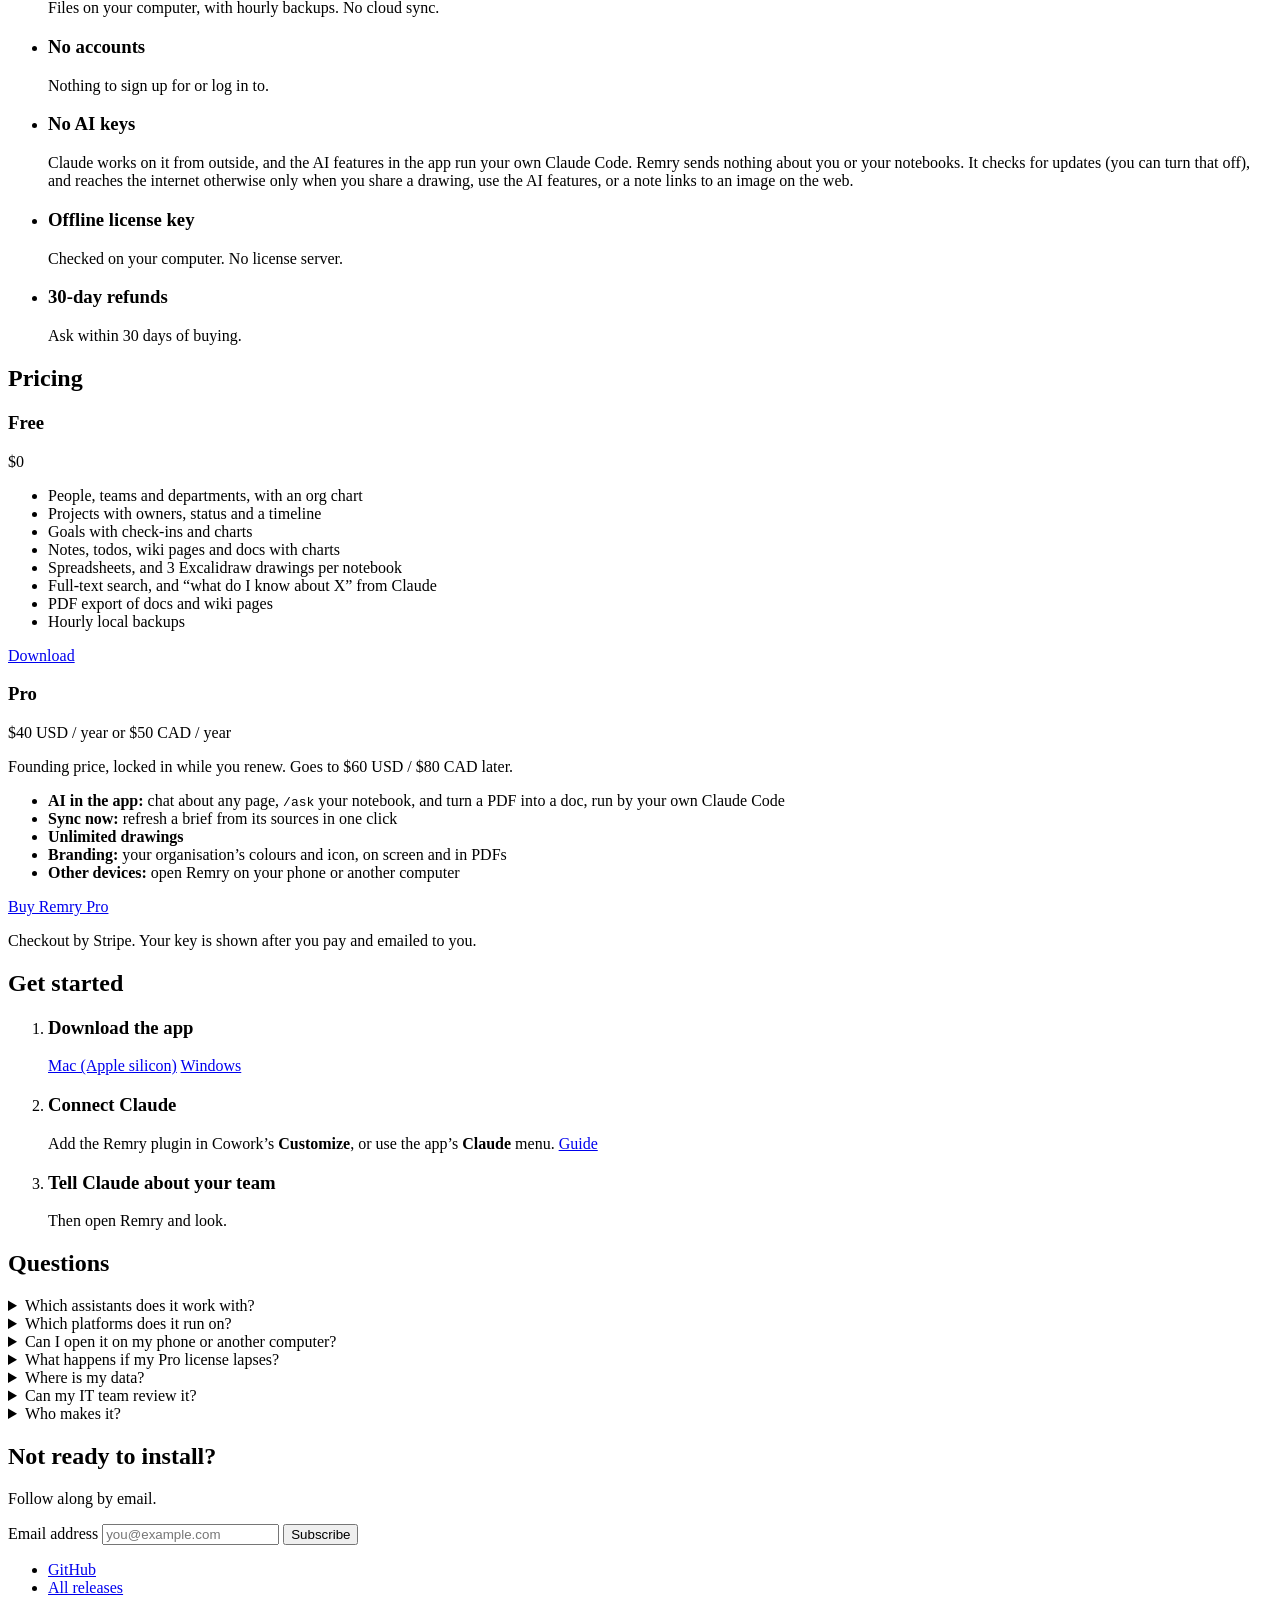
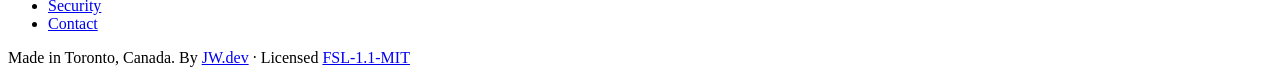
==== commit 669f6187: "Landing: accurate network claim, an IT review FAQ, and a Security link The No AI keys card now lists" ====
--- a/public/index.html
+++ b/public/index.html
@@ -329,7 +329,7 @@
           </li>
           <li>
             <h3>No AI keys</h3>
-            <p>Claude works on it from outside, and the AI features in the app run your own Claude Code. Apart from update checks, nothing leaves unless you share a drawing.</p>
+            <p>Claude works on it from outside, and the AI features in the app run your own Claude Code. Remry sends nothing about you or your notebooks. It checks for updates (you can turn that off), and reaches the internet otherwise only when you share a drawing, use the AI features, or a note links to an image on the web.</p>
           </li>
           <li>
             <h3>Offline license key</h3>
@@ -435,6 +435,10 @@
             <p><code>~/Library/Application Support/Remry/</code> on a Mac, <code>%LOCALAPPDATA%\Remry\</code> on Windows. It stays there if you uninstall.</p>
           </details>
           <details>
+            <summary>Can my IT team review it?</summary>
+            <p>Yes. <a href="https://github.com/remry-ai/remry/blob/main/docs/security.md">Security details</a> lists what Remry stores, every request it makes to the internet, what it listens on, and how it’s built and signed, each with the code that does it. <a href="https://github.com/remry-ai/remry/blob/main/SECURITY.md">SECURITY.md</a> says how to report a vulnerability. The update check can be turned off with <code>"checkForUpdates": false</code> in Remry’s <code>settings.json</code>, each release carries <code>SHA256SUMS</code>, and <code>remry uninstall</code> removes what Remry set up, leaving your notebooks.</p>
+          </details>
+          <details>
             <summary>Who makes it?</summary>
             <p><a href="https://jweatherby.dev">jweatherby.dev</a>, one person. The code is public on GitHub, and it changes often.</p>
           </details>
@@ -459,6 +463,7 @@
         <ul>
           <li><a href="https://github.com/remry-ai/remry">GitHub</a></li>
           <li><a href="https://github.com/remry-ai/remry/releases">All releases</a></li>
+          <li><a href="https://github.com/remry-ai/remry/blob/main/docs/security.md">Security</a></li>
           <li><a href="https://jweatherby.dev/contact">Contact</a></li>
         </ul>
       </nav>
